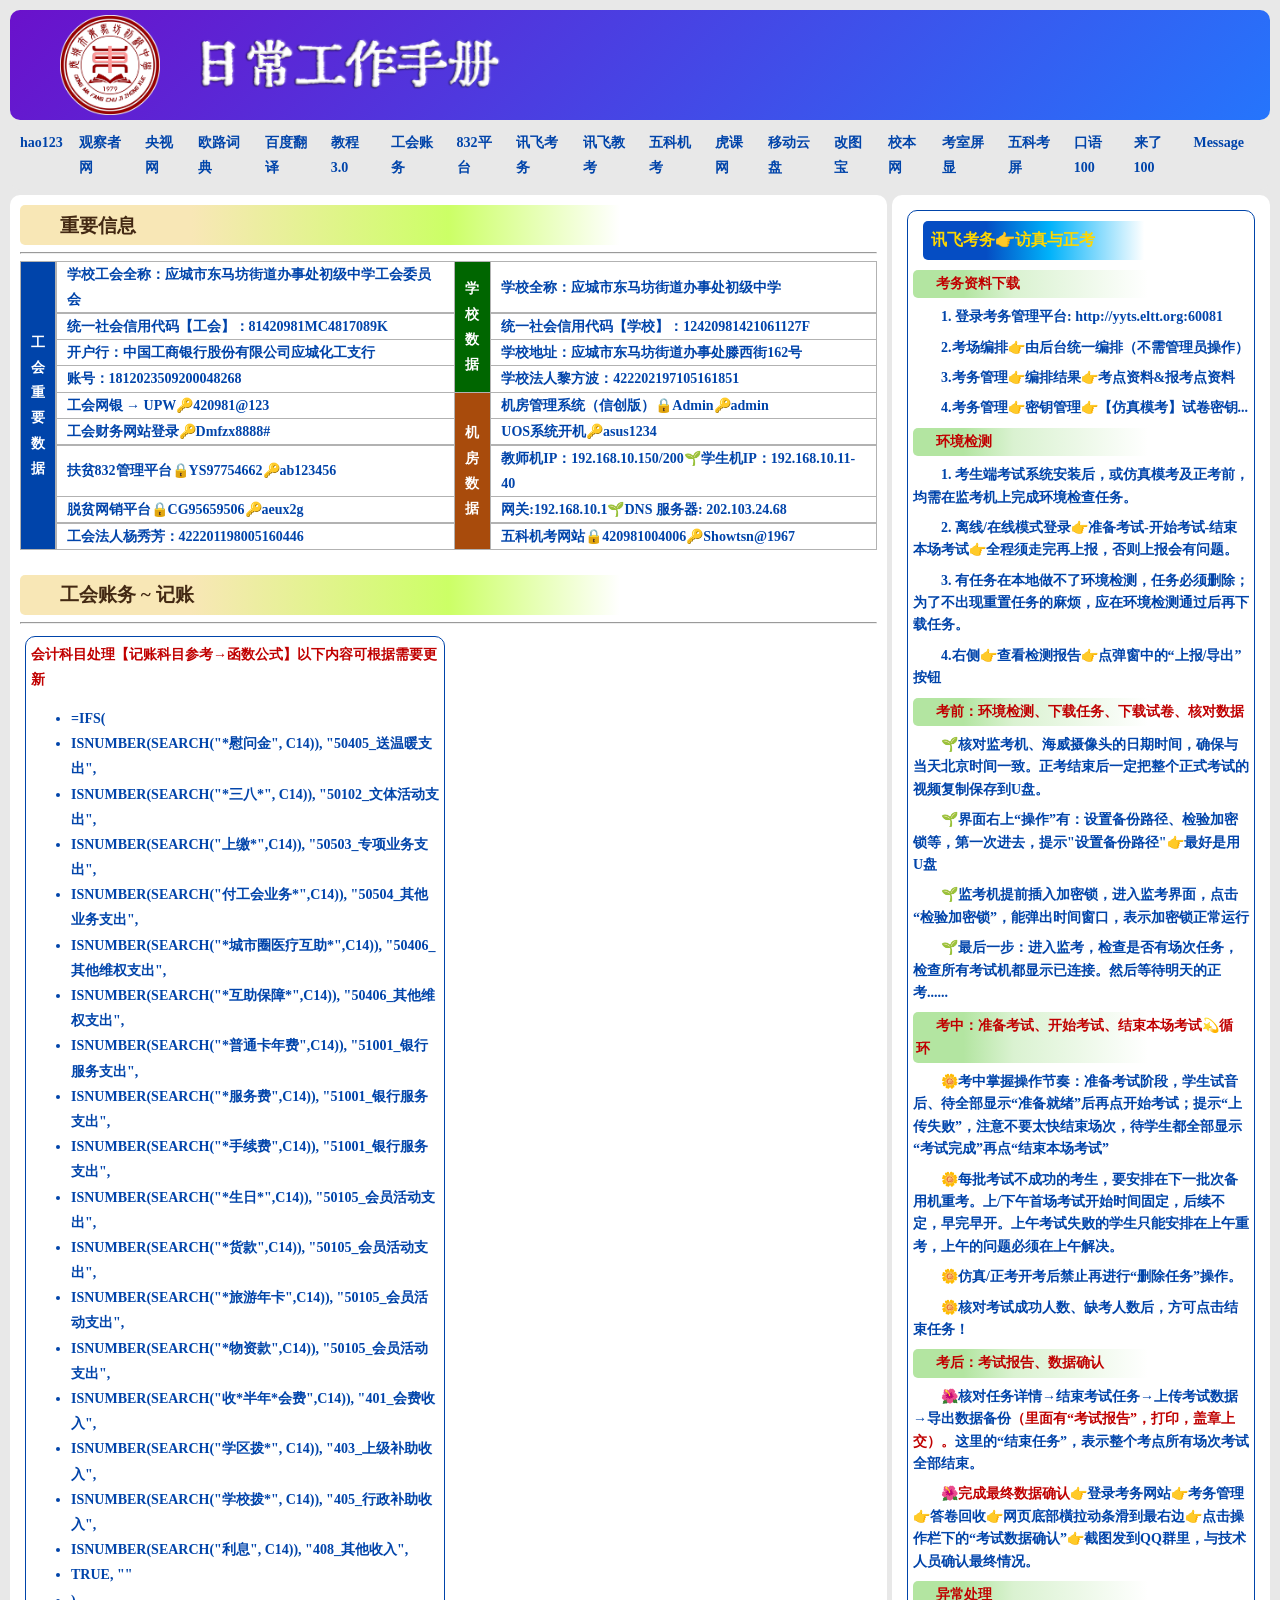
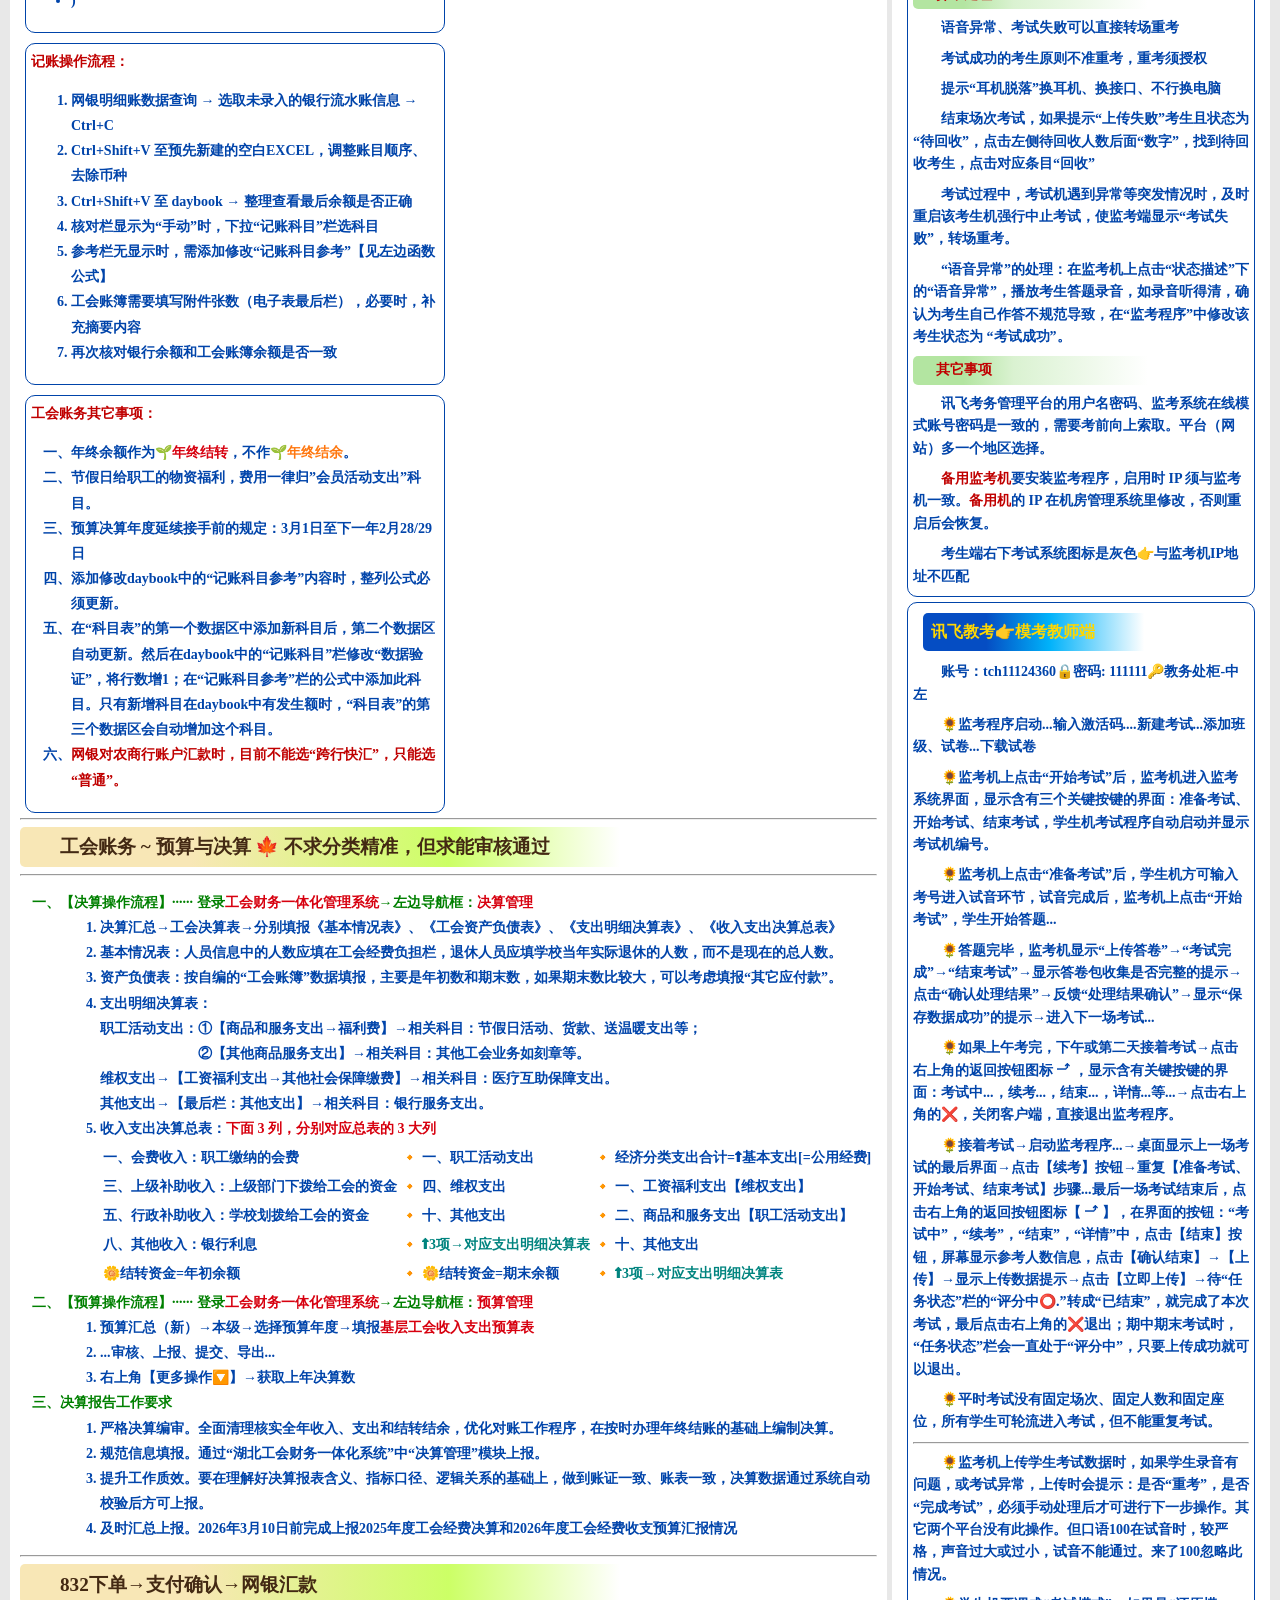
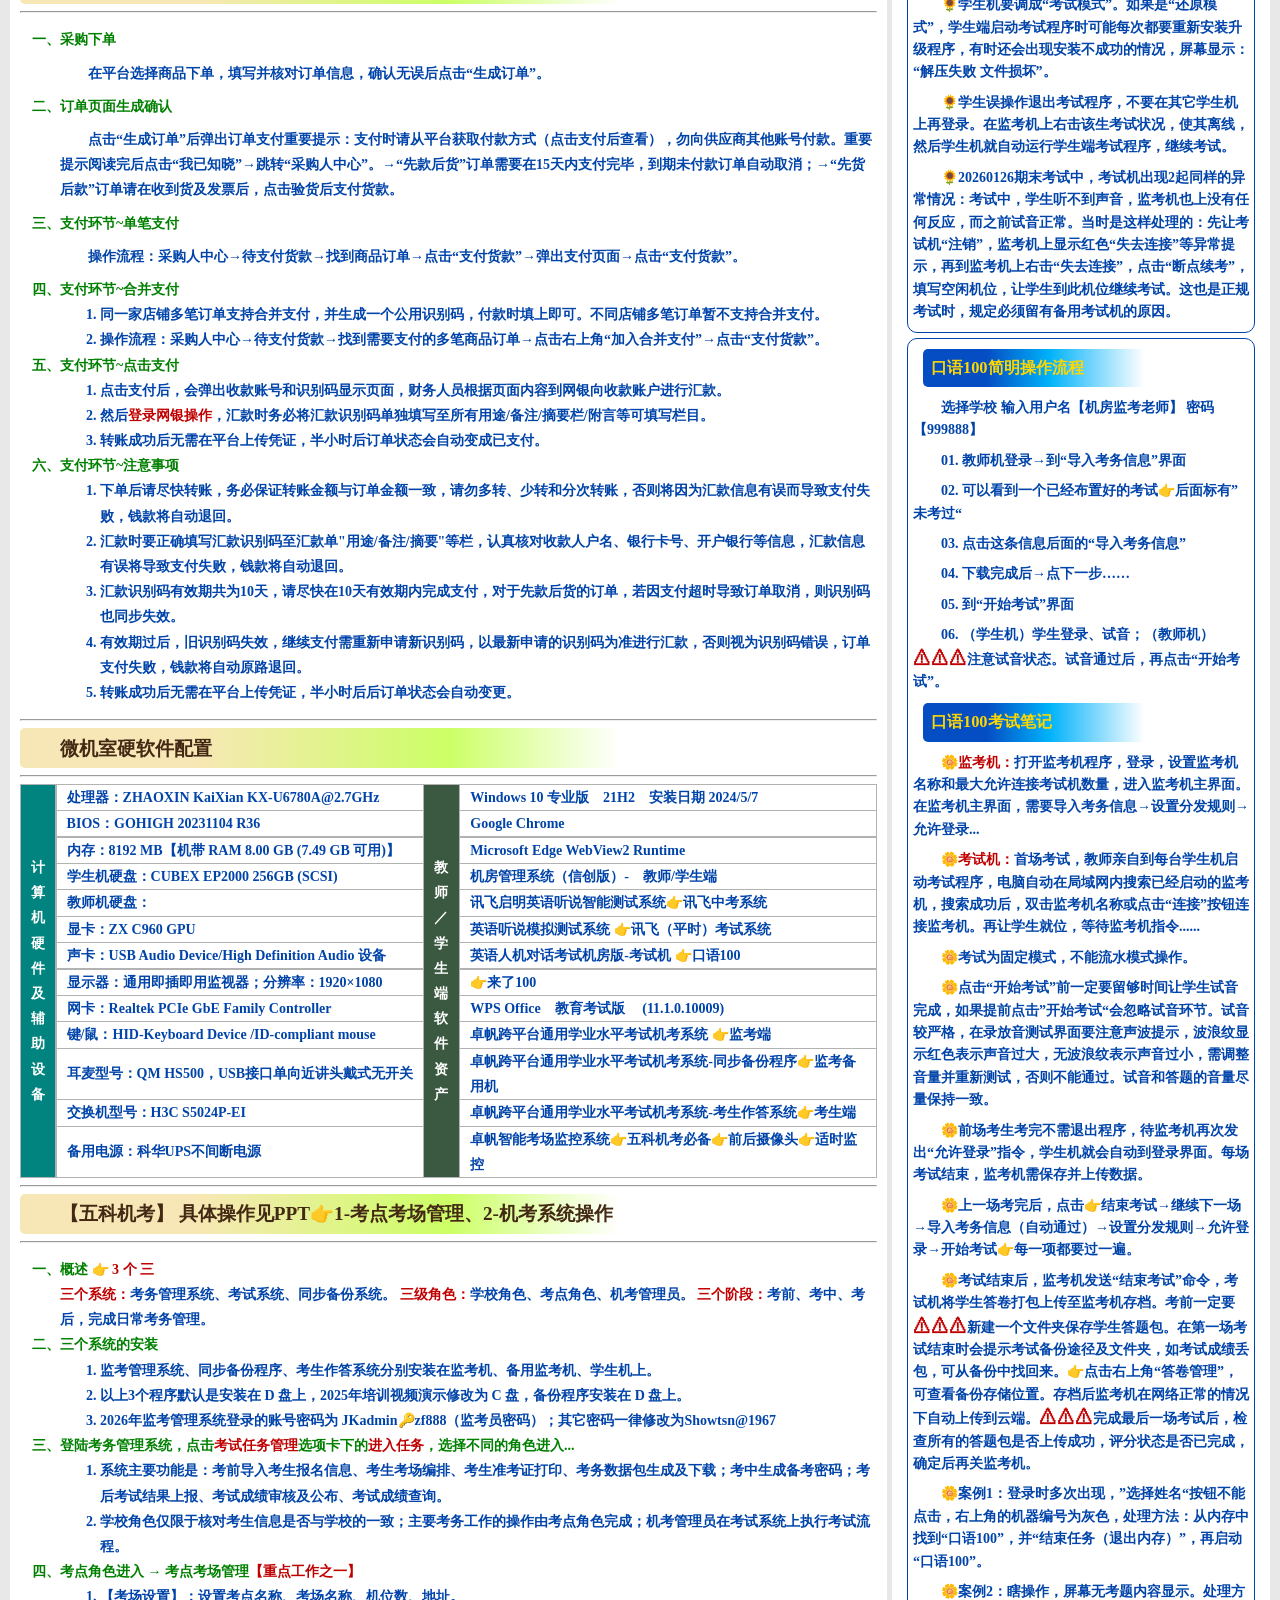
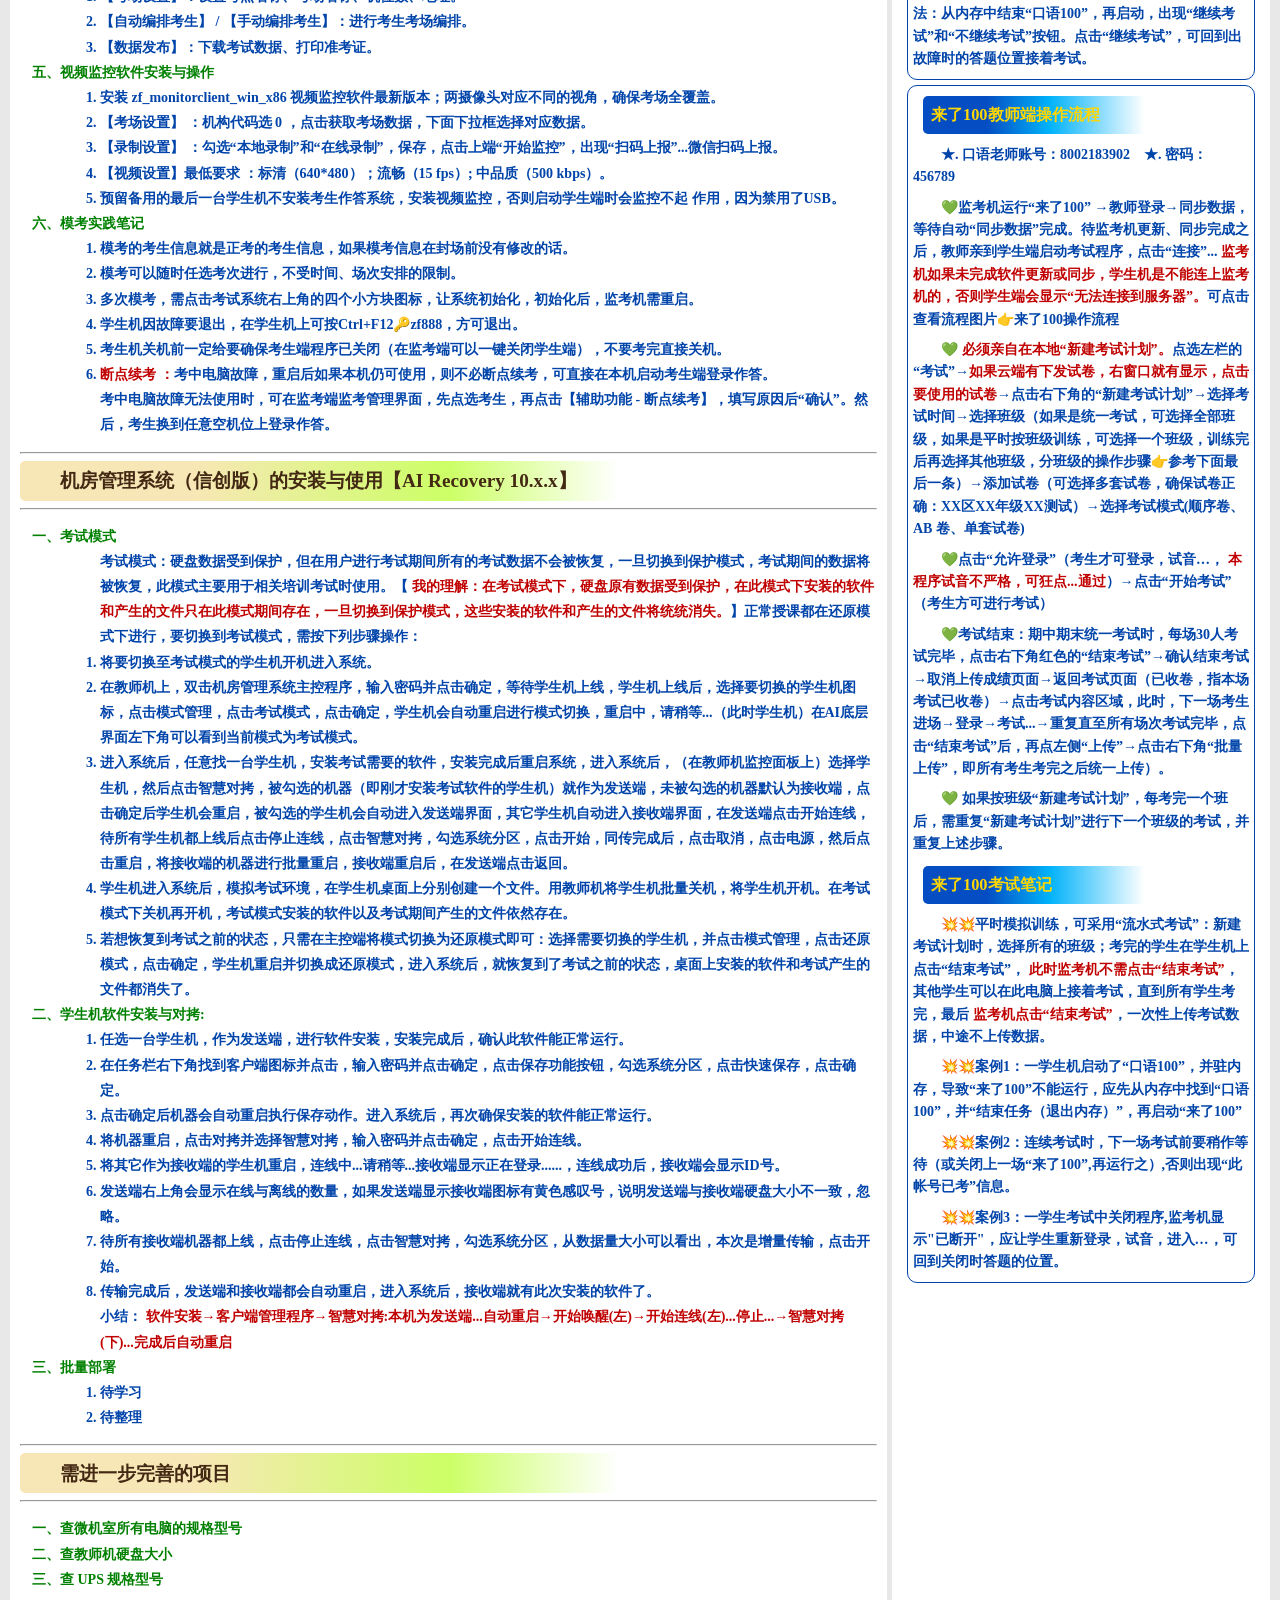
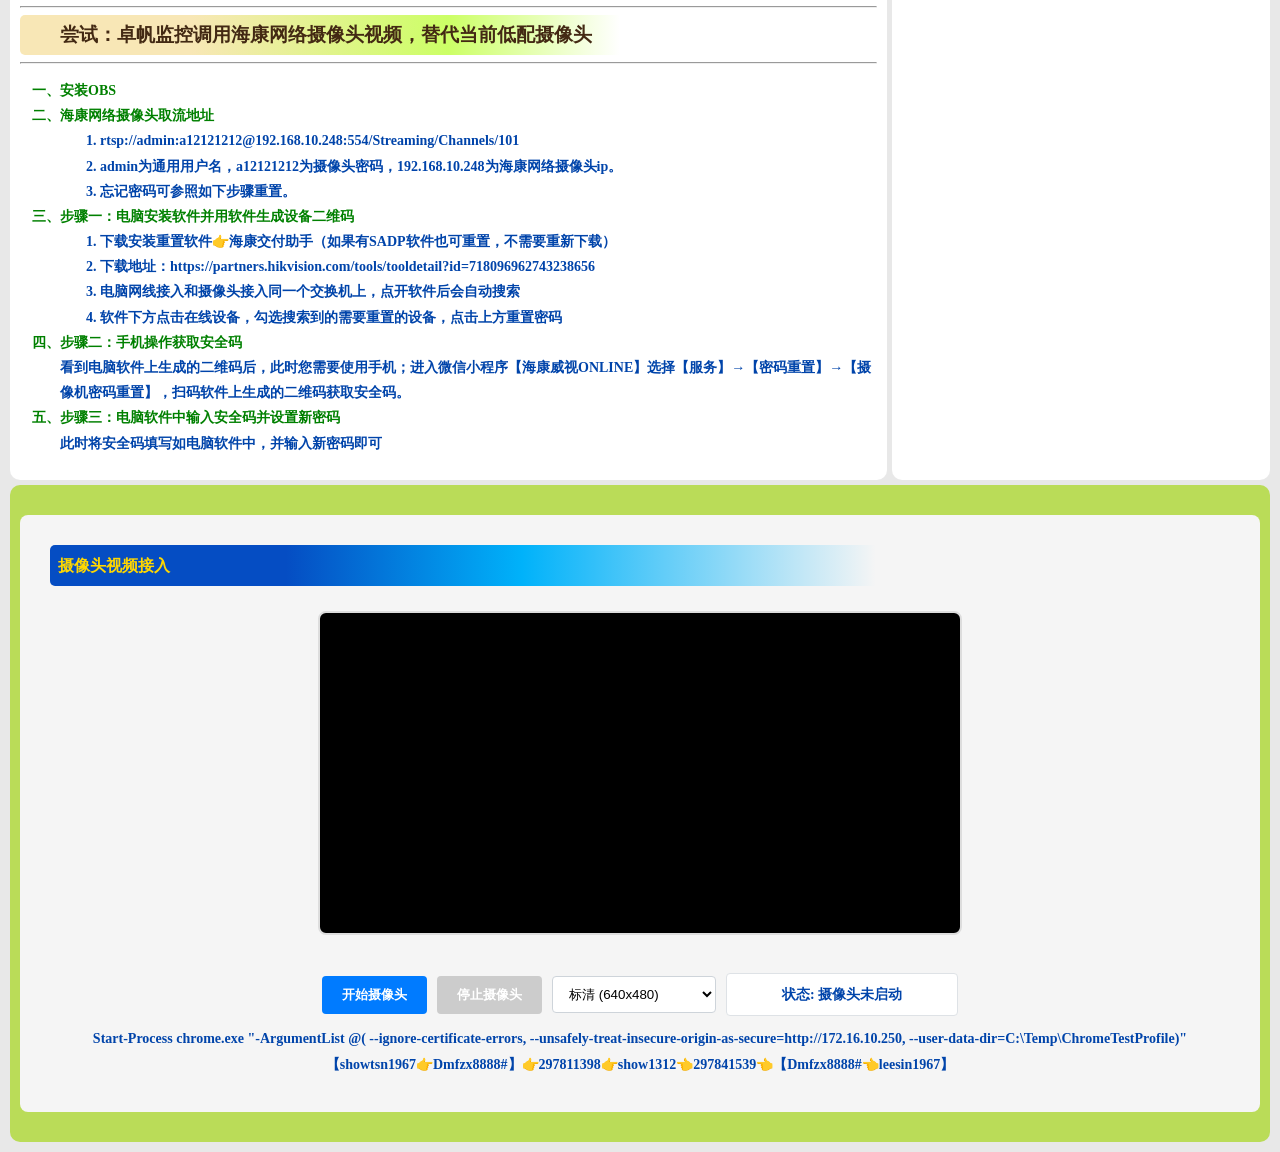
==== index.html @ 97c8fbc4 "Add files via upload" ====
<!DOCTYPE html>
<html lang="zh-CN">
<head>
    <meta charset="UTF-8">
    <meta name="viewport" content="width=device-width, initial-scale=1.0">
	<script src="./JS/camera.js" type="module"></script>
	<link rel="stylesheet" href="./CSS/index.css">
    <title>日常工作</title>
</head>
<body>
    <div class="container">
        <header class="header"><img class="xiaohuiimg" src="../img/xuexiao.png"><img class="titleimg" src="../img/titlejob.png"></header>
        <navbar class="navbar">
        <div class="website"><a href="https://www.hao123.com/" target="_blank" >hao123</a></div>
        <div class="website"><a href="https://www.guancha.cn/" target="_blank">观察者网</a></div>
        <div class="website"><a href="http://tv.cctv.com/" title="" target="_blank">央视网</a></div>
        <div class="website"><a href="http://dict.eudic.net/" target="_blank">欧路词典</a></div>
		<div class="website"><a href="https://fanyi.baidu.com/" title="" target="_blank">百度翻译</a></div>		
         <div class="website"><a href="https://www.runoob.com/python3/python3-tutorial.html" title="" target="_blank">教程 3.0</a></div>
        <div class="website"><a href="https://hubei.newgh.com/" target="_blank">工会账务</a></div>
        <div class="website"><a href="https://cg.fupin832.com" title="" target="_blank">832平台</a></div>
        <div class="website"><a href="http://yyts.eltt.org:60081/#/loginBase" target="_blank">讯飞考务</a></div>
		<div class="website"><a href="https://jkpt.koukao.cn/" target="_blank">讯飞教考</a></div>
        <div class="website"><a href="http://xgxk.zfoline.net:8501/index.html#/ExamHome" title="" target="_blank">五科机考</a></div>
		<div class="website"><a href="https://huke88.com/route/ae2020.html" title="" target="_blank">虎课网</a></div>
		<div class="website"><a href="https://yun.139.com/" title="" target="_blank">移动云盘</a></div>
		<div class="website"><a href="https://www.gaitubao.com/" title="" target="_blank">改图宝</a></div>
		<div class="website"><a href="https://ycdmfcjzx.xbzyk.com" title="" target="_blank">校本网</a></div>
		<div class="website"><a href="kouyu.html" title="" target="_blank">考室屏显</a></div>
		<div class="website"><a href="wkjk.html" title="" target="_blank">五科考屏</a></div>
		<div class="website"><a href="kouyu100.html" title="" target="_blank">口语100</a></div>
		<div class="website"><a href="laile100.html" title="" target="_blank">来了100</a></div>		
		<div class="website"><a href="mesbd.html" title="" target="_blank">Message</a></div>
        </navbar>
        <main class="main">
		<div class="title-1">重要信息</div><hr>
            <div class="vit"><!--由 vit 定义了一个  9行5列的表 -->
			
                <div class="abox " style="grid-row: span 9;background-color:#0044AA; color:white">工<br>会<br>重<br>要<br>数<br>据</div>
                <div class="abox"> 学校工会全称：应城市东马坊街道办事处初级中学工会委员会</div>
                <div class="abox" style="grid-row: span 4;background-color:#006600; color:white">学<br>校<br>数<br>据</div>
                <div class="abox">学校全称：应城市东马坊街道办事处初级中学</div>

                <div class="abox">统一社会信用代码【工会】：81420981MC4817089K</div>
                <div class="abox">统一社会信用代码【学校】：12420981421061127F</div>

                <div class="abox">开户行：中国工商银行股份有限公司应城化工支行</div>
                <div class="abox">学校地址：应城市东马坊街道办事处滕西街162号</div>

                <div class="abox">账号：1812023509200048268</div>
                <div class="abox">学校法人黎方波：422202197105161851</div>

                <div class="abox">工会网银 → UPW🔑420981@123</div>
                <div class="abox" style="grid-row: span 5;background-color:#A84B0C; color:white">机<br>房<br>数<br>据</div>
                <div class="abox">机房管理系统（信创版）🔒Admin🔑admin</div>

                <div class="abox">工会财务网站登录🔑Dmfzx8888#</div>
                <div class="abox">UOS系统开机🔑asus1234</div>

                <div class="abox">扶贫832管理平台🔒YS97754662🔑ab123456</div>
                <div class="abox">教师机IP：192.168.10.150/200🌱学生机IP：192.168.10.11-40</div>

                <div class="abox">脱贫网销平台🔒CG95659506🔑aeux2g</div>
                <div class="abox">网关:192.168.10.1🌱DNS 服务器:	202.103.24.68</div>

                <div class="abox">工会法人杨秀芳：422201198005160446</div>
                <div class="abox">五科机考网站🔒420981004006🔑Showtsn@1967</div>

            </div>
			<br>
			<div class="title-1">工会账务 ~ 记账</div>
			<hr>
			<div class="smallcard">
					<b style="color:#C00000">会计科目处理【记账科目参考→函数公式】以下内容可根据需要更新</b>
			<ul>
<li>=IFS(</li>
<li>  ISNUMBER(SEARCH("*慰问金", C14)), "50405_送温暖支出",</li>
<li>  ISNUMBER(SEARCH("*三八*", C14)), "50102_文体活动支出",</li>
<li>  ISNUMBER(SEARCH("上缴*",C14)), "50503_专项业务支出",</li>
<li>  ISNUMBER(SEARCH("付工会业务*",C14)), "50504_其他业务支出",</li>
<li>  ISNUMBER(SEARCH("*城市圈医疗互助*",C14)), "50406_其他维权支出",</li>
<li>  ISNUMBER(SEARCH("*互助保障*",C14)), "50406_其他维权支出",</li>
<li>  ISNUMBER(SEARCH("*普通卡年费",C14)), "51001_银行服务支出",</li>
<li>  ISNUMBER(SEARCH("*服务费",C14)), "51001_银行服务支出",</li>
<li>  ISNUMBER(SEARCH("*手续费",C14)), "51001_银行服务支出",</li>
<li>  ISNUMBER(SEARCH("*生日*",C14)), "50105_会员活动支出",</li>
<li>  ISNUMBER(SEARCH("*货款",C14)), "50105_会员活动支出",</li>
<li>  ISNUMBER(SEARCH("*旅游年卡",C14)), "50105_会员活动支出",</li>
<li>  ISNUMBER(SEARCH("*物资款",C14)), "50105_会员活动支出",</li>
<li>  ISNUMBER(SEARCH("收*半年*会费",C14)), "401_会费收入",</li>
<li>  ISNUMBER(SEARCH("学区拨*", C14)), "403_上级补助收入",</li>
<li>  ISNUMBER(SEARCH("学校拨*", C14)), "405_行政补助收入",</li>
<li>  ISNUMBER(SEARCH("利息", C14)), "408_其他收入",</li>
<li>  TRUE, ""</li>
<li>)</li>
			</ul>
		</div>
		<div class="smallcard">
		<b style="color:#C00000">记账操作流程：</b>
			<ol>
				<li>网银明细账数据查询 → 选取未录入的银行流水账信息 → Ctrl+C</li>
				<li>Ctrl+Shift+V 至预先新建的空白EXCEL，调整账目顺序、去除币种</li>
				<li>Ctrl+Shift+V 至 daybook → 整理查看最后余额是否正确</li>
				<li>核对栏显示为“手动”时，下拉“记账科目”栏选科目</li>
				<li>参考栏无显示时，需添加修改“记账科目参考”【见左边函数公式】</li>
				<li>工会账簿需要填写附件张数（电子表最后栏），必要时，补充摘要内容</li>
				<li>再次核对银行余额和工会账簿余额是否一致</li>
				</ol>
		</div>
		<div class="smallcard">
		<b style="color:#C00000">工会账务其它事项：</b>
			<ol class="ol-cn">
				<li>年终余额作为🌱<span style="color:#D7000F">年终结转</span>，不作🌱<span style="color:#ff770f">年终结余</span>。</li>
				<li>节假日给职工的物资福利，费用一律归”会员活动支出”科目。</li>
				<li>预算决算年度延续接手前的规定：3月1日至下一年2月28/29日</li>
				<li>添加修改daybook中的“记账科目参考”内容时，整列公式必须更新。</li>
				<li>在“科目表”的第一个数据区中添加新科目后，第二个数据区自动更新。然后在daybook中的“记账科目”栏修改“数据验证”，将行数增1；在“记账科目参考”栏的公式中添加此科目。只有新增科目在daybook中有发生额时，“科目表”的第三个数据区会自动增加这个科目。</li>
				<li><span style="color:#C00000">网银对农商行账户汇款时，目前不能选“跨行快汇”，只能选“普通”。</span></li>
				</ol>
		</div>
		<div style="clear: both">
<hr>		
		<div class="title-1">工会账务 ~ 预算与决算 🍁 不求分类精准，但求能审核通过</div><hr>
			<ol class="ol-cn">
				<span style="color:green"><li>【决算操作流程】······ 登录<span style="color:#D7000F">工会财务一体化管理系统</span>→左边导航框：<span style="color:#D7000F">决算管理</span></li></span>
				<ol>
					<li>决算汇总→工会决算表→分别填报《基本情况表》、《工会资产负债表》、《支出明细决算表》、《收入支出决算总表》</li>
					<li>基本情况表：人员信息中的人数应填在工会经费负担栏，退休人员应填学校当年实际退休的人数，而不是现在的总人数。</li>
					<li>资产负债表：按自编的“工会账簿”数据填报，主要是年初数和期末数，如果期末数比较大，可以考虑填报“其它应付款”。</li>
					<li>支出明细决算表：
						<br>职工活动支出：①【商品和服务支出→福利费】→相关科目：节假日活动、货款、送温暖支出等；
						<br>　　　　　　　②【其他商品服务支出】→相关科目：其他工会业务如刻章等。
						<br>维权支出→【工资福利支出→其他社会保障缴费】→相关科目：医疗互助保障支出。
						<br>其他支出→【最后栏：其他支出】→相关科目：银行服务支出。</li>
					<li>收入支出决算总表：<span style="color:#D7000F">下面 3 列，分别对应总表的 3 大列</span>
						<table>
							<tr>
								<td>一、会费收入：职工缴纳的会费</td><td>🔸</td><td>一、职工活动支出</td><td>🔸</td><td>经济分类支出合计=⬆基本支出[=公用经费]</td>
							</tr>
							<tr>
								<td>三、上级补助收入：上级部门下拨给工会的资金</td><td>🔸</td><td>四、维权支出</td><td>🔸</td><td>一、工资福利支出【维权支出】</td>
							</tr>
							<tr>
								<td>五、行政补助收入：学校划拨给工会的资金</td><td>🔸</td><td>十、其他支出</td><td>🔸</td><td>二、商品和服务支出【职工活动支出】</td>
							</tr>
							<tr>
								<td>八、其他收入：银行利息</td><td>🔸</td><td><span style="color:#01847F">⬆3项→对应支出明细决算表</span></td><td>🔸</td><td>十、其他支出</td>
							</tr>
							<tr>
								<td>🌼结转资金=年初余额</td><td>🔸</td><td>🌼结转资金=期末余额</td><td>🔸</td><td><span style="color:#01847F">⬆3项→对应支出明细决算表</span></td>
							</tr>							
						</table>
						</li>
					</ol>
				<span style="color:green"><li>【预算操作流程】······ 登录<span style="color:#D7000F">工会财务一体化管理系统</span>→左边导航框：<span style="color:#D7000F">预算管理</span></li></span>
				<ol>
					<li>预算汇总（新）→本级→选择预算年度→填报<span style="color:#D7000F">基层工会收入支出预算表</span></li>
					<li>...审核、上报、提交、导出...</li>
					<li>右上角【更多操作🔽】→获取上年决算数</li>
				</ol>
				<span style="color:green"><li>决算报告工作要求</li></span>
			<ol>
				<li>严格决算编审。全面清理核实全年收入、支出和结转结余，优化对账工作程序，在按时办理年终结账的基础上编制决算。</li>
				<li>规范信息填报。通过“湖北工会财务一体化系统”中“决算管理”模块上报。</li>
				<li>提升工作质效。要在理解好决算报表含义、指标口径、逻辑关系的基础上，做到账证一致、账表一致，决算数据通过系统自动校验后方可上报。</li>
				<li>及时汇总上报。2026年3月10日前完成上报2025年度工会经费决算和2026年度工会经费收支预算汇报情况</li>
			</ol>
		</ol>
		<hr>
			<div class="title-1">832下单→支付确认→网银汇款</div>
			<hr>
			<ol class="ol-cn">
				<b style="color:green"><li>采购下单</li></b>
					<p>在平台选择商品下单，填写并核对订单信息，确认无误后点击“生成订单”。</p>
				<b style="color:green"><li>订单页面生成确认</li></b>
					<p>点击“生成订单”后弹出订单支付重要提示：支付时请从平台获取付款方式（点击支付后查看），勿向供应商其他账号付款。重要提示阅读完后点击“我已知晓”→跳转“采购人中心”。→“先款后货”订单需要在15天内支付完毕，到期未付款订单自动取消；→“先货后款”订单请在收到货及发票后，点击验货后支付货款。</p>
				<b style="color:green"><li>支付环节~单笔支付</li></b>
					<p>操作流程：采购人中心→待支付货款→找到商品订单→点击“支付货款”→弹出支付页面→点击“支付货款”。</p>
				<b style="color:green"><li>支付环节~合并支付</li></b>
			<ol>
				<li>同一家店铺多笔订单支持合并支付，并生成一个公用识别码，付款时填上即可。不同店铺多笔订单暂不支持合并支付。</li>
				<li>操作流程：采购人中心→待支付货款→找到需要支付的多笔商品订单→点击右上角“加入合并支付”→点击“支付货款”。</li>
			</ol>
				<b style="color:green"><li>支付环节~点击支付</li></b>
			<ol>
				<li>点击支付后，会弹出收款账号和识别码显示页面，财务人员根据页面内容到网银向收款账户进行汇款。</li>
				<li>然后<b style="color:#C00000">登录网银操作</b>，汇款时务必将汇款识别码单独填写至所有用途/备注/摘要栏/附言等可填写栏目。</li>
				<li>转账成功后无需在平台上传凭证，半小时后订单状态会自动变成已支付。</li>
			</ol>
				<b style="color:green"><li>支付环节~注意事项</li></b>
			<ol>
				<li>下单后请尽快转账，务必保证转账金额与订单金额一致，请勿多转、少转和分次转账，否则将因为汇款信息有误而导致支付失败，钱款将自动退回。</li>
				<li>汇款时要正确填写汇款识别码至汇款单"用途/备注/摘要"等栏，认真核对收款人户名、银行卡号、开户银行等信息，汇款信息有误将导致支付失败，钱款将自动退回。</li>
				<li>汇款识别码有效期共为10天，请尽快在10天有效期内完成支付，对于先款后货的订单，若因支付超时导致订单取消，则识别码也同步失效。</li>
				<li>有效期过后，旧识别码失效，继续支付需重新申请新识别码，以最新申请的识别码为准进行汇款，否则视为识别码错误，订单支付失败，钱款将自动原路退回。</li>
				<li>转账成功后无需在平台上传凭证，半小时后后订单状态会自动变更。</li>
			</ol>
		</ol>
		</div>
		<hr>
		<div class="title-1">微机室硬软件配置</div><hr>
            <div class="vit"><!--由 vit 定义了一个  9行5列的表 -->
			
                <div class="abox " style="grid-row: span 13;background-color:#01847F; color:white">计<br>算<br>机<br>硬<br>件<br>及<br>辅<br>助<br>设<br>备</div>
                <div class="abox">处理器：ZHAOXIN KaiXian KX-U6780A@2.7GHz</div>
                <div class="abox" style="grid-row: span 13;background-color:#3b5941; color:white">教<br>师<br>／<br>学<br>生<br>端<br>软<br>件<br>资<br>产</div>
                <div class="abox">Windows 10 专业版　21H2　安装日期	‎2024/‎5/‎7</div>

                <div class="abox">BIOS：GOHIGH 20231104 R36</div>
                <div class="abox">Google Chrome</div>

                <div class="abox">内存：8192 MB【机带 RAM	8.00 GB (7.49 GB 可用)】</div>
                <div class="abox">Microsoft Edge WebView2 Runtime</div>

                <div class="abox">学生机硬盘：CUBEX EP2000 256GB (SCSI)</div>
                <div class="abox">机房管理系统（信创版）-　教师/学生端</div>
				
                <div class="abox">教师机硬盘：</div>
                <div class="abox">讯飞启明英语听说智能测试系统👉讯飞中考系统</div>				

                <div class="abox">显卡：ZX C960 GPU</div>
                <div class="abox">英语听说模拟测试系统 👉讯飞（平时）考试系统</div>

                <div class="abox">声卡：USB Audio Device/High Definition Audio 设备</div>
                <div class="abox">英语人机对话考试机房版-考试机 👉口语100</div>

                <div class="abox">显示器：通用即插即用监视器；分辨率：1920×1080</div>
                <div class="abox">👉来了100</div>

                <div class="abox">网卡：Realtek PCIe GbE Family Controller</div>
                <div class="abox">WPS Office　教育考试版 　(11.1.0.10009)</div>

                <div class="abox">键/鼠：HID-Keyboard Device /ID-compliant mouse</div>
                <div class="abox">卓帆跨平台通用学业水平考试机考系统 👉监考端</div>
				
                <div class="abox">耳麦型号：QM HS500，USB接口单向近讲头戴式无开关</div>
                <div class="abox">卓帆跨平台通用学业水平考试机考系统-同步备份程序👉监考备用机</div>

                <div class="abox">交换机型号：H3C S5024P-EI</div>
                <div class="abox">卓帆跨平台通用学业水平考试机考系统-考生作答系统👉考生端</div>

                <div class="abox">备用电源：科华UPS不间断电源</div>
                <div class="abox">卓帆智能考场监控系统👉五科机考必备👉前后摄像头👉适时监控</div>				
            </div><hr>
		
		<div class="title-1">【五科机考】 具体操作见PPT👉1-考点考场管理、2-机考系统操作</div><hr>
			<ol class="ol-cn">
				<b style="color:green"><li>概述 👉 <span style="color:#C00000"> 3 个 三</span></li></b>
		<span style="color:#C00000">三个系统：</span>考务管理系统、考试系统、同步备份系统。
		<span style="color:#C00000">三级角色：</span>学校角色、考点角色、机考管理员。
		<span style="color:#C00000">三个阶段：</span>考前、考中、考后，完成日常考务管理。
				<b style="color:green"><li>三个系统的安装</li></b>
			<ol>
				<li>监考管理系统、同步备份程序、考生作答系统分别安装在监考机、备用监考机、学生机上。</li>
				<li>以上3个程序默认是安装在 D 盘上，2025年培训视频演示修改为 C 盘，备份程序安装在 D 盘上。</li>
				<li>2026年监考管理系统登录的账号密码为  JKadmin🔑zf888（监考员密码）；其它密码一律修改为Showtsn@1967</li>
				</ol>
						<b style="color:green"><li>登陆考务管理系统，点击<span style="color:#C00000">考试任务管理</span>选项卡下的<span style="color:#C00000">进入任务</span>，选择不同的角色进入...</li></b>
			<ol>
				<li>系统主要功能是：考前导入考生报名信息、考生考场编排、考生准考证打印、考务数据包生成及下载；考中生成备考密码；考后考试结果上报、考试成绩审核及公布、考试成绩查询。<br></li>
				<li>学校角色仅限于核对考生信息是否与学校的一致；主要考务工作的操作由考点角色完成；机考管理员在考试系统上执行考试流程。</li>
				</ol>
			<ol>
				</ol>
				<b style="color:green"><li>考点角色进入 → 考点考场管理<span style="color:#C00000">【重点工作之一】</span></li></b>
			<ol>
				<li>【考场设置】：设置考点名称、考场名称、机位数、地址。</li>
				<li>【自动编排考生】 / 【手动编排考生】：进行考生考场编排。</li>
				<li>【数据发布】：下载考试数据、打印准考证。</li>
				</ol>				
				<b style="color:green"><li>视频监控软件安装与操作</li></b>
			<ol>
				<li>安装 zf_monitorclient_win_x86 视频监控软件最新版本；两摄像头对应不同的视角，确保考场全覆盖。</li>
				<li>【考场设置】 ：机构代码选 0 ，点击获取考场数据，下面下拉框选择对应数据。</li>
				<li>【录制设置】 ：勾选“本地录制”和“在线录制”，保存，点击上端“开始监控”，出现“扫码上报”...微信扫码上报。</li>
				<li>【视频设置】最低要求 ：标清（640*480）；流畅（15 fps）; 中品质（500 kbps）。</li>
				<li>预留备用的最后一台学生机不安装考生作答系统，安装视频监控，否则启动学生端时会监控不起 作用，因为禁用了USB。</li>
				</ol>
				<b style="color:green"><li>模考实践笔记</li></b>
			<ol>
				<li>模考的考生信息就是正考的考生信息，如果模考信息在封场前没有修改的话。</li>
				<li>模考可以随时任选考次进行，不受时间、场次安排的限制。</li>
				<li>多次模考，需点击考试系统右上角的四个小方块图标，让系统初始化，初始化后，监考机需重启。</li>
				<li>学生机因故障要退出，在学生机上可按Ctrl+F12🔑zf888，方可退出。</li>
				<li>考生机关机前一定给要确保考生端程序已关闭（在监考端可以一键关闭学生端），不要考完直接关机。</li>
				<li><span style="color:#C00000">断点续考 ：</span>考中电脑故障，重启后如果本机仍可使用，则不必断点续考，可直接在本机启动考生端登录作答。<br>考中电脑故障无法使用时，可在监考端监考管理界面，先点选考生，再点击【辅助功能 - 断点续考】，填写原因后“确认”。然后，考生换到任意空机位上登录作答。</li>
				</ol>				
			</ol>

		<hr>				
		<div class="title-1">机房管理系统（信创版）的安装与使用【AI Recovery 10.x.x】</div>
			<hr>
			<ol class="ol-cn">
				<b style="color:green"><li>考试模式</li></b>
			<ol>
				考试模式：硬盘数据受到保护，但在用户进行考试期间所有的考试数据不会被恢复，一旦切换到保护模式，考试期间的数据将被恢复，此模式主要用于相关培训考试时使用。【<span style="color:#C00000"> 我的理解：在考试模式下，硬盘原有数据受到保护，在此模式下安装的软件和产生的文件只在此模式期间存在，一旦切换到保护模式，这些安装的软件和产生的文件将统统消失。</span>】正常授课都在还原模式下进行，要切换到考试模式，需按下列步骤操作：
				<li>将要切换至考试模式的学生机开机进入系统。</li>
				<li>在教师机上，双击机房管理系统主控程序，输入密码并点击确定，等待学生机上线，学生机上线后，选择要切换的学生机图标，点击模式管理，点击考试模式，点击确定，学生机会自动重启进行模式切换，重启中，请稍等...（此时学生机）在AI底层界面左下角可以看到当前模式为考试模式。</li>
				<li>进入系统后，任意找一台学生机，安装考试需要的软件，安装完成后重启系统，进入系统后，（在教师机监控面板上）选择学生机，然后点击智慧对拷，被勾选的机器（即刚才安装考试软件的学生机）就作为发送端，未被勾选的机器默认为接收端，点击确定后学生机会重启，被勾选的学生机会自动进入发送端界面，其它学生机自动进入接收端界面，在发送端点击开始连线，待所有学生机都上线后点击停止连线，点击智慧对拷，勾选系统分区，点击开始，同传完成后，点击取消，点击电源，然后点击重启，将接收端的机器进行批量重启，接收端重启后，在发送端点击返回。</li>
				<li>学生机进入系统后，模拟考试环境，在学生机桌面上分别创建一个文件。用教师机将学生机批量关机，将学生机开机。在考试模式下关机再开机，考试模式安装的软件以及考试期间产生的文件依然存在。</li>
				<li>若想恢复到考试之前的状态，只需在主控端将模式切换为还原模式即可：选择需要切换的学生机，并点击模式管理，点击还原模式，点击确定，学生机重启并切换成还原模式，进入系统后，就恢复到了考试之前的状态，桌面上安装的软件和考试产生的文件都消失了。</li>
			</ol>
				<b style="color:green"><li>学生机软件安装与对拷:</li></b>
			<ol>
				<li>任选一台学生机，作为发送端，进行软件安装，安装完成后，确认此软件能正常运行。</li>
				<li>在任务栏右下角找到客户端图标并点击，输入密码并点击确定，点击保存功能按钮，勾选系统分区，点击快速保存，点击确定。</li>
				<li>点击确定后机器会自动重启执行保存动作。进入系统后，再次确保安装的软件能正常运行。</li>
				<li>将机器重启，点击对拷并选择智慧对拷，输入密码并点击确定，点击开始连线。</li>
				<li>将其它作为接收端的学生机重启，连线中...请稍等...接收端显示正在登录......，连线成功后，接收端会显示ID号。</li>
				<li>发送端右上角会显示在线与离线的数量，如果发送端显示接收端图标有黄色感叹号，说明发送端与接收端硬盘大小不一致，忽略。</li>
				<li>待所有接收端机器都上线，点击停止连线，点击智慧对拷，勾选系统分区，从数据量大小可以看出，本次是增量传输，点击开始。</li>
				<li>传输完成后，发送端和接收端都会自动重启，进入系统后，接收端就有此次安装的软件了。</li>
				小结：<span style="color:#C00000"> 软件安装→客户端管理程序→智慧对拷:本机为发送端...自动重启→开始唤醒(左)→开始连线(左)...停止...→智慧对拷(下)...完成后自动重启</span>
			</ol>
				<b style="color:green"><li>批量部署</li></b>
			<ol>
				<li>待学习</li>
				<li>待整理</li>
			</ol>			
		</ol>
		<hr><div class="title-1">需进一步完善的项目</div><hr>
			<ol class="ol-cn">
				<b style="color:green"><li>查微机室所有电脑的规格型号</li></b>
				<b style="color:green"><li>查教师机硬盘大小</li></b>
				<b style="color:green"><li>查 UPS 规格型号</li></b>
			</ol>
		<hr><div class="title-1">尝试：卓帆监控调用海康网络摄像头视频，替代当前低配摄像头</div><hr>
			<ol class="ol-cn">
				<b style="color:green"><li>安装OBS</li></b>
				<b style="color:green"><li>海康网络摄像头取流地址</li></b>
				<ol>
					<li>rtsp://admin:a12121212@192.168.10.248:554/Streaming/Channels/101</li>
					<li>admin为通用用户名，a12121212为摄像头密码，192.168.10.248为海康网络摄像头ip。</li>
					<li>忘记密码可参照如下步骤重置。</li>
				</ol>
				<b style="color:green"><li>步骤一：电脑安装软件并用软件生成设备二维码</li></b>
					<ol>
						<li>下载安装重置软件👉海康交付助手（如果有SADP软件也可重置，不需要重新下载）</li>
						<li>下载地址：https://partners.hikvision.com/tools/tooldetail?id=718096962743238656</li>
						<li>电脑网线接入和摄像头接入同一个交换机上，点开软件后会自动搜索</li>
						<li>软件下方点击在线设备，勾选搜索到的需要重置的设备，点击上方重置密码</li>
					</ol>
				<b style="color:green"><li>步骤二：手机操作获取安全码</li></b>
				看到电脑软件上生成的二维码后，此时您需要使用手机；进入微信小程序【海康威视ONLINE】选择【服务】→【密码重置】→【摄像机密码重置】，扫码软件上生成的二维码获取安全码。
				<b style="color:green"><li>步骤三：电脑软件中输入安全码并设置新密码</li></b>
				此时将安全码填写如电脑软件中，并输入新密码即可
			</ol>
        </main>
        <aside class="sidebar">
			<div class="tincard">				
				<h3>讯飞考务👉访真与正考</h3>
				<h4>考务资料下载</h4>
				<p>1. 登录考务管理平台: http://yyts.eltt.org:60081</p>
				<p>2.考场编排👉由后台统一编排（不需管理员操作）</p>
				<p>3.考务管理👉编排结果👉考点资料&报考点资料</p>
				<p>4.考务管理👉密钥管理👉【仿真模考】试卷密钥...</p>
				<h4>环境检测</h4>
				<p>1. 考生端考试系统安装后，或仿真模考及正考前，均需在监考机上完成环境检查任务。</p>
				<p>2. 离线/在线模式登录👉准备考试-开始考试-结束本场考试👉全程须走完再上报，否则上报会有问题。</p>
				<p>3. 有任务在本地做不了环境检测，任务必须删除；为了不出现重置任务的麻烦，应在环境检测通过后再下载任务。</p>
				<p>4.右侧👉查看检测报告👉点弹窗中的“上报/导出”按钮</p>
				<h4>考前：环境检测、下载任务、下载试卷、核对数据</h4>
				<p>🌱核对监考机、海威摄像头的日期时间，确保与当天北京时间一致。正考结束后一定把整个正式考试的视频复制保存到U盘。</p>
				<p>🌱界面右上“操作”有：设置备份路径、检验加密锁等，第一次进去，提示"设置备份路径"👉最好是用U盘</p>
				<p>🌱监考机提前插入加密锁，进入监考界面，点击“检验加密锁”，能弹出时间窗口，表示加密锁正常运行</p>
				<p>🌱最后一步：进入监考，检查是否有场次任务，检查所有考试机都显示已连接。然后等待明天的正考......</p>
				<h4>考中：准备考试、开始考试、结束本场考试💫循环</h4>
				<p>🌼考中掌握操作节奏：准备考试阶段，学生试音后、待全部显示“准备就绪”后再点开始考试；提示“上传失败”，注意不要太快结束场次，待学生都全部显示“考试完成”再点“结束本场考试”</p>
				<p>🌼每批考试不成功的考生，要安排在下一批次备用机重考。上/下午首场考试开始时间固定，后续不定，早完早开。上午考试失败的学生只能安排在上午重考，上午的问题必须在上午解决。</p>
				<p>🌼仿真/正考开考后禁止再进行“删除任务”操作。</p>
				<p>🌼核对考试成功人数、缺考人数后，方可点击结束任务！</p>
				<h4>考后：考试报告、数据确认</h4>
				<p>🌺核对任务详情→结束考试任务→上传考试数据→导出数据备份<span style="color:#C00000">（里面有“考试报告”，打印，盖章上交）。</span>这里的“结束任务”，表示整个考点所有场次考试全部结束。</p>
				<p>🌺<span style="color:#C00000">完成最终数据确认</span>👉登录考务网站👉考务管理👉答卷回收👉网页底部橫拉动条滑到最右边👉点击操作栏下的“考试数据确认”👉截图发到QQ群里，与技术人员确认最终情况。</p>
				<h4>异常处理</h4>
				<p>语音异常、考试失败可以直接转场重考</p>
				<p>考试成功的考生原则不准重考，重考须授权</p>
				<p>提示“耳机脱落”换耳机、换接口、不行换电脑</p>
				<p>结束场次考试，如果提示“上传失败”考生且状态为“待回收”，点击左侧待回收人数后面“数字”，找到待回收考生，点击对应条目“回收”</p>
				<p>考试过程中，考试机遇到异常等突发情况时，及时重启该考生机强行中止考试，使监考端显示“考试失败”，转场重考。</p>	
				<p>“语音异常”的处理：在监考机上点击“状态描述”下的“语音异常”，播放考生答题录音，如录音听得清，确认为考生自己作答不规范导致，在“监考程序”中修改该考生状态为 “考试成功”。</p>
				<h4>其它事项</h4>
				<p>讯飞考务管理平台的用户名密码、监考系统在线模式账号密码是一致的，需要考前向上索取。平台（网站）多一个地区选择。</p>
				<p><span style="color:#C00000">备用监考机</span>要安装监考程序，启用时 IP 须与监考机一致。<span style="color:#C00000">备用机</span>的 IP 在机房管理系统里修改，否则重启后会恢复。</p>
					<p>考生端右下考试系统图标是灰色👉与监考机IP地址不匹配</p>				
			</div>		
			<div class="tincard">
				<h3>讯飞教考👉模考教师端</h3>
				<p>账号：tch11124360🔒密码: 111111🔑教务处柜-中左</p>
				<p>🌻监考程序启动...输入激活码....新建考试...添加班级、试卷...下载试卷</p>
				<p>🌻监考机上点击“开始考试”后，监考机进入监考系统界面，显示含有三个关键按键的界面：准备考试、开始考试、结束考试，学生机考试程序自动启动并显示考试机编号。</p>
				<p>🌻监考机上点击“准备考试”后，学生机方可输入考号进入试音环节，试音完成后，监考机上点击“开始考试”，学生开始答题...</p>
				<p>🌻答题完毕，监考机显示“上传答卷”→“考试完成”→“结束考试”→显示答卷包收集是否完整的提示→点击“确认处理结果”→反馈“处理结果确认”→显示“保存数据成功”的提示→进入下一场考试...</p>
				<p>🌻如果上午考完，下午或第二天接着考试→点击右上角的返回按钮图标 ⤴ ，显示含有关键按键的界面：考试中...，续考...，结束...，详情...等...→点击右上角的❌，关闭客户端，直接退出监考程序。</p>
				<p>🌻接着考试→启动监考程序...→桌面显示上一场考试的最后界面→点击【续考】按钮→重复【准备考试、开始考试、结束考试】步骤...最后一场考试结束后，点击右上角的返回按钮图标【 ⤴ 】，在界面的按钮：“考试中”，“续考”，“结束”，“详情”中，点击【结束】按钮，屏幕显示参考人数信息，点击【确认结束】→【上传】→显示上传数据提示→点击【立即上传】→待“任务状态”栏的“评分中⭕.”转成“已结束”，就完成了本次考试，最后点击右上角的❌退出；期中期末考试时，“任务状态”栏会一直处于“评分中”，只要上传成功就可以退出。</p>
				<p>🌻平时考试没有固定场次、固定人数和固定座位，所有学生可轮流进入考试，但不能重复考试。</p><hr>
				<p>🌻监考机上传学生考试数据时，如果学生录音有问题，或考试异常，上传时会提示：是否“重考”，是否“完成考试”，必须手动处理后才可进行下一步操作。其它两个平台没有此操作。但口语100在试音时，较严格，声音过大或过小，试音不能通过。来了100忽略此情况。</p>
				<p>🌻学生机要调成“考试模式”。如果是“还原模式”，学生端启动考试程序时可能每次都要重新安装升级程序，有时还会出现安装不成功的情况，屏幕显示：“解压失败 文件损坏”。</p>
				<p>🌻学生误操作退出考试程序，不要在其它学生机上再登录。在监考机上右击该生考试状况，使其离线，然后学生机就自动运行学生端考试程序，继续考试。</p>
				<p>🌻20260126期末考试中，考试机出现2起同样的异常情况：考试中，学生听不到声音，监考机也上没有任何反应，而之前试音正常。当时是这样处理的：先让考试机“注销”，监考机上显示红色“失去连接”等异常提示，再到监考机上右击“失去连接”，点击“断点续考”，填写空闲机位，让学生到此机位继续考试。这也是正规考试时，规定必须留有备用考试机的原因。</p>
			</div>
			<div class="tincard">
				<h3>口语100简明操作流程</h3>
				<p>选择学校 输入用户名【机房监考老师】 密码【999888】</p>
				<p>01. 教师机登录→到“导入考务信息”界面</p>
				<p>02. 可以看到一个已经布置好的考试👉后面标有”未考过“</p>
				<p>03. 点击这条信息后面的“导入考务信息”</p>
				<p>04. 下载完成后→点下一步……</p>
				<p>05. 到“开始考试”界面</p>
				<p>06. （学生机）学生登录、试音；（教师机）<span style="color:#C00000;font-size:18px">⚠⚠⚠</span>注意试音状态。试音通过后，再点击“开始考试”。</p>
				<h3>口语100考试笔记</h3>
				<p>🌼<span style="color:#C00000">监考机：</span>打开监考机程序，登录，设置监考机名称和最大允许连接考试机数量，进入监考机主界面。在监考机主界面，需要导入考务信息→设置分发规则→允许登录...</p>	
				<p>🌼<span style="color:#C00000">考试机：</span>首场考试，教师亲自到每台学生机启动考试程序，电脑自动在局域网内搜索已经启动的监考机，搜索成功后，双击监考机名称或点击“连接”按钮连接监考机。再让学生就位，等待监考机指令......</p>				
				<p>🌼考试为固定模式，不能流水模式操作。</p>
				<p>🌼点击“开始考试”前一定要留够时间让学生试音完成，如果提前点击”开始考试“会忽略试音环节。试音较严格，在录放音测试界面要注意声波提示，波浪纹显示红色表示声音过大，无波浪纹表示声音过小，需调整音量并重新测试，否则不能通过。试音和答题的音量尽量保持一致。</p>
				<p>🌼前场考生考完不需退出程序，待监考机再次发出“允许登录”指令，学生机就会自动到登录界面。每场考试结束，监考机需保存并上传数据。</p>
				<p>🌼上一场考完后，点击👉结束考试→继续下一场→导入考务信息（自动通过）→设置分发规则→允许登录→开始考试👉每一项都要过一遍。</p>
				<p>🌼考试结束后，监考机发送“结束考试”命令，考试机将学生答卷打包上传至监考机存档。考前一定要<span style="color:#C00000;font-size:18px">⚠⚠⚠</span>新建一个文件夹保存学生答题包。在第一场考试结束时会提示考试备份途径及文件夹，如考试成绩丢包，可从备份中找回来。👉点击右上角“答卷管理”，可查看备份存储位置。存档后监考机在网络正常的情况下自动上传到云端。<span style="color:#C00000;font-size:18px">⚠⚠⚠</span>完成最后一场考试后，检查所有的答题包是否上传成功，评分状态是否已完成，确定后再关监考机。</p>
				<p>🌼案例1：登录时多次出现，”选择姓名“按钮不能点击，右上角的机器编号为灰色，处理方法：从内存中找到“口语100”，并“结束任务（退出内存）”，再启动“口语100”。</p>
				<p>🌼案例2：瞎操作，屏幕无考题内容显示。处理方法：从内存中结束“口语100”，再启动，出现“继续考试”和“不继续考试”按钮。点击“继续考试”，可回到出故障时的答题位置接着考试。</p>
			</div>
			<div class="tincard">				
				<h3>来了100教师端操作流程</h3>
				<p>★. 口语老师账号：8002183902　★. 密码： 456789</p>
				<p>💚监考机运行“来了100” →教师登录→同步数据，等待自动“同步数据”完成。待监考机更新、同步完成之后，教师亲到学生端启动考试程序，点击“连接”...<span style="color:#C00000"> 监考机如果未完成软件更新或同步，学生机是不能连上监考机的，否则学生端会显示“无法连接到服务器”。</span>可点击查看流程图片👉<span class="website"><a href="laile100.html" title="" target="_blank">来了100操作流程</a></span></p>
				<p>💚<span style="color:#C00000"> 必须亲自在本地“新建考试计划”。</span>点选左栏的“考试”→<span style="color:#C00000">如果云端有下发试卷，右窗口就有显示，点击要使用的试卷</span>→点击右下角的“新建考试计划”→选择考试时间→选择班级（如果是统一考试，可选择全部班级，如果是平时按班级训练，可选择一个班级，训练完后再选择其他班级，分班级的操作步骤👉参考下面最后一条）→添加试卷（可选择多套试卷，确保试卷正确：XX区XX年级XX测试）→选择考试模式(顺序卷、AB 卷、单套试卷)</p>
				<p>💚点击“允许登录”（考生才可登录，试音…，<span style="color:#C00000"> 本程序试音不严格，可狂点...通过</span>）→点击“开始考试” （考生方可进行考试）</p>
				<p>💚考试结束：期中期末统一考试时，每场30人考试完毕，点击右下角红色的“结束考试”→确认结束考试→取消上传成绩页面→返回考试页面（已收卷，指本场考试已收卷）→点击考试内容区域，此时，下一场考生进场→登录→考试...→重复直至所有场次考试完毕，点击“结束考试”后，再点左侧“上传”→点击右下角“批量上传”，即所有考生考完之后统一上传）。</p>
				<p>💚 如果按班级“新建考试计划”，每考完一个班后，需重复“新建考试计划”进行下一个班级的考试，并重复上述步骤。</p>
				<h3>来了100考试笔记</h3>
				<p>💥💥平时模拟训练，可采用“流水式考试”：新建考试计划时，选择所有的班级；考完的学生在学生机上点击“结束考试”，<span style="color:#C00000"> 此时监考机不需点击“结束考试”</span>，其他学生可以在此电脑上接着考试，直到所有学生考完，最后<span style="color:#C00000"> 监考机点击“结束考试”</span>，一次性上传考试数据，中途不上传数据。</p>
				<p>💥💥案例1：一学生机启动了“口语100”，并驻内存，导致“来了100”不能运行，应先从内存中找到“口语100”，并“结束任务（退出内存）”，再启动“来了100”</p>
				<p>💥💥案例2：连续考试时，下一场考试前要稍作等待（或关闭上一场“来了100”,再运行之）,否则出现“此帐号已考”信息。</p>
				<p>💥💥案例3：一学生考试中关闭程序,监考机显示"已断开"，应让学生重新登录，试音，进入…，可回到关闭时答题的位置。</p>
			</div>		
		</aside>
        <footer class="footer">
 <div class="video-container">
  <h3>摄像头视频接入</h3>
  <video id="webcam-video" autoplay playsinline></video>
  <div class="controls">
    <button id="start-btn" class="btn btn-primary">开始摄像头</button>
    <button id="stop-btn" class="btn btn-secondary" disabled>停止摄像头</button>
    <select id="resolution-select" class="form-select">
      <option value="hd">高清 (1280x720)</option>
      <option value="full-hd" >全高清 (1920x1080)</option>
      <option value="vga" selected>标清 (640x480)</option>
    </select>
    <div class="status" id="status">状态: 摄像头未启动</div>
	<div>Start-Process chrome.exe "-ArgumentList @( --ignore-certificate-errors, --unsafely-treat-insecure-origin-as-secure=http://172.16.10.250, --user-data-dir=C:\Temp\ChromeTestProfile)"<br>
	【showtsn1967👉Dmfzx8888#】👉297811398👉show1312👈297841539👈【Dmfzx8888#👈leesin1967】

  </div></div>
  <div class="error" id="error-msg"></div>
</div>
		</footer>
    </div>
</body>
</html>
---- CSS/index.css ----
body {
	margin: 0;
	padding: 0;
	background:#E8E8E8;
	}
.container {
	display: grid;
	grid-template-areas:
		"header header"
		"navbar navbar"
		"main sidebar"
		"footer footer";
	grid-template-columns: 1fr 30%;
	grid-template-rows: 110px auto 1fr auto;
	gap: 5px;
	padding: 10px;
	box-sizing: border-box;
	}
.header {
	grid-area: header;
	background: linear-gradient(135deg, #6a11cb 0%, #2575fc 100%);
	color: white;
	}
.navbar {
	grid-area: navbar;
	display:flex;
	justify-content:center;
	background-color: #E8E8E8;
	}
.sidebar {
	grid-area: sidebar;
	background-color: white;
	}


.video-container {
  padding: 20px;
  background: #f5f5f5;
  border-radius: 8px;
  margin: 20px 0;
  text-align: center;
}

#webcam-video {
  width: 100%;
  max-width: 640px;
  height: auto;
  border-radius: 8px;
  background: #000;
  margin: 15px 0;
  border: 2px solid #ddd;
}

.controls {
  display: flex;
  flex-wrap: wrap;
  gap: 10px;
  justify-content: center;
  align-items: center;
  margin: 15px 0;
}

.btn {
  padding: 10px 20px;
  border: none;
  border-radius: 4px;
  cursor: pointer;
  font-weight: bold;
  transition: all 0.3s;
}

.btn-primary {
  background: #007bff;
  color: white;
}

.btn-primary:hover {
  background: #0056b3;
}

.btn-secondary {
  background: #6c757d;
  color: white;
}

.btn-secondary:hover {
  background: #545b62;
}

.btn:disabled {
  background: #ccc;
  cursor: not-allowed;
}

.form-select {
  padding: 9px 12px;
  border-radius: 4px;
  border: 1px solid #ced4da;
  background: white;
}

.status {
  padding: 8px 15px;
  background: white;
  border-radius: 4px;
  border: 1px solid #dee2e6;
  font-size: 14px;
  min-width: 200px;
}

.error {
  color: #dc3545;
  padding: 10px;
  margin-top: 10px;
  background: #f8d7da;
  border-radius: 4px;
  display: none;
}

.main {
	grid-area: main;
	background-color: #fff;
	}
.footer {
	grid-area: footer;
	background-color: #badc58;
	}
.header, .navbar, .main, .sidebar, .footer {
	padding: 10px;
	border-radius: 10px; 
	font-family: "Microsoft YaHei UI Light";
	font-size: 14px;
	font-weight: bold;
	color:#0044AA;
	line-height:180%;
	}
.website {
	margin-right: 1rem;
	margin-top: -5px;
	}
.website a {
	color:#0044AA;
	text-decoration: none;
        }
.website a:hover {
	color: #C00000;
        }
p {
	margin-top: 0.5rem;
	margin-bottom: 0.5rem;
	text-indent: 28px;
}
.vit {
	display: grid;
	grid-template-columns: 36px auto 36px auto;
	grid-template-rows: repeat(9,auto);
	gap: 0;
	box-sizing: border-box;
	}
.abox{
	display: flex;		
	border: 1px solid #B2B2B2;
	align-items: center;
	margin: -0.4px;
	padding:0 10px;
	}
.smallcard {  
	float: left;
	width: 49%;
	border: 1px solid #0044AA;
	border-radius: 10px;	
	margin: 5px;
	padding:5px;
	box-sizing: border-box;  
	}
.tincard {
	line-height:160%;	
	border: 1px solid #0044AA;
	border-radius: 10px;
	margin:5px;	
	padding:0 5px;
	box-sizing: border-box;  
	}
.title-1 {
	display: flex; 
	align-items: center; 
	border-radius: 5px; 
	padding-left:40px;
	font-family: "Microsoft YaHei";
	color:#432913;
	font-size:1.2rem;
	font-weight:bold;
	height:40px;
	background: linear-gradient(to right, #F8E7B6 20%, #CCFF66 50%, hsla(80,60%,80%, 0) 70%);
	}
h3 {
	display: flex; 
	align-items: center;
	margin:10px;
	padding:8px;	
	border-radius: 5px; 
	color:#FFD700;
	background: linear-gradient(to right, 
		#054dc3 20%, 
		#00b2fa 40%, 
		hsla(80,60%,80%, 0) 
		70%);
	}
	
h4 {
	text-indent: 20px;
	margin:0;
	padding:3px;
	border-radius: 5px;
	color:#C00000;
	background: linear-gradient(to right,
		#B3E5A1 15%,
		#DAF2D1 30%,
		hsla(80,60%,80%, 0) 
		70%);
	}

img{
	position:absolute;	
}
.xiaohuiimg{
	max-width: 100px;
	height: auto;
	top:15px;
	left:60px;
}
.titleimg{
	max-width:300px;
	height: auto;
	top:35px;
	left:200px;
}
.ol-cn {list-style-type:cjk-ideographic;}	
	/*  响应式设计：当屏幕宽度小于800px时 */
        @media (max-width: 800px) {
            .container {
                /* 改变网格模板：单列布局 */
                grid-template-areas:
                    "header"
                    "navbar"
                    "main"
                    "sidebar"
                    "footer";
                /* 将列定义改为单列 */
                grid-template-columns: 1fr;
            }
			.smallcard {  
				width: 100%;
			}
        }
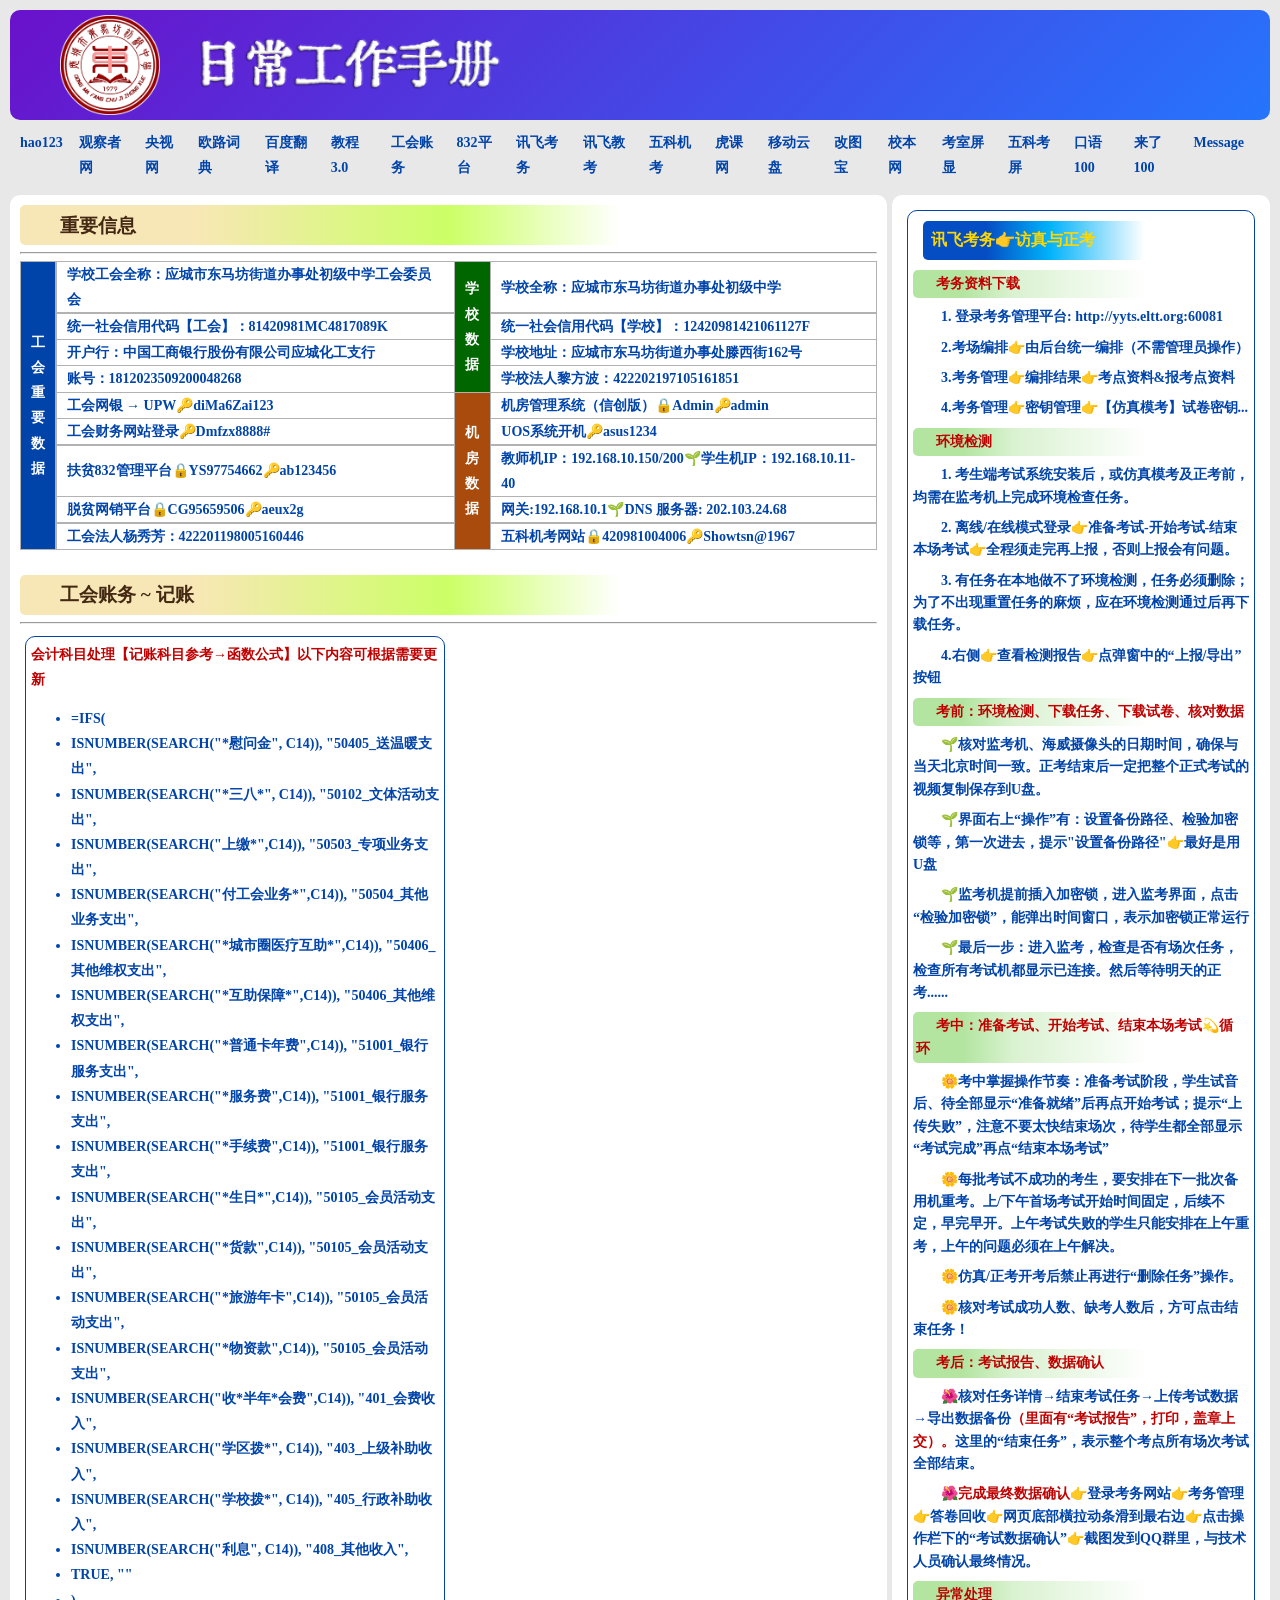
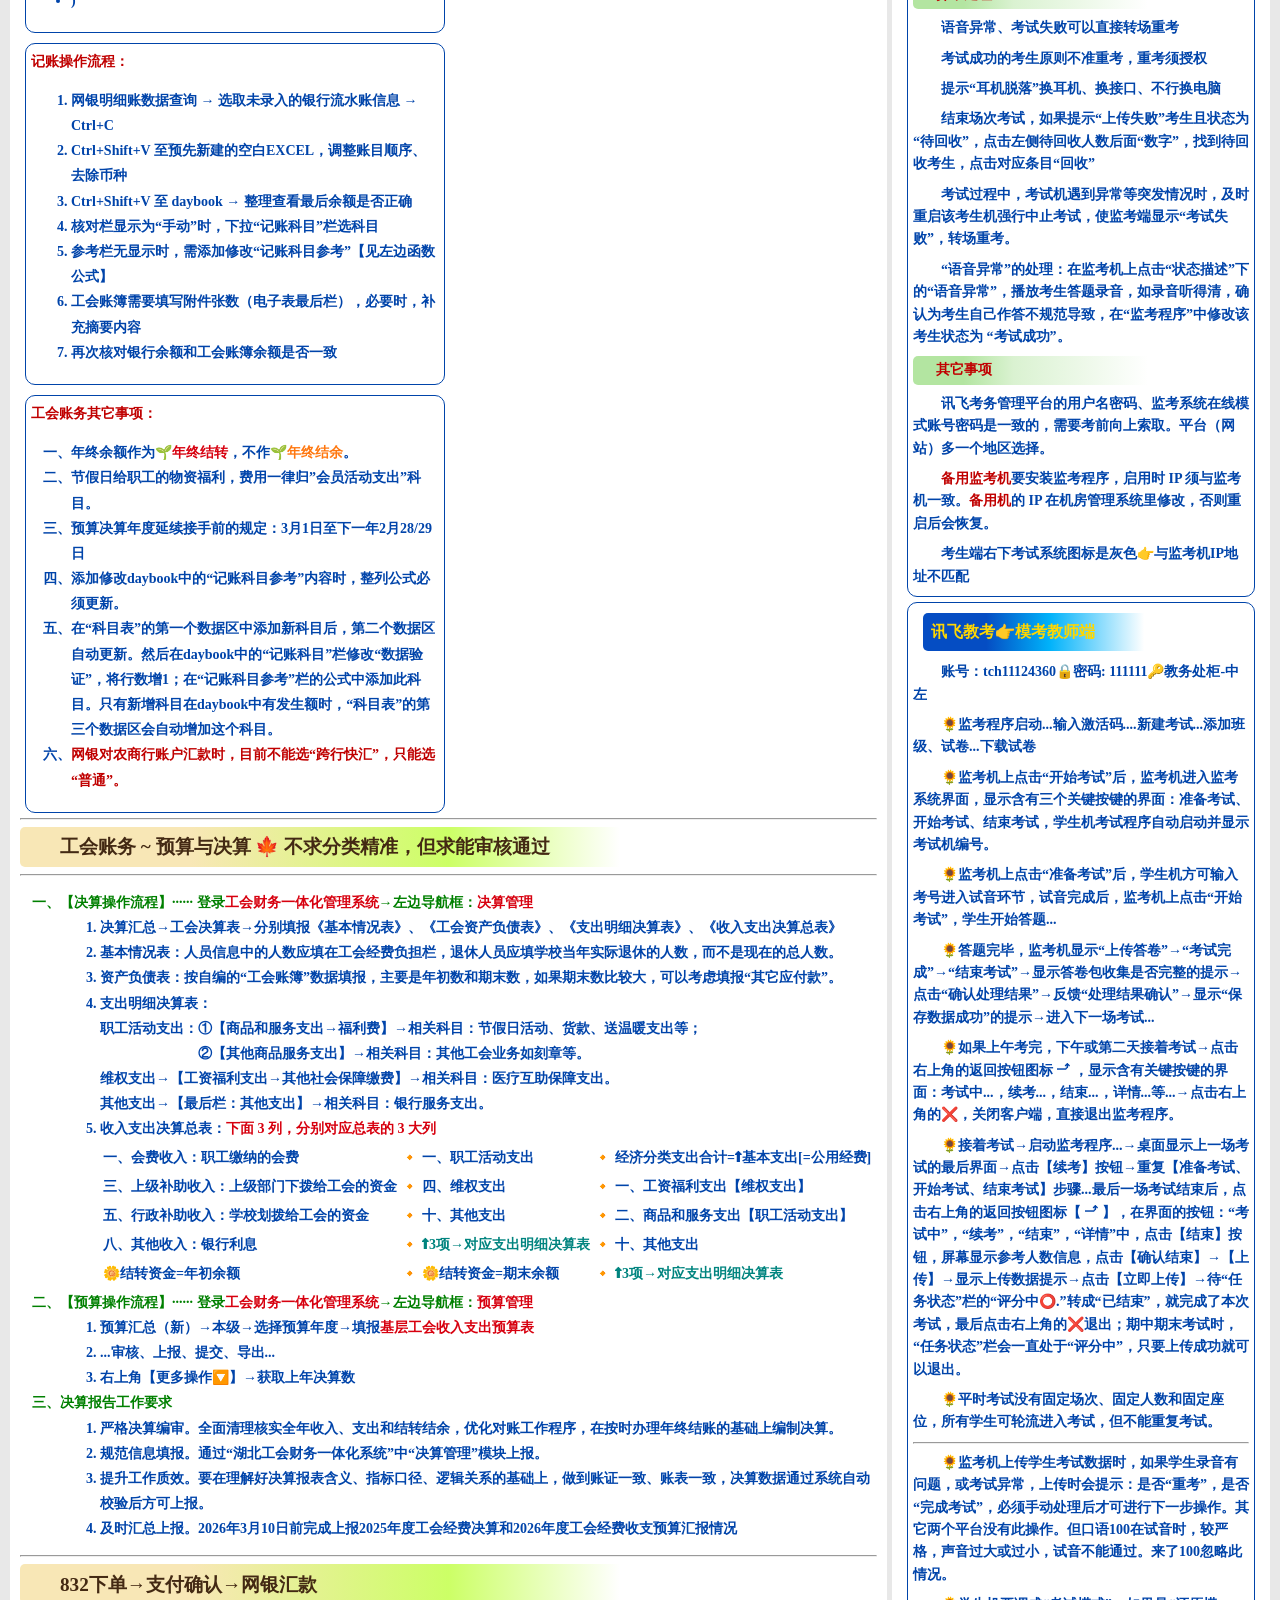
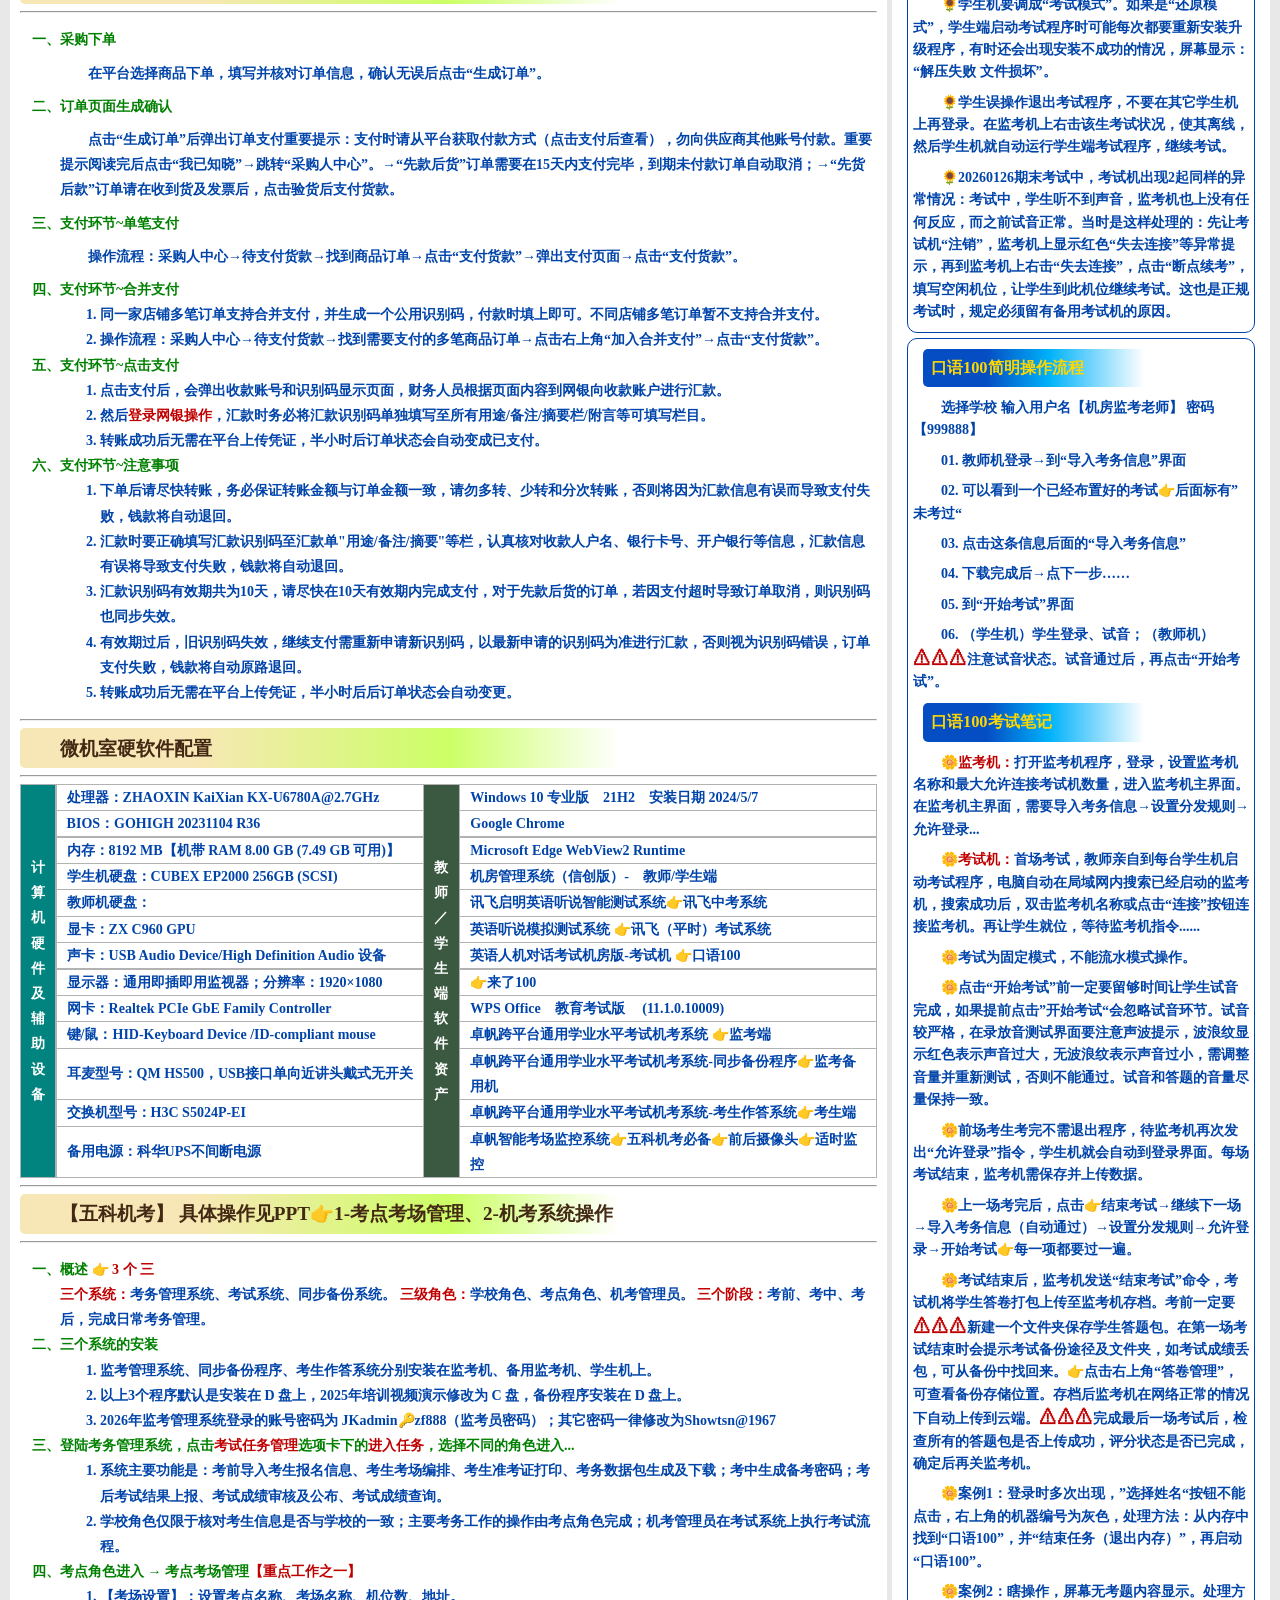
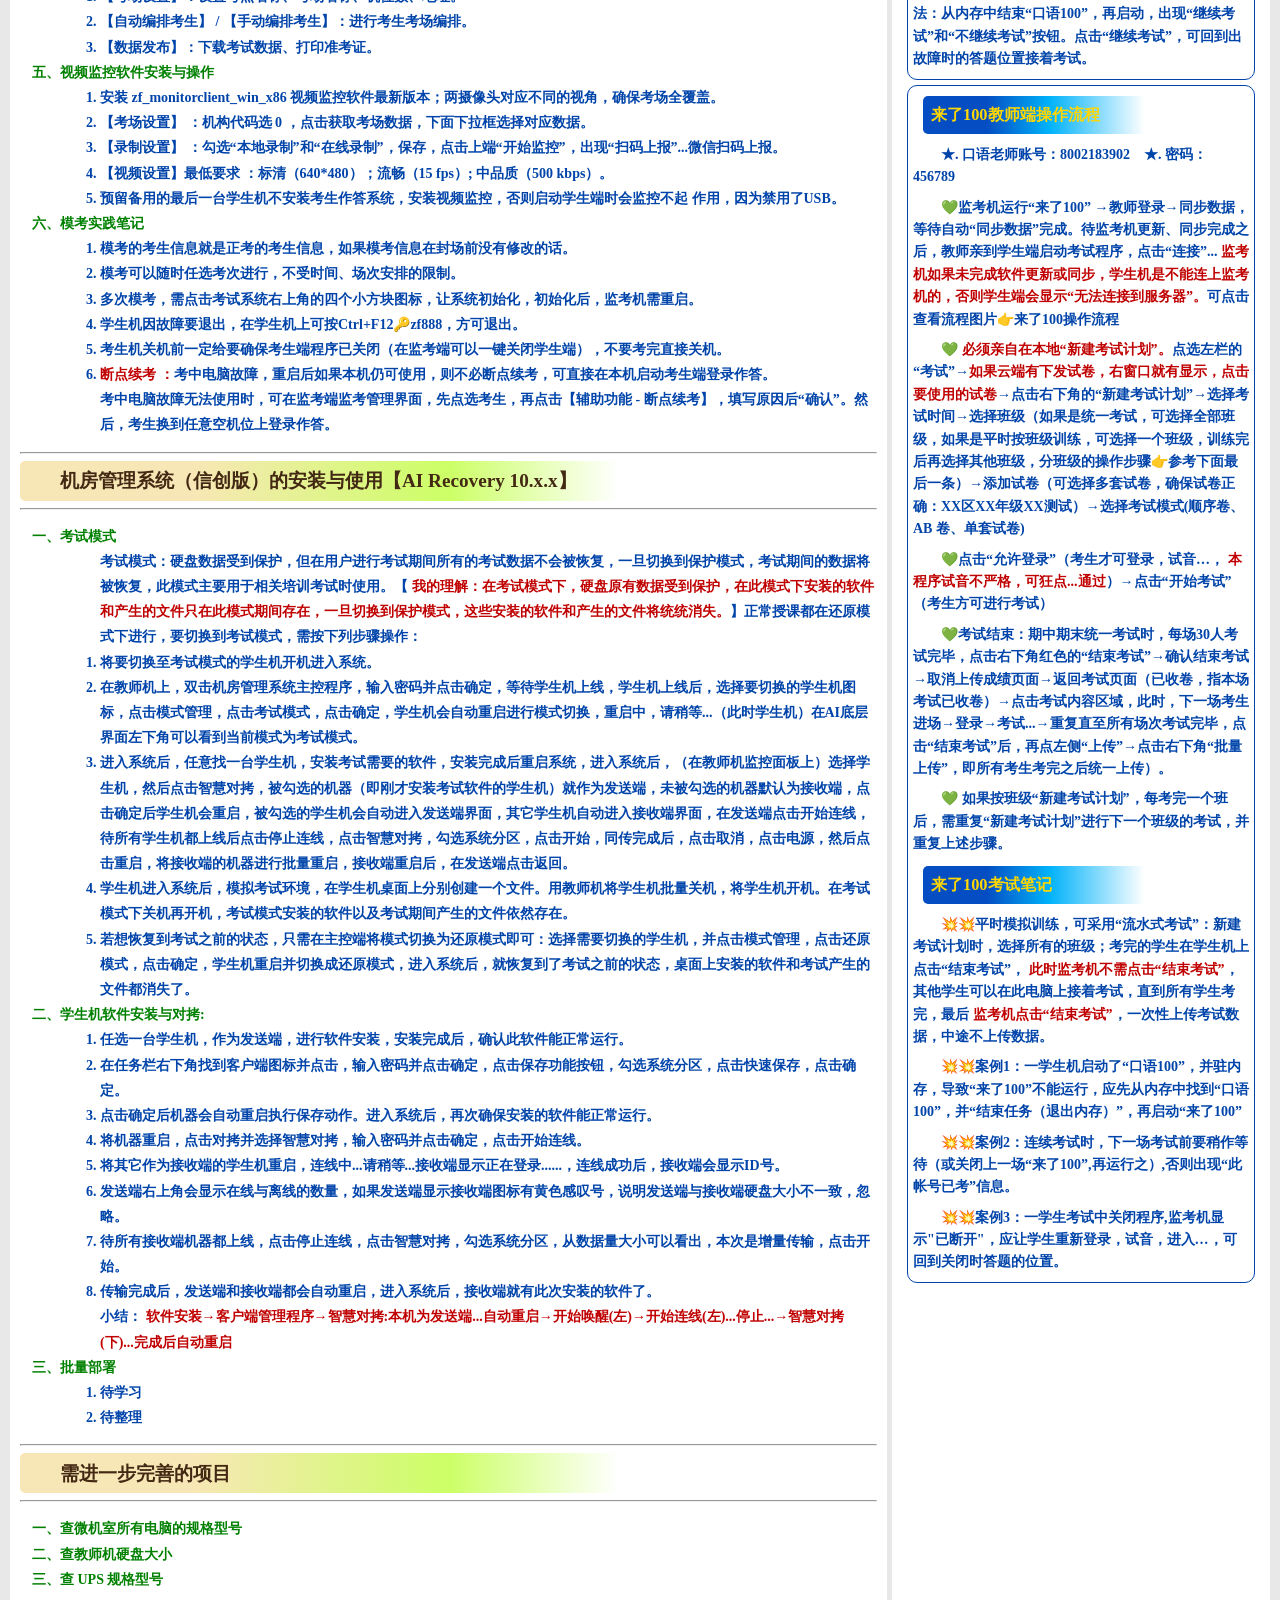
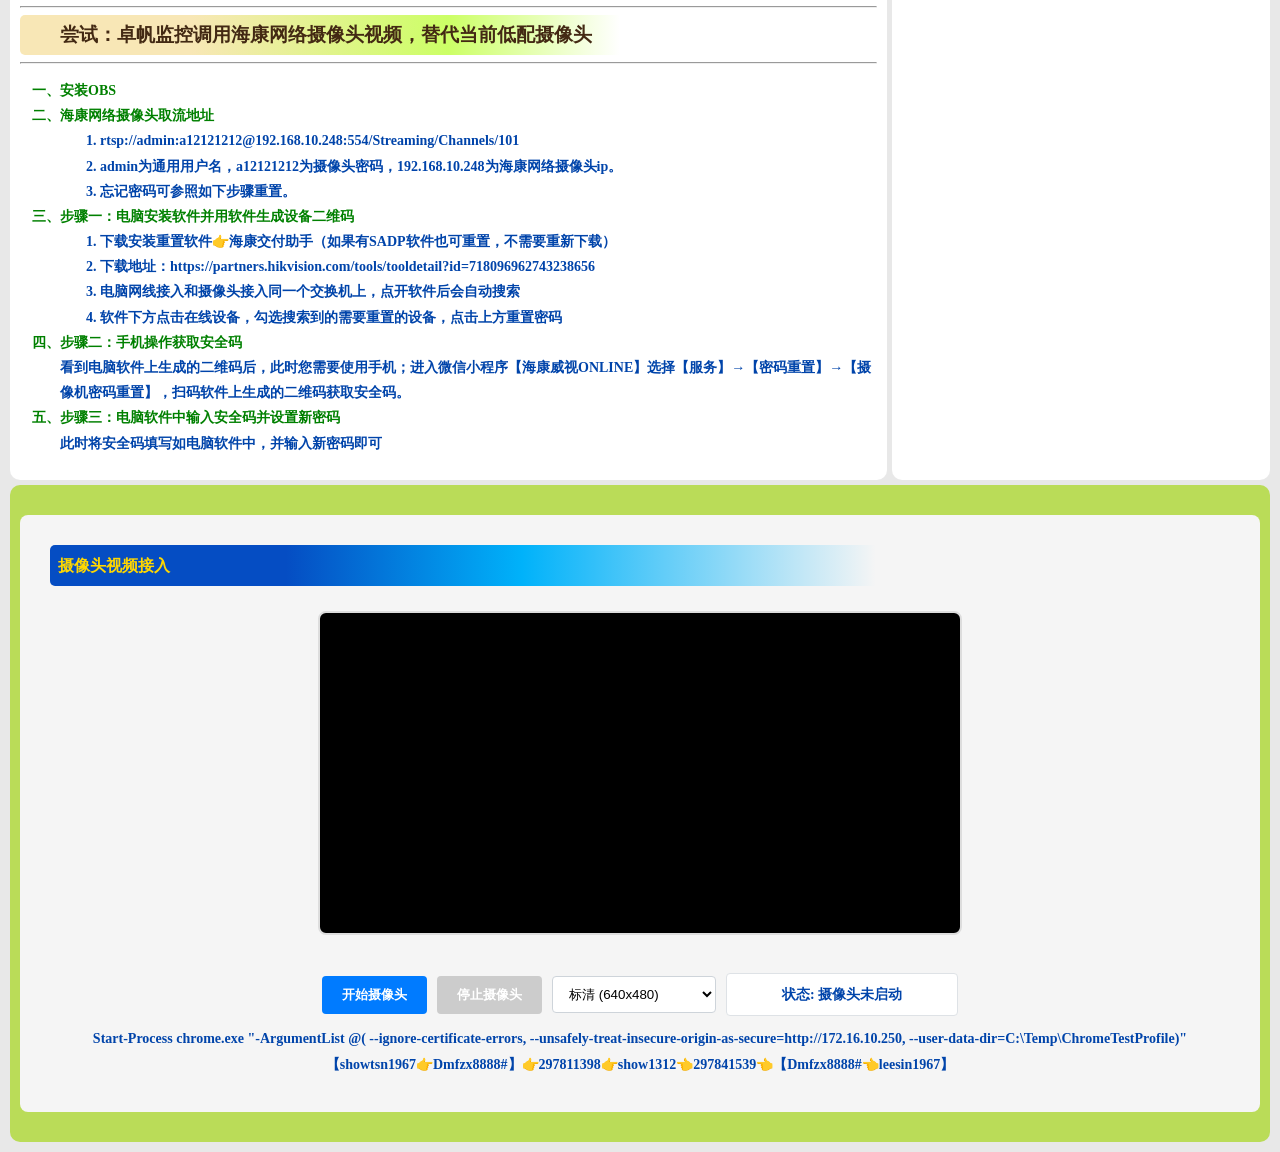
==== commit 19c932fe: "Add files via upload" ====
--- a/index.html
+++ b/index.html
@@ -50,7 +50,7 @@
                 <div class="abox">账号：1812023509200048268</div>
                 <div class="abox">学校法人黎方波：422202197105161851</div>
 
-                <div class="abox">工会网银 → UPW🔑420981@123</div>
+                <div class="abox">工会网银 → UPW🔑diMa6Zai123</div>
                 <div class="abox" style="grid-row: span 5;background-color:#A84B0C; color:white">机<br>房<br>数<br>据</div>
                 <div class="abox">机房管理系统（信创版）🔒Admin🔑admin</div>
 
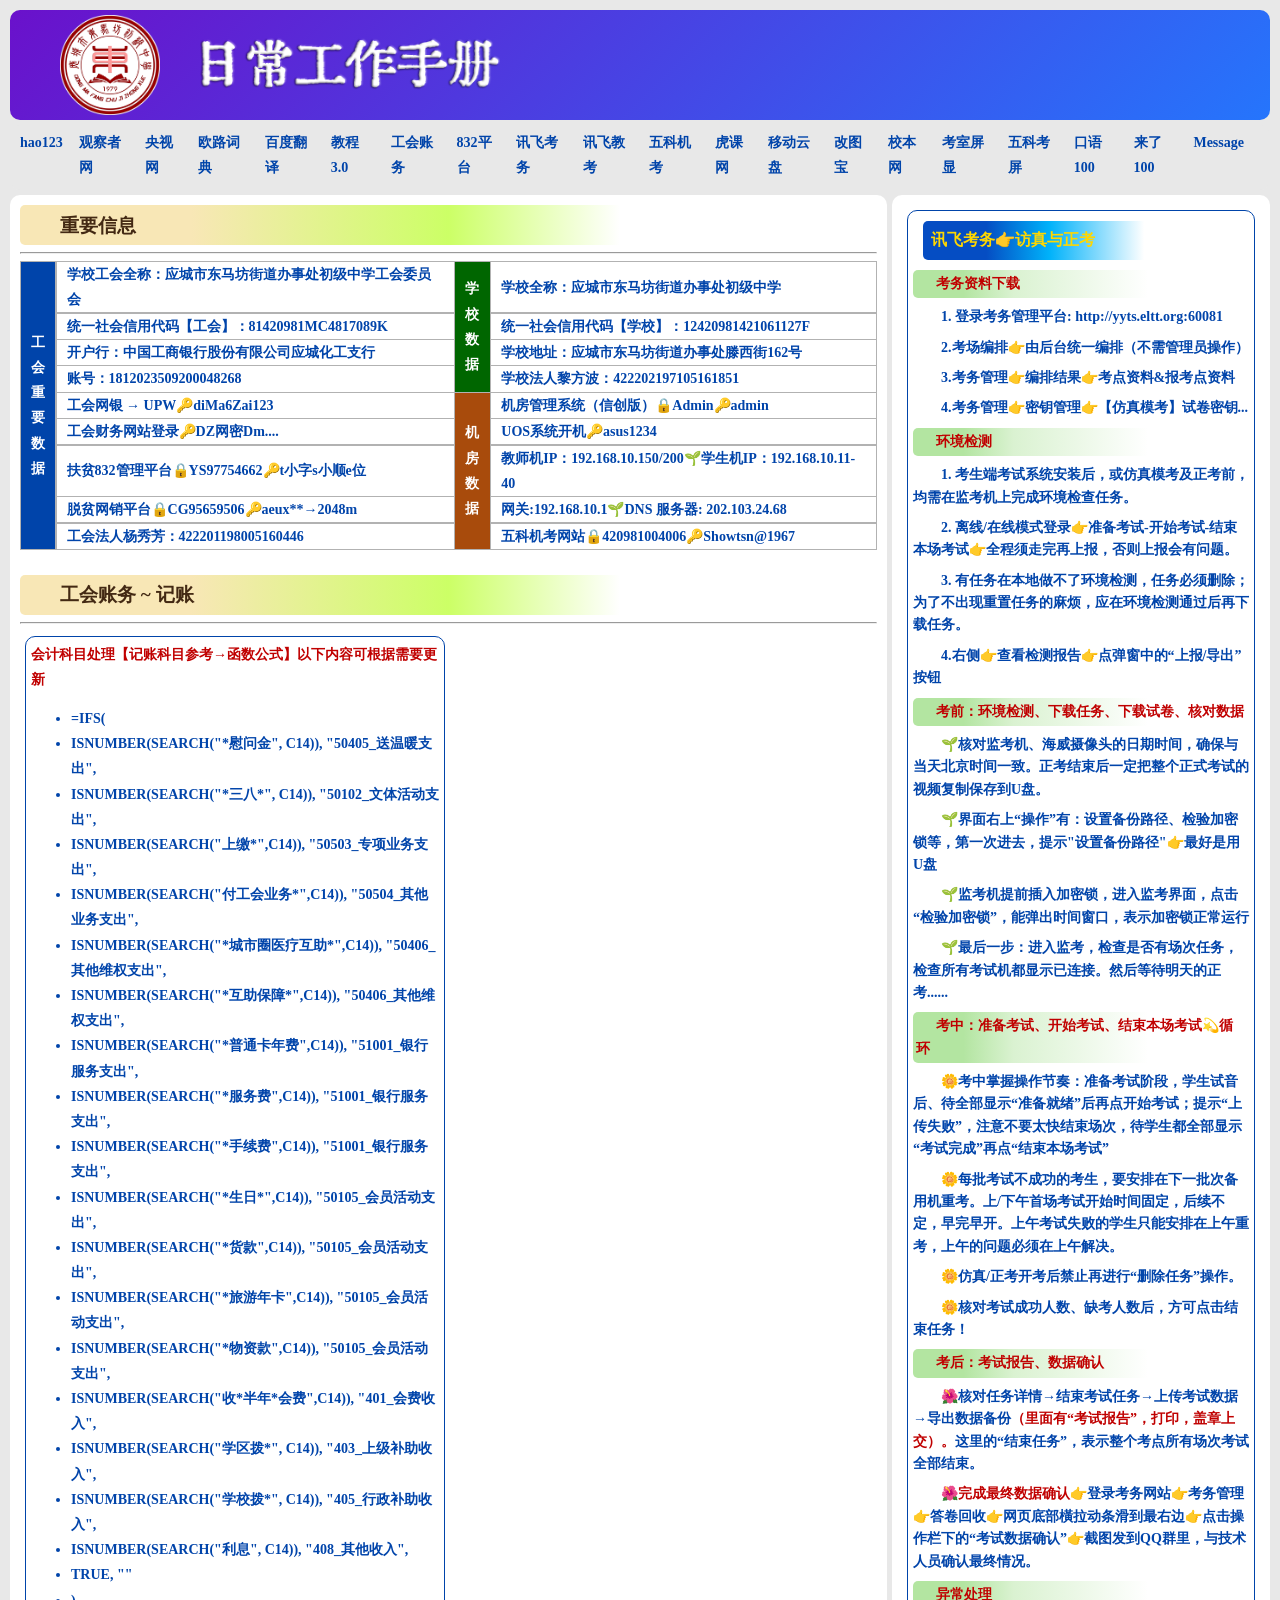
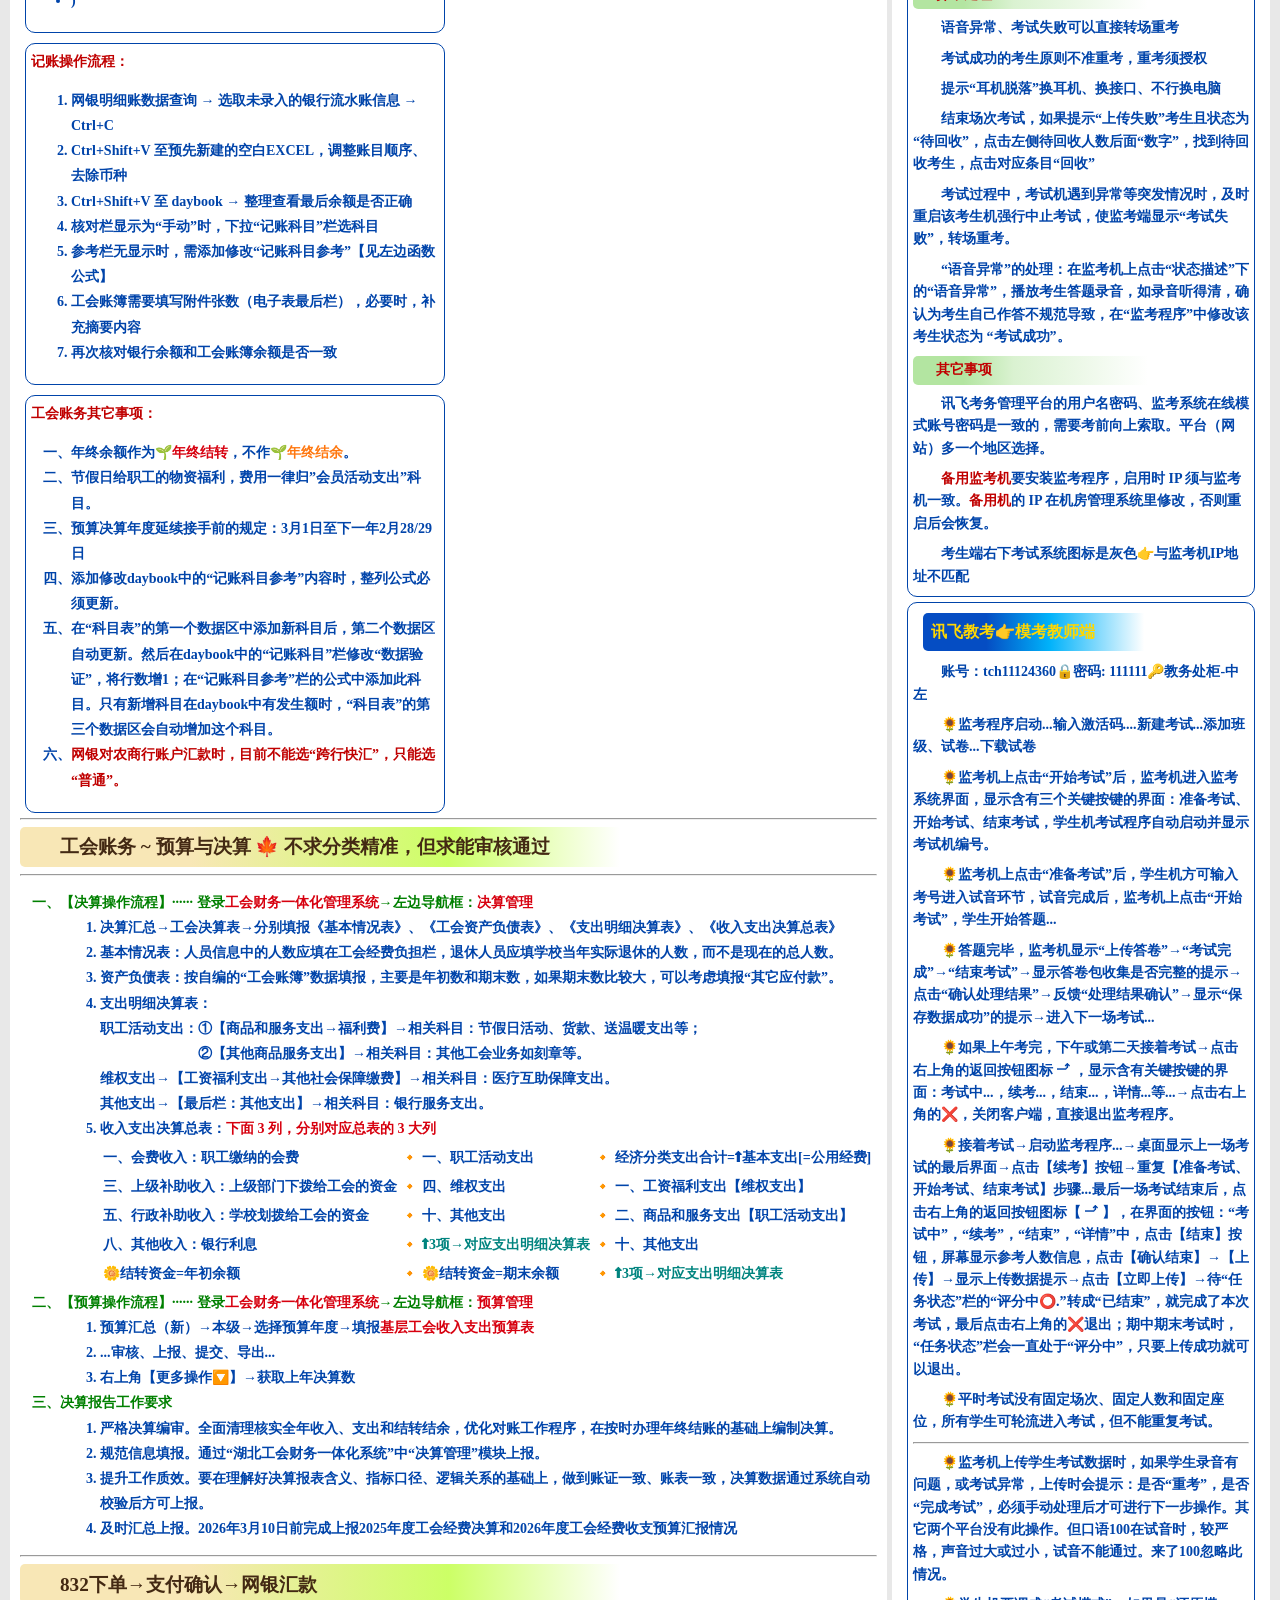
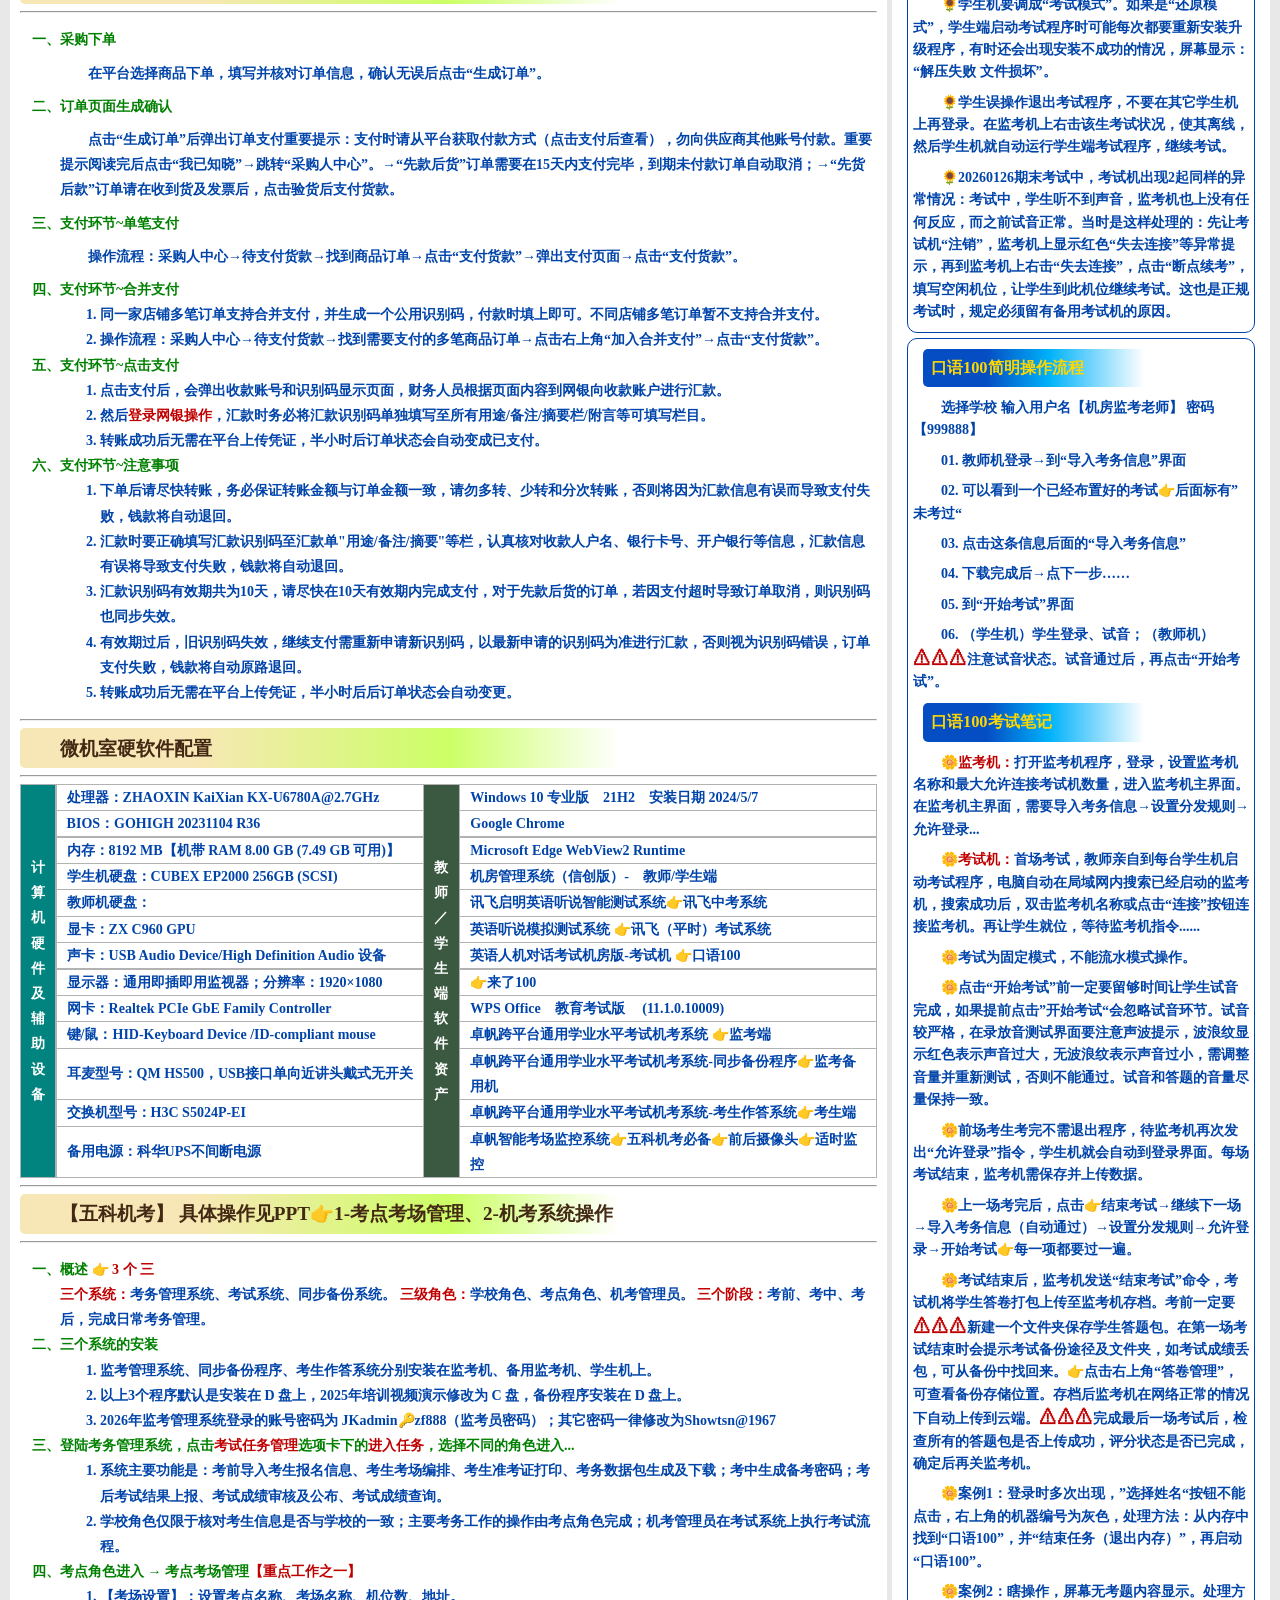
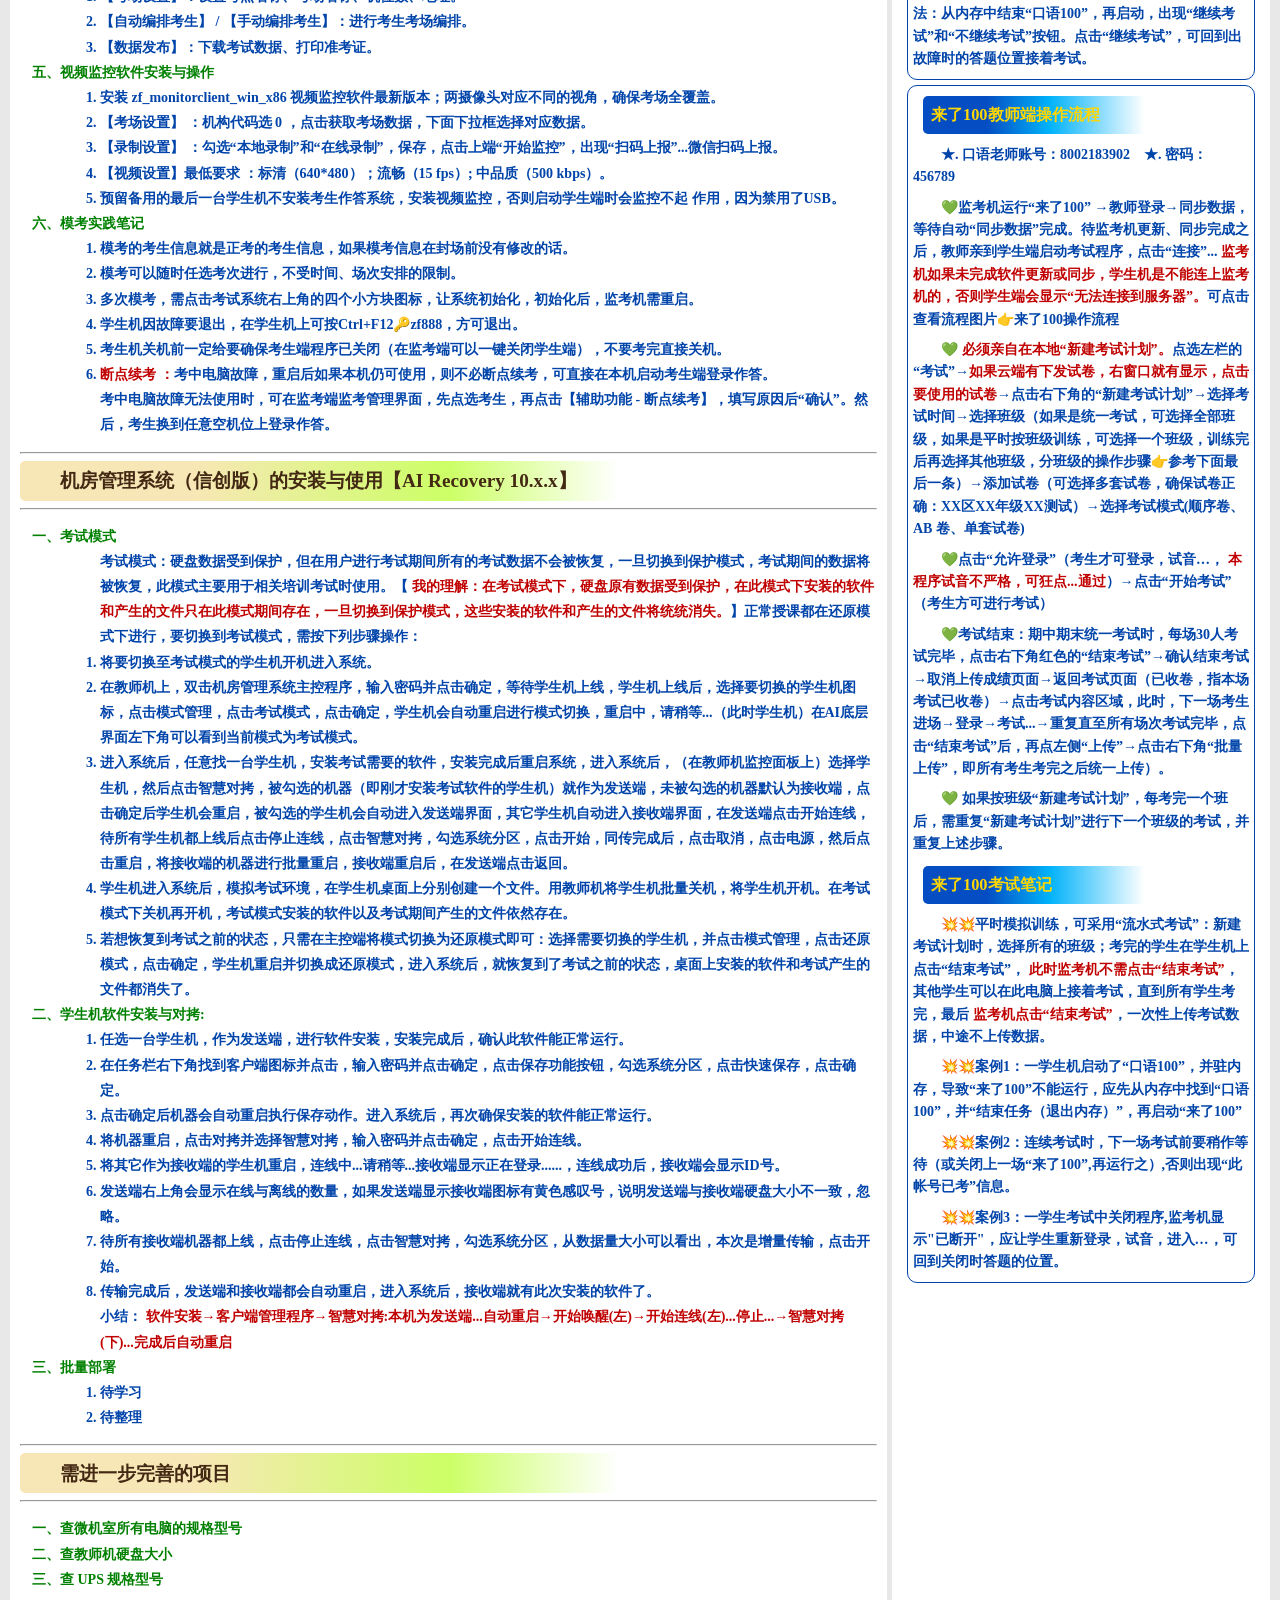
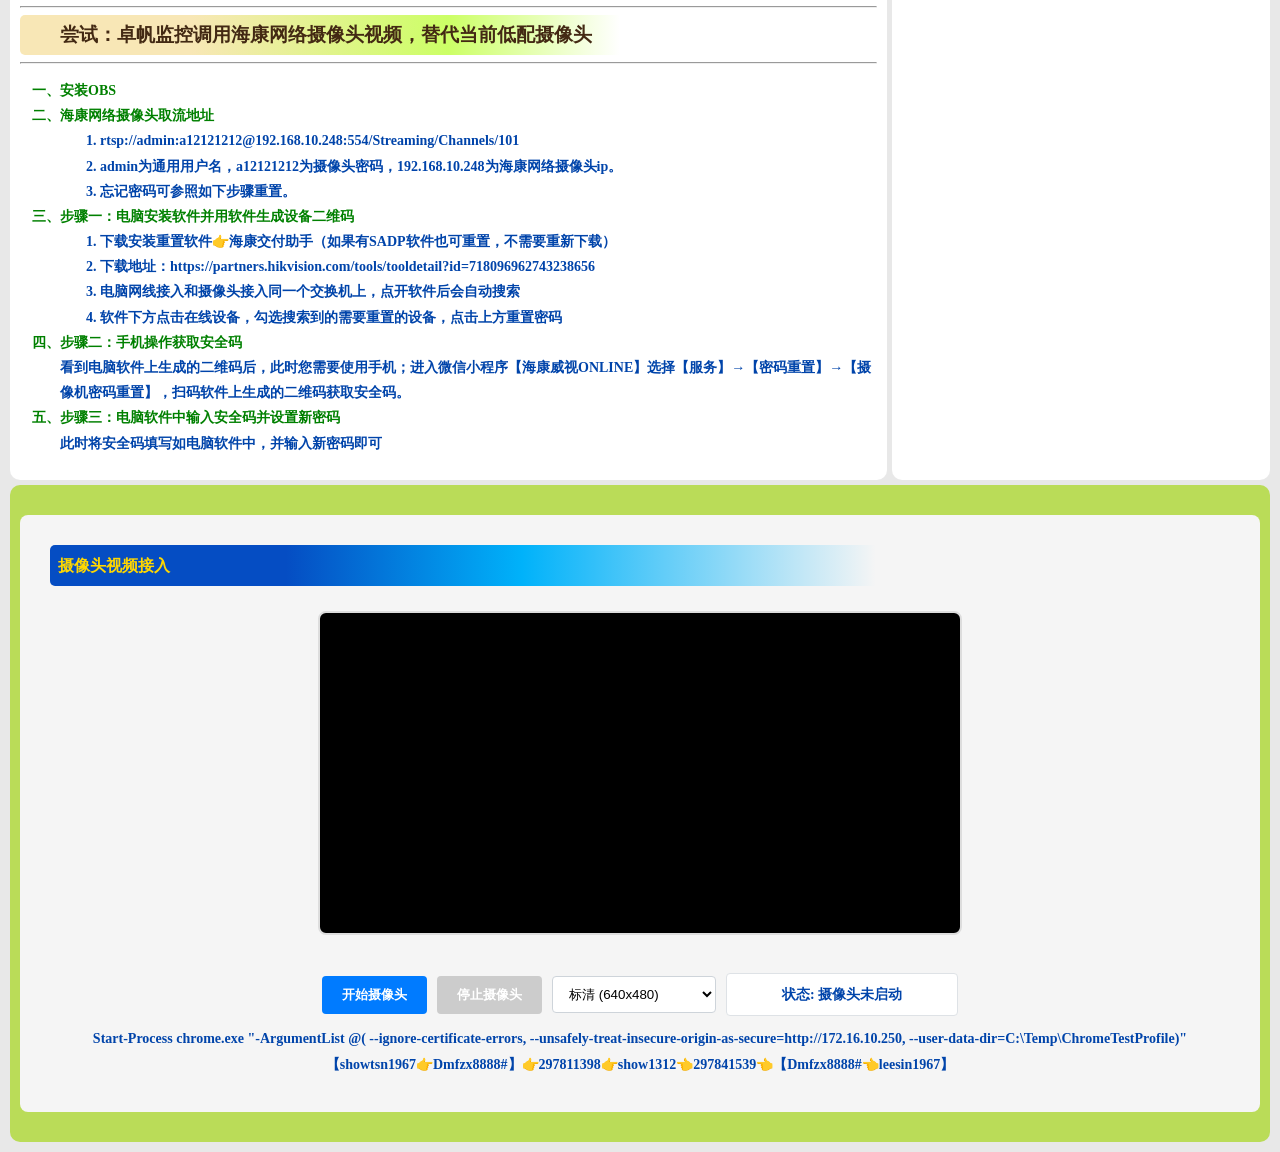
==== commit ca1a2222: "Add files via upload" ====
--- a/index.html
+++ b/index.html
@@ -54,13 +54,13 @@
                 <div class="abox" style="grid-row: span 5;background-color:#A84B0C; color:white">机<br>房<br>数<br>据</div>
                 <div class="abox">机房管理系统（信创版）🔒Admin🔑admin</div>
 
-                <div class="abox">工会财务网站登录🔑Dmfzx8888#</div>
+                <div class="abox">工会财务网站登录🔑DZ网密Dm....</div>
                 <div class="abox">UOS系统开机🔑asus1234</div>
 
-                <div class="abox">扶贫832管理平台🔒YS97754662🔑ab123456</div>
+                <div class="abox">扶贫832管理平台🔒YS97754662🔑t小字s小顺e位</div>
                 <div class="abox">教师机IP：192.168.10.150/200🌱学生机IP：192.168.10.11-40</div>
 
-                <div class="abox">脱贫网销平台🔒CG95659506🔑aeux2g</div>
+                <div class="abox">脱贫网销平台🔒CG95659506🔑aeux**→2048m</div>
                 <div class="abox">网关:192.168.10.1🌱DNS 服务器:	202.103.24.68</div>
 
                 <div class="abox">工会法人杨秀芳：422201198005160446</div>
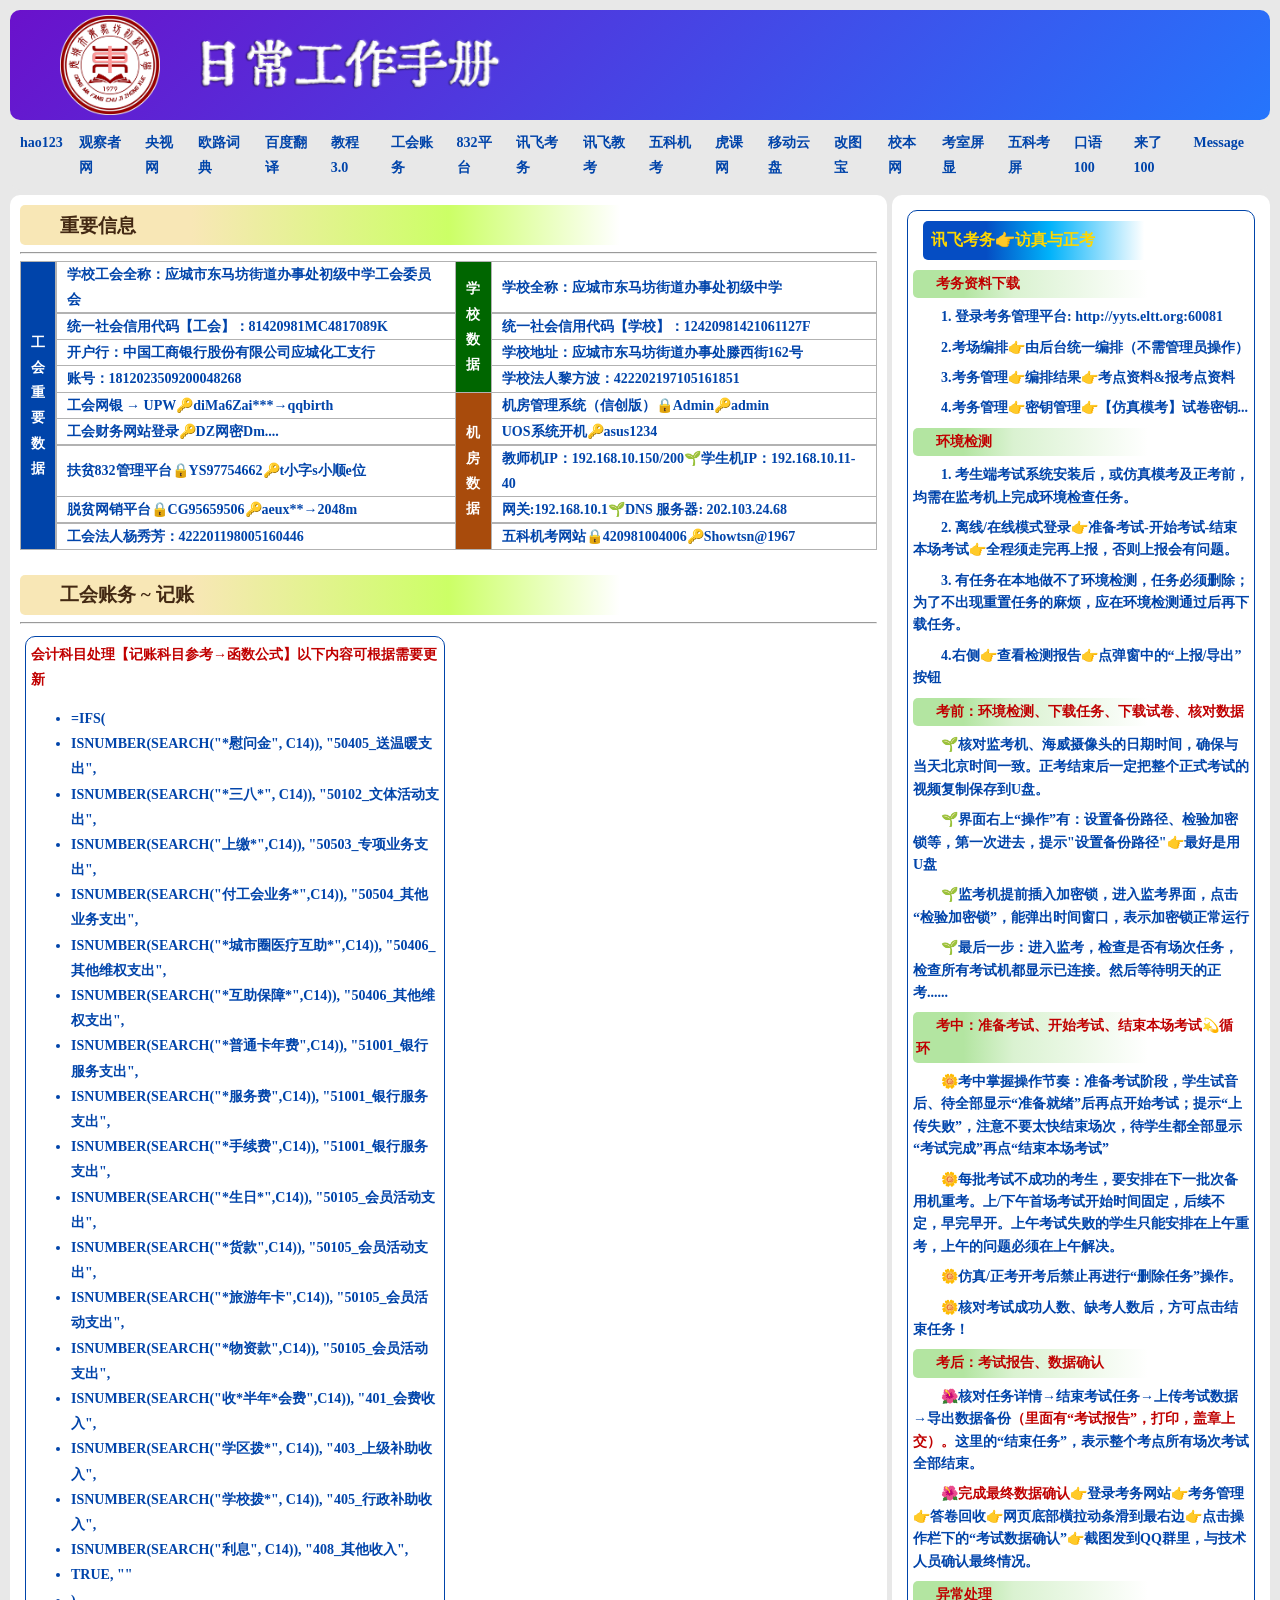
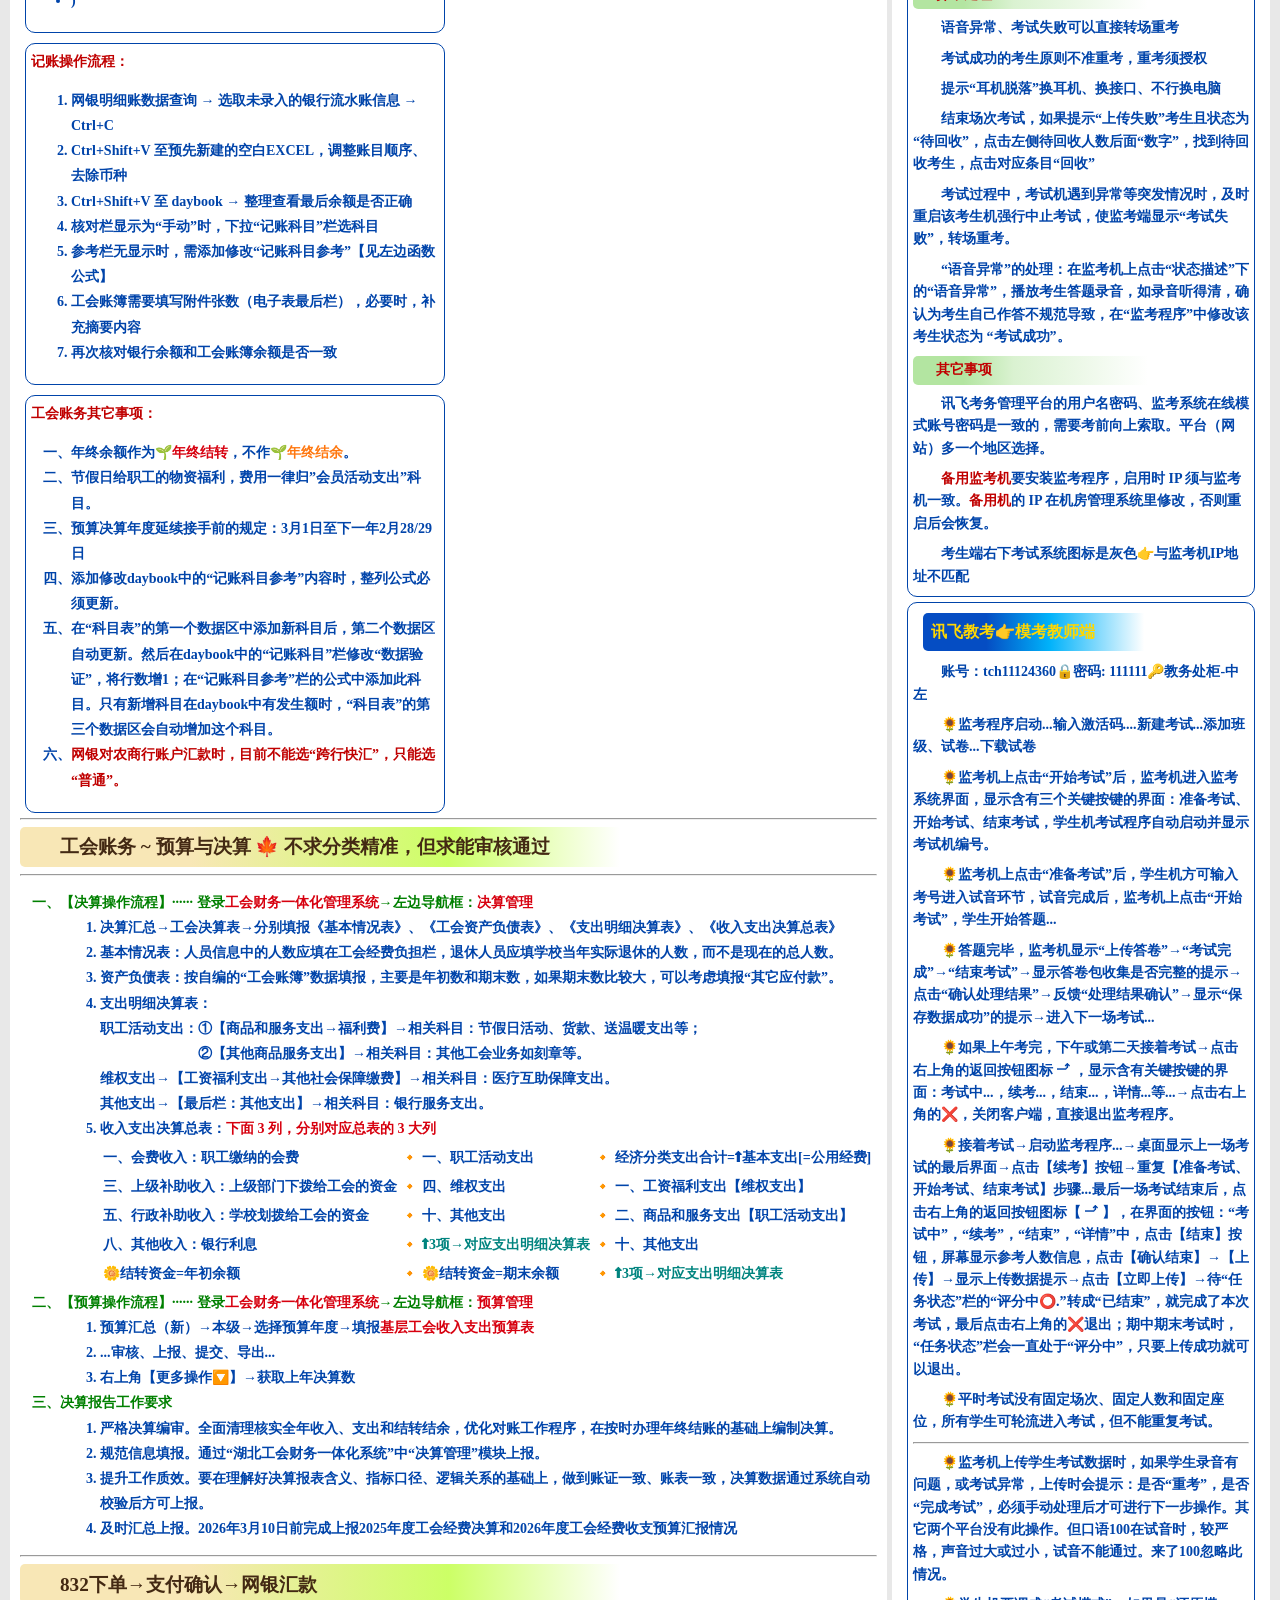
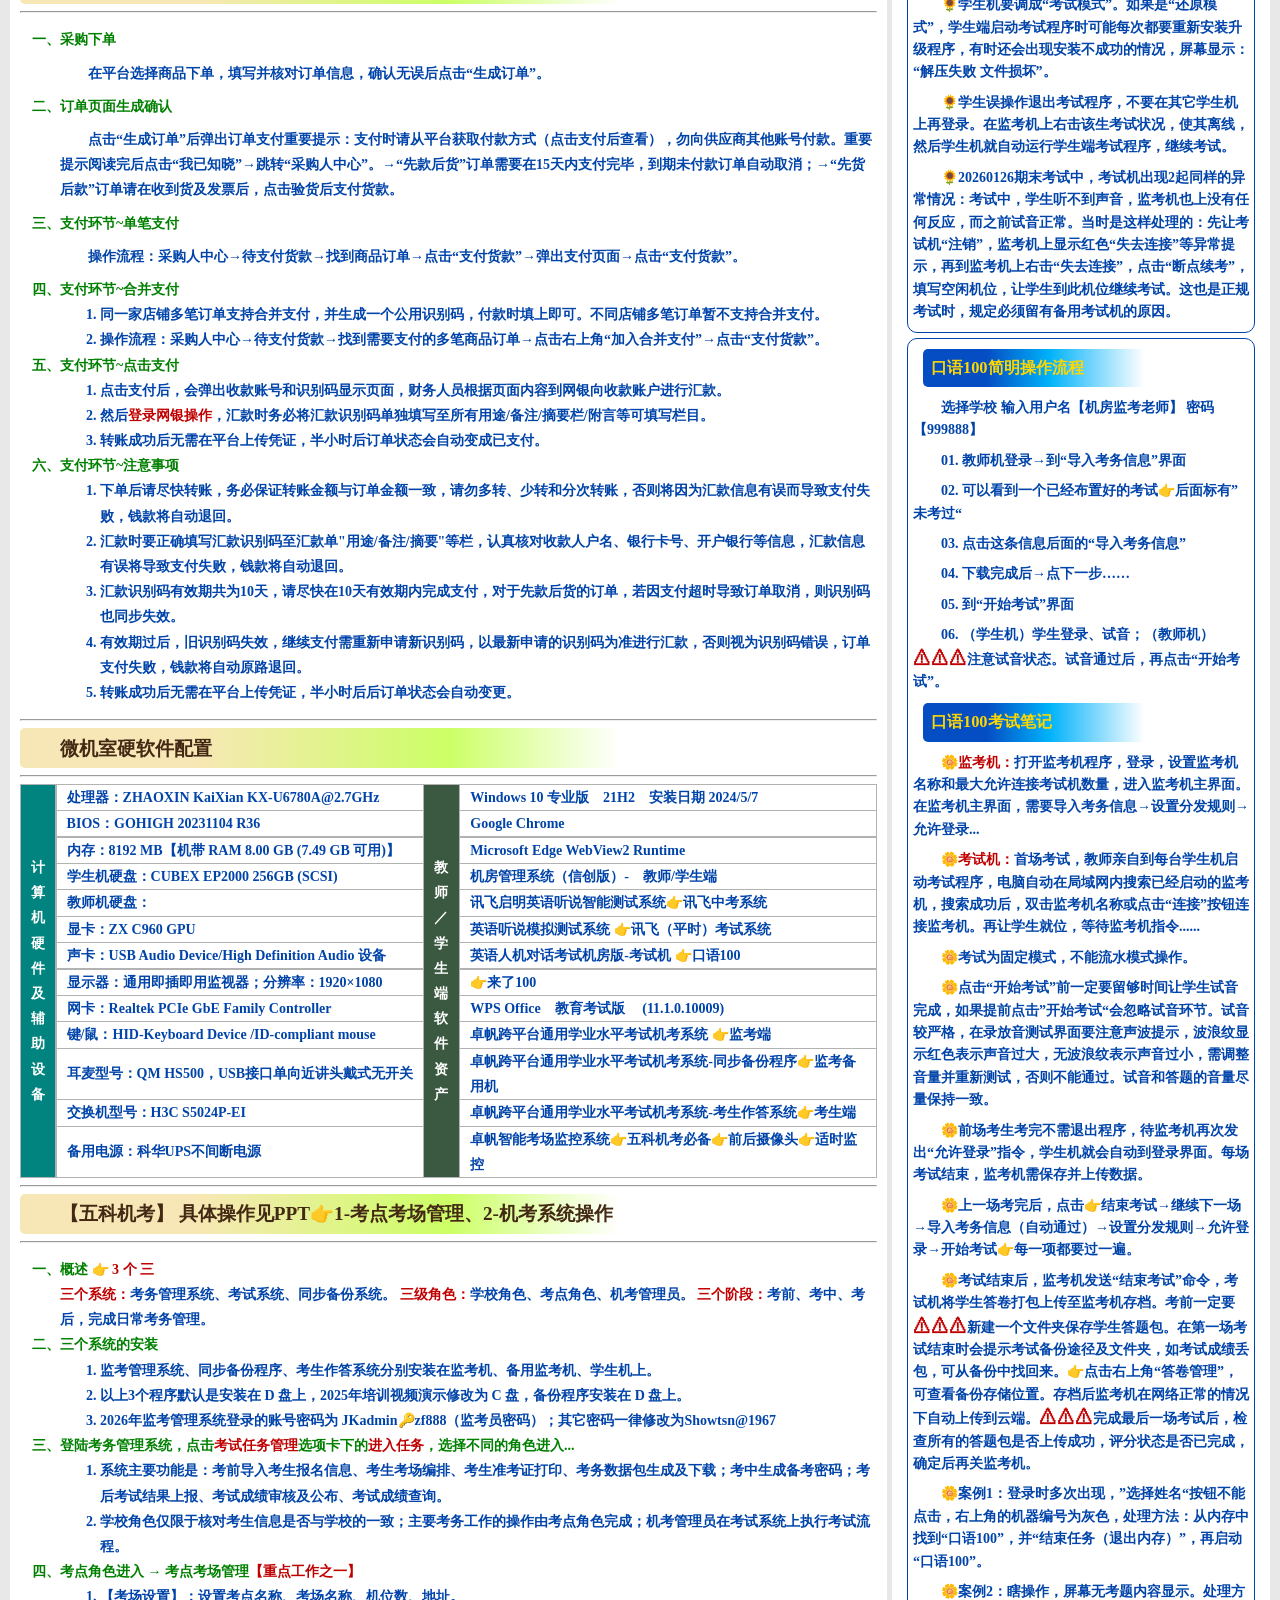
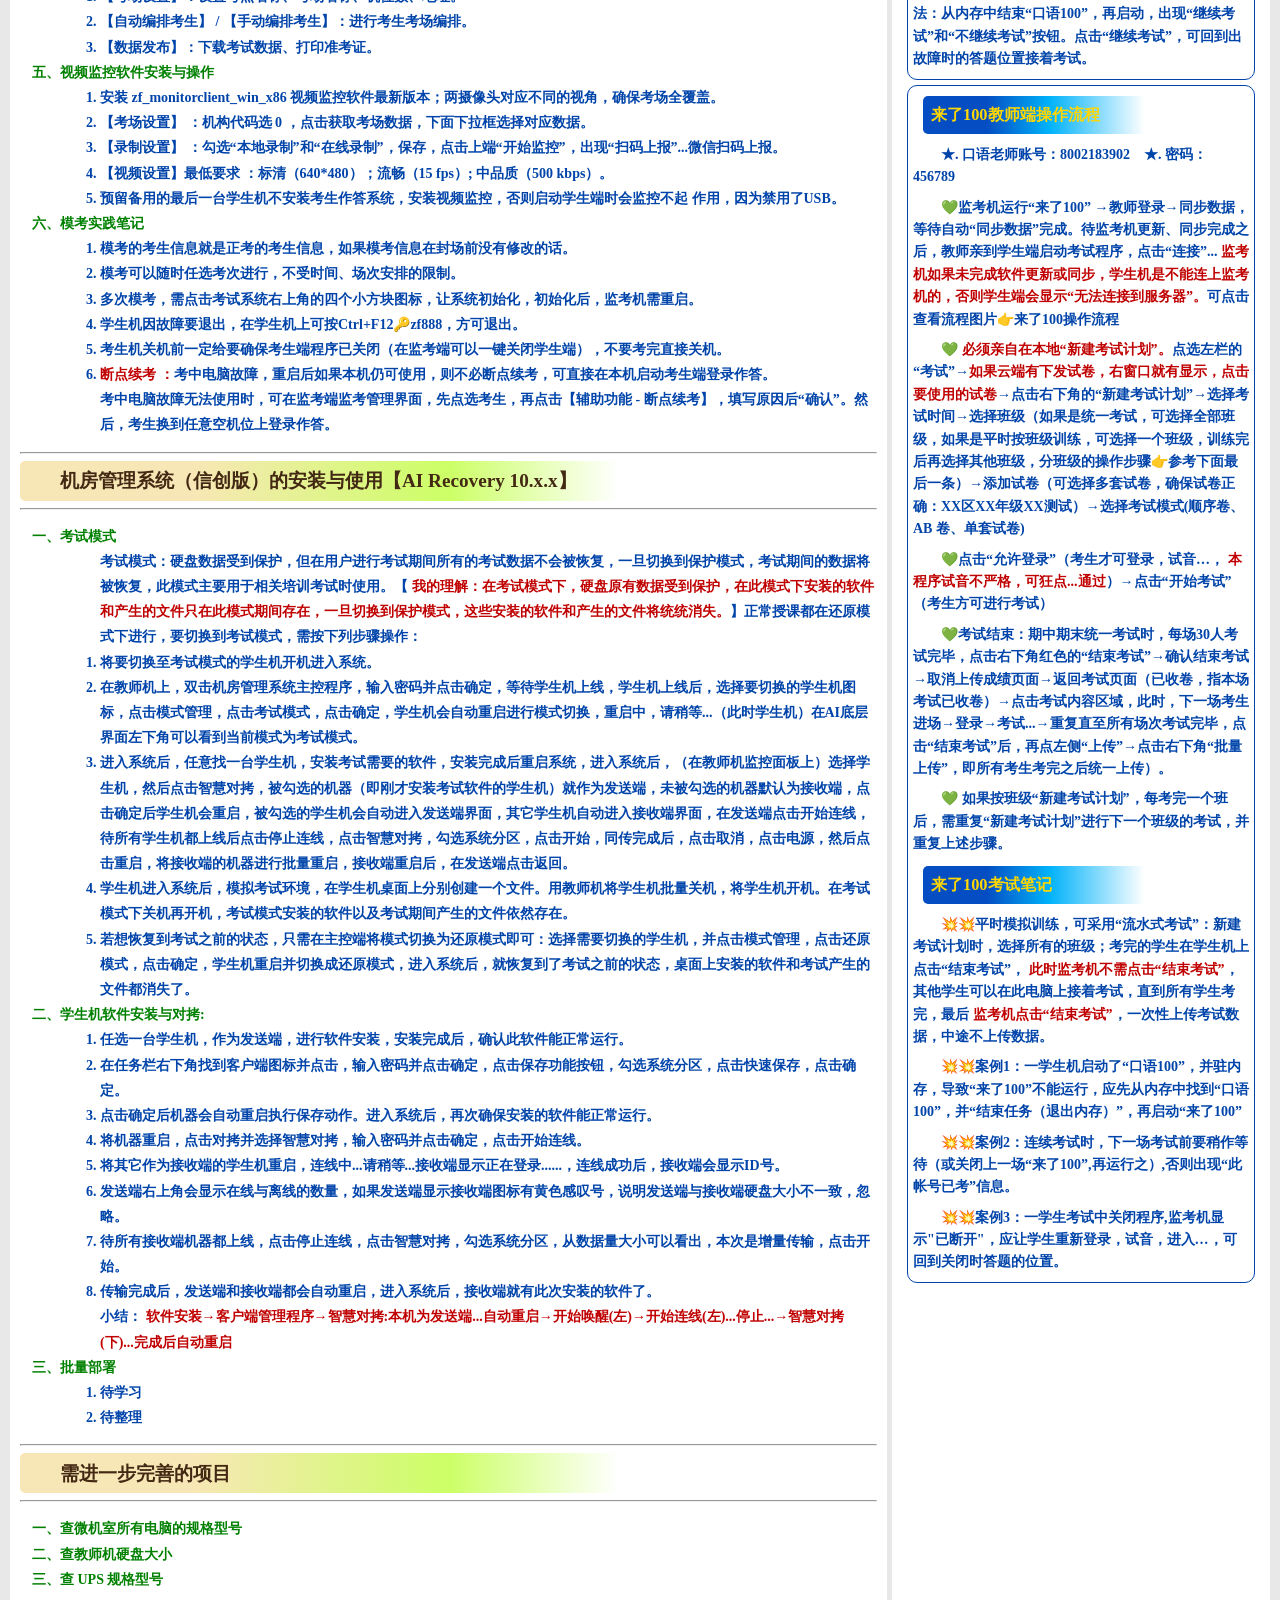
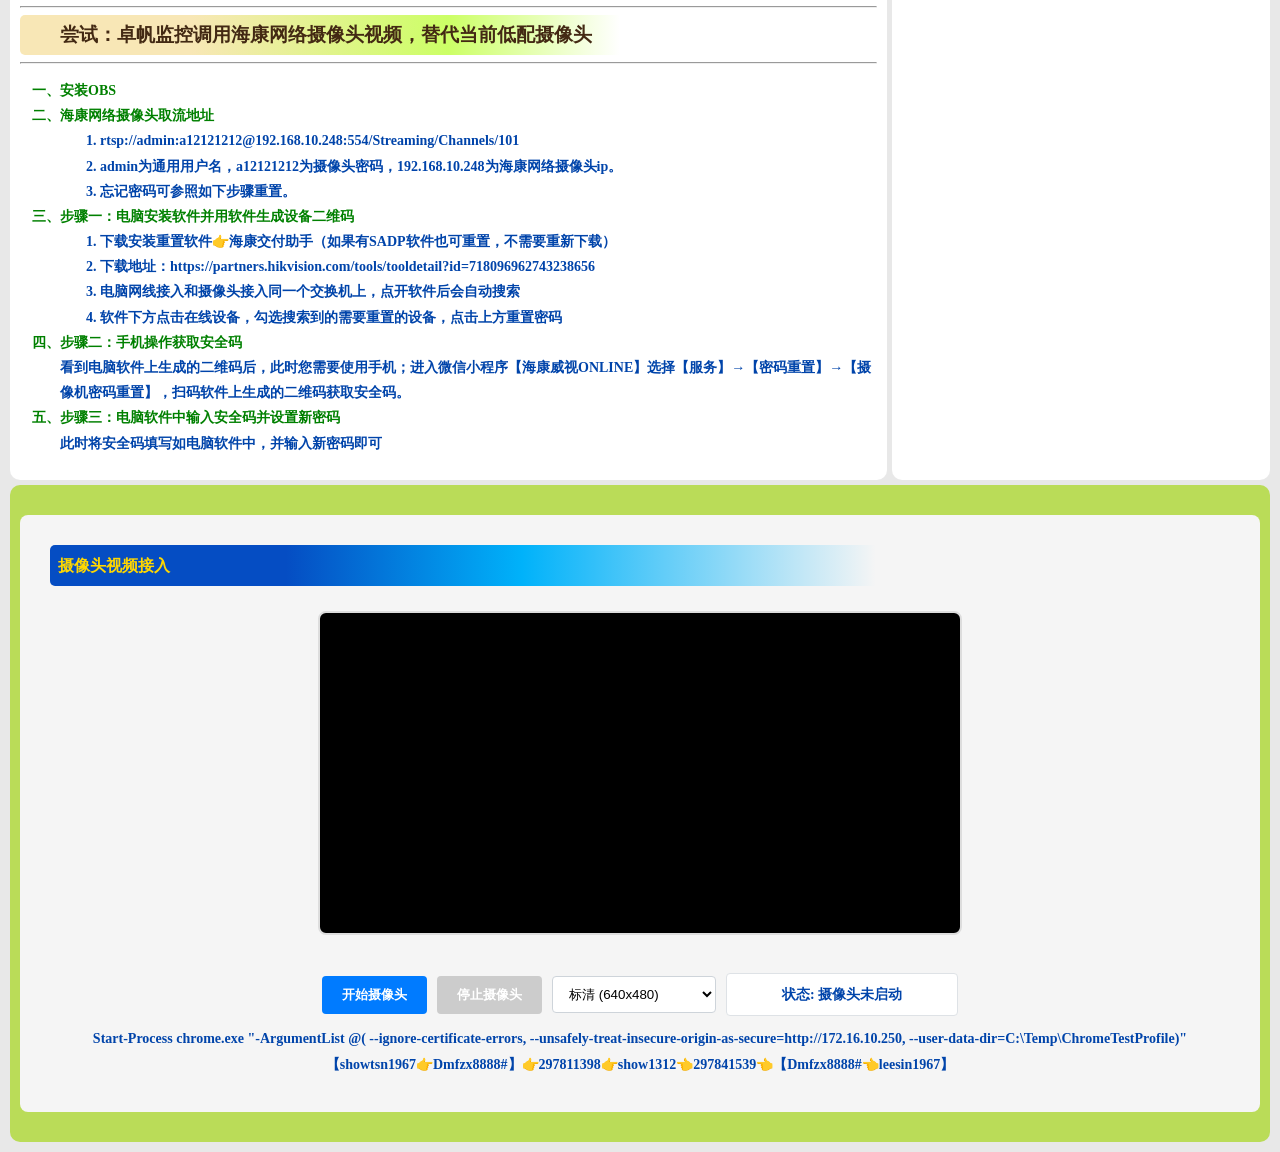
==== commit e8f9956f: "Add files via upload" ====
--- a/index.html
+++ b/index.html
@@ -50,7 +50,7 @@
                 <div class="abox">账号：1812023509200048268</div>
                 <div class="abox">学校法人黎方波：422202197105161851</div>
 
-                <div class="abox">工会网银 → UPW🔑diMa6Zai123</div>
+                <div class="abox">工会网银 → UPW🔑diMa6Zai***→qqbirth</div>
                 <div class="abox" style="grid-row: span 5;background-color:#A84B0C; color:white">机<br>房<br>数<br>据</div>
                 <div class="abox">机房管理系统（信创版）🔒Admin🔑admin</div>
 
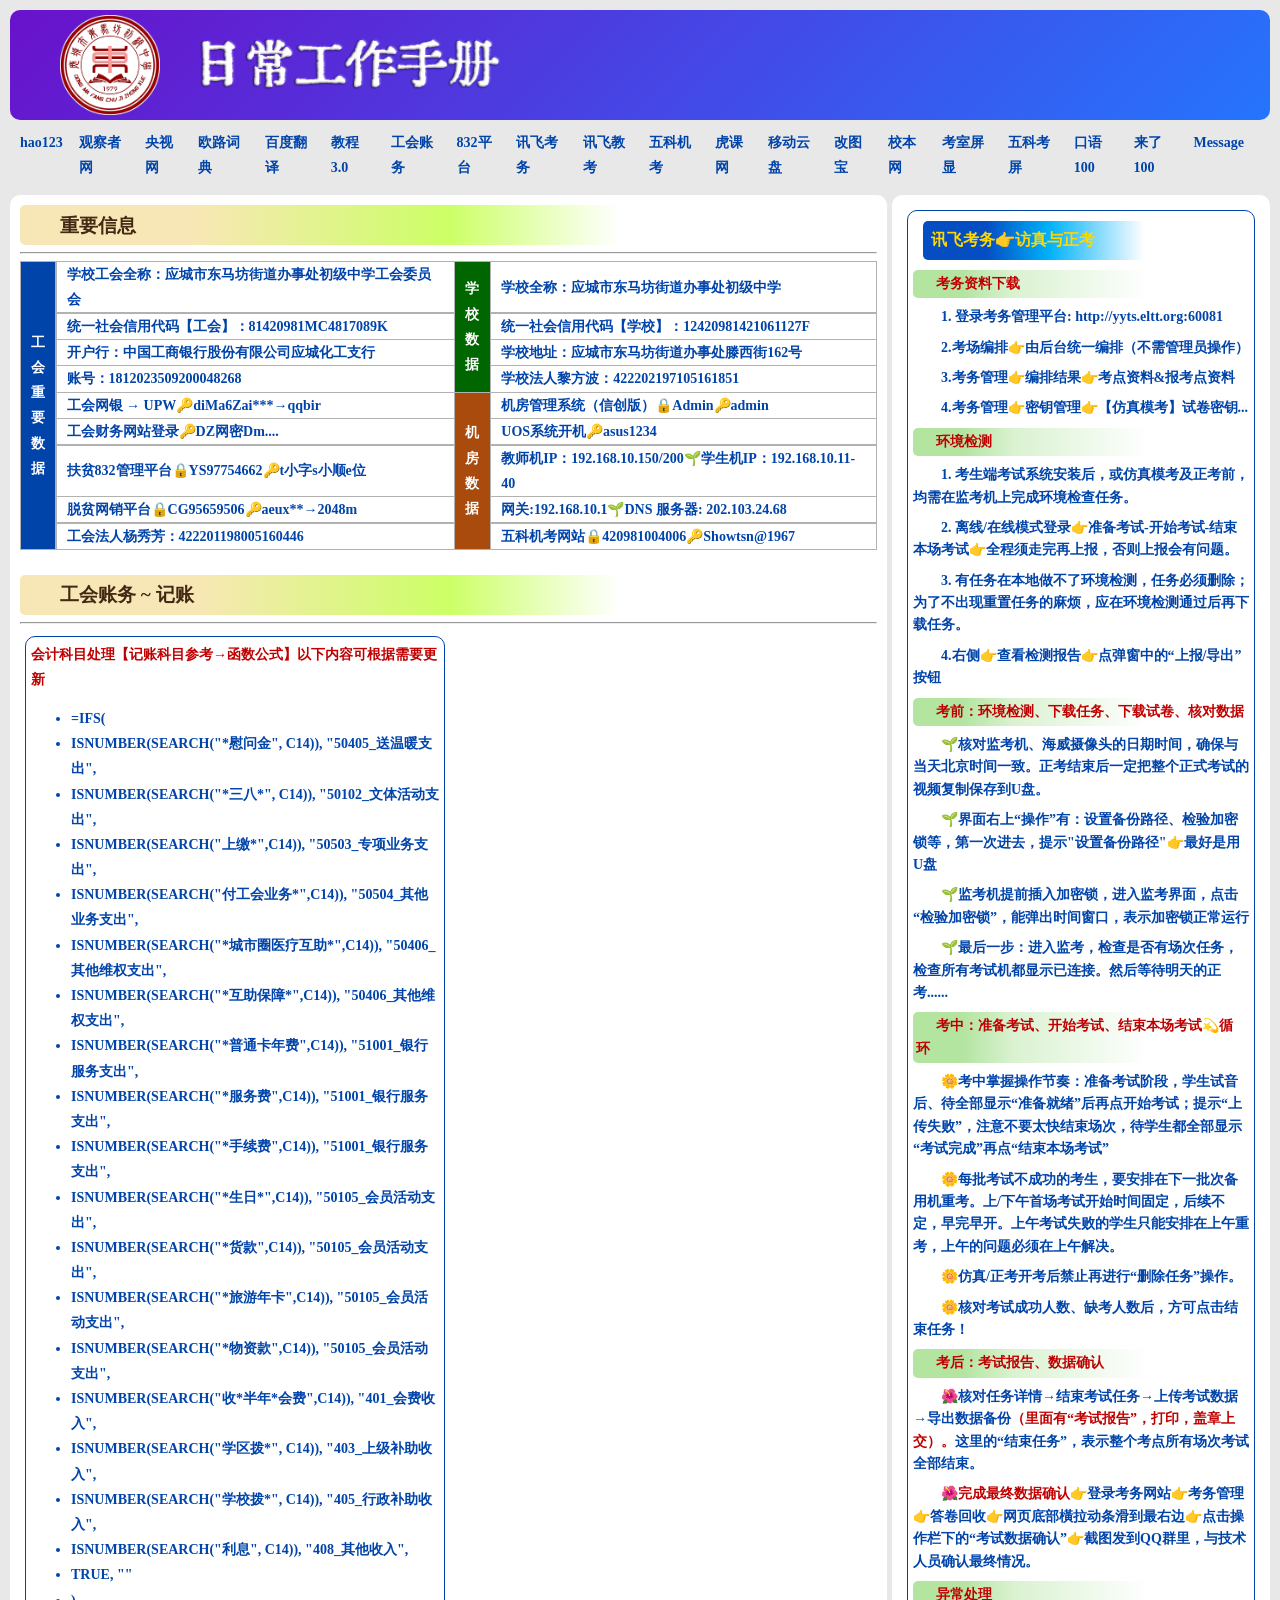
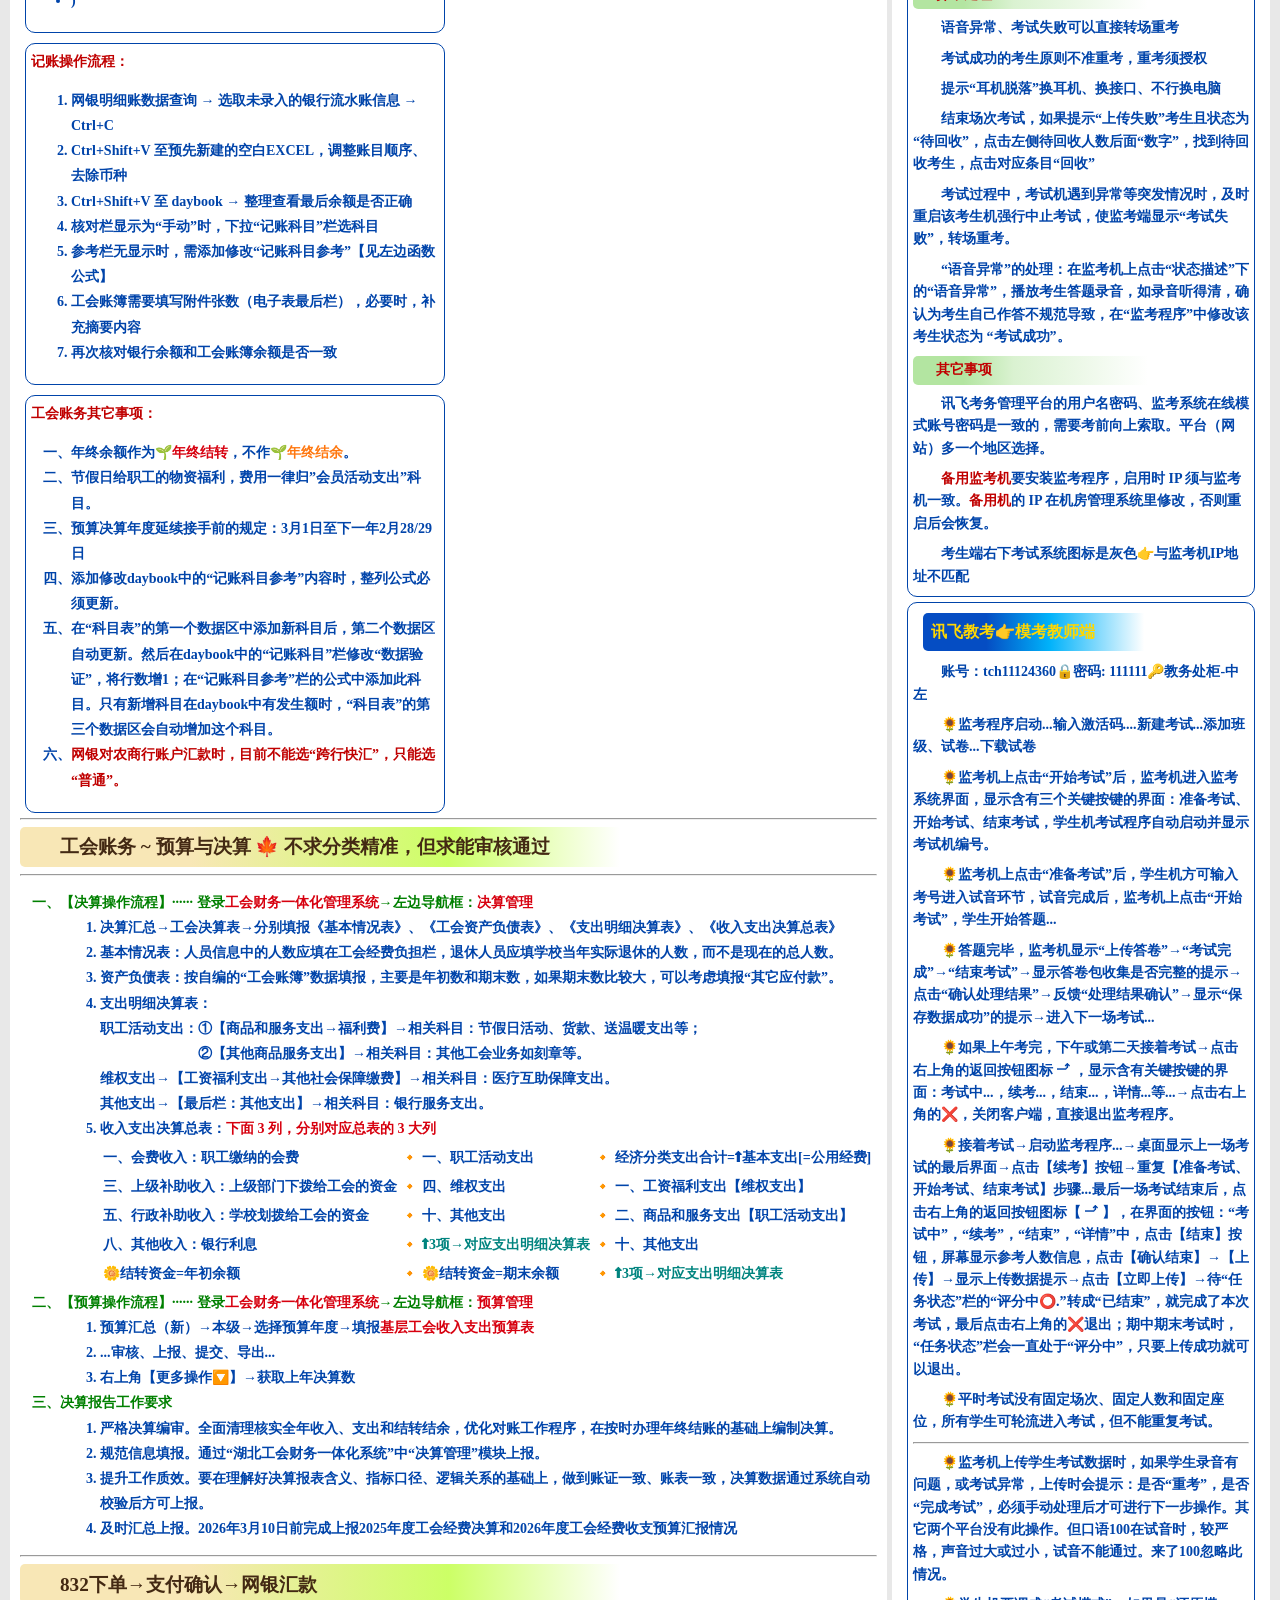
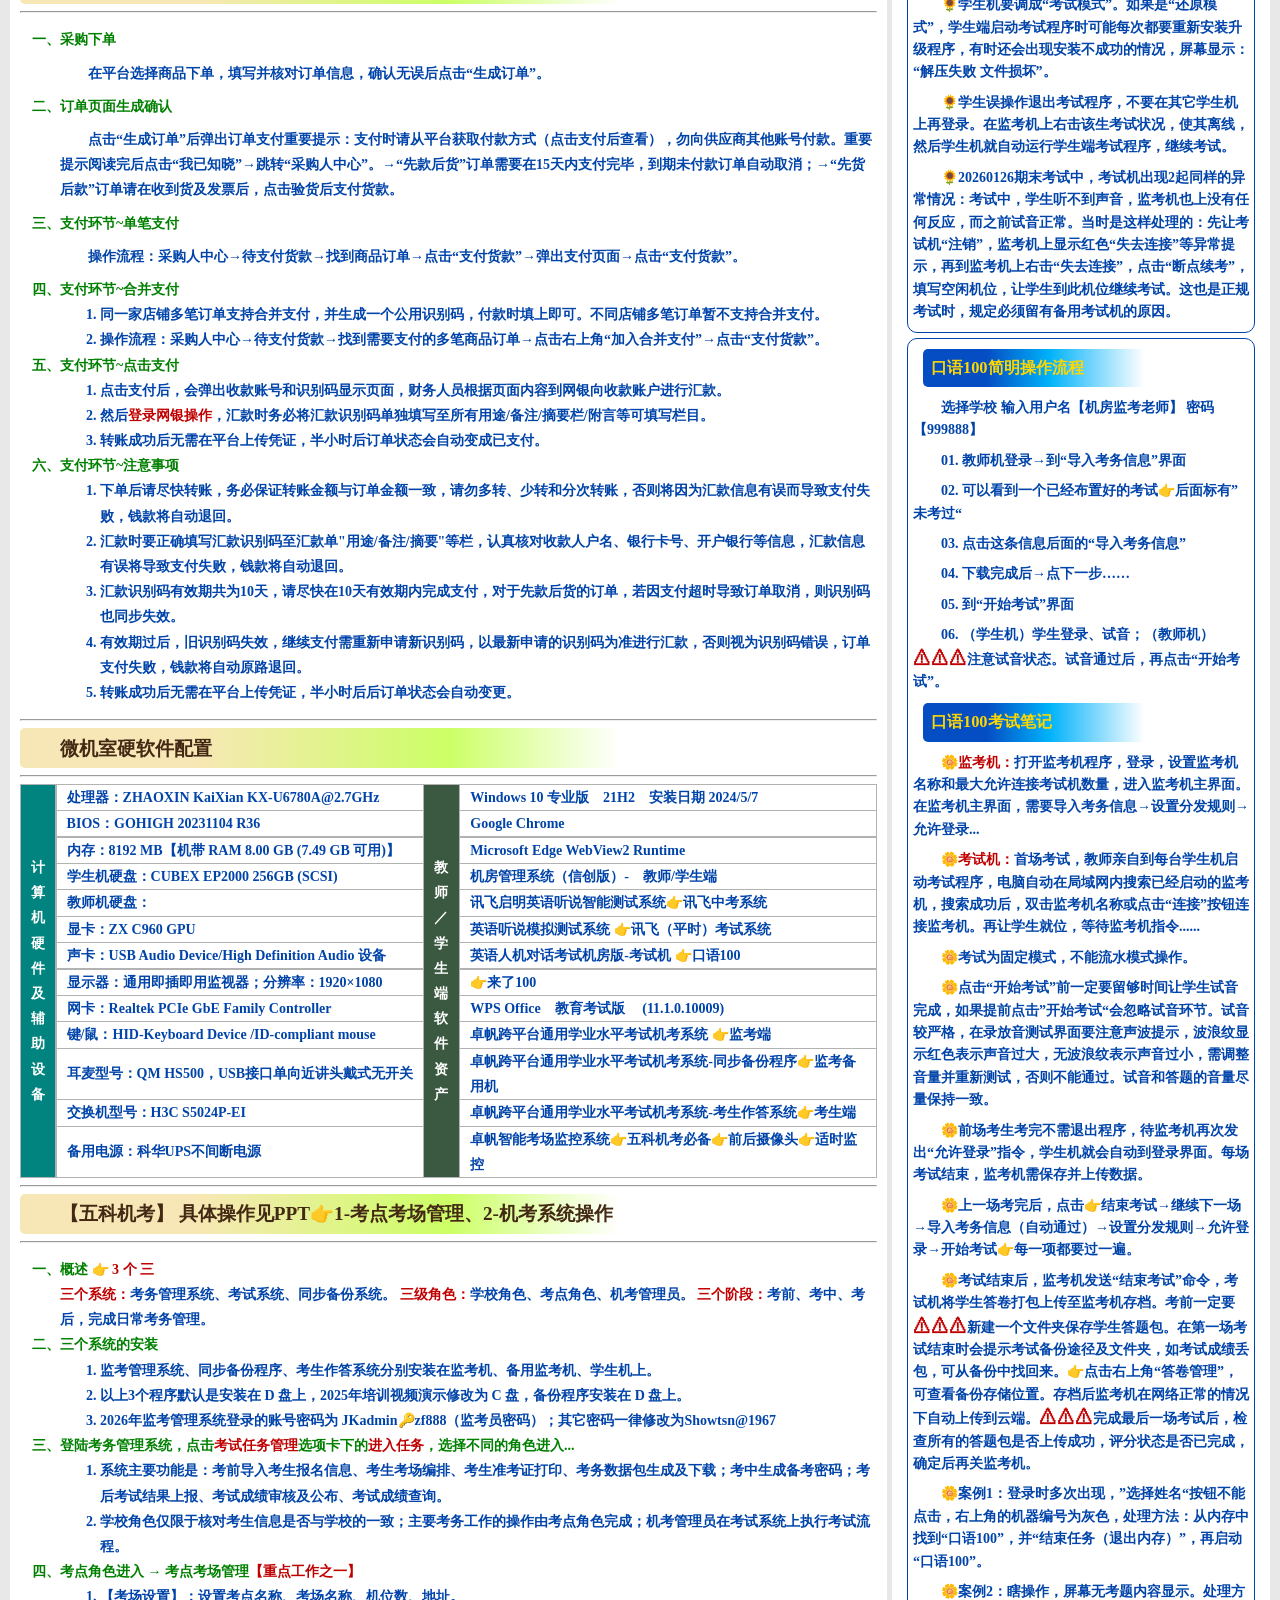
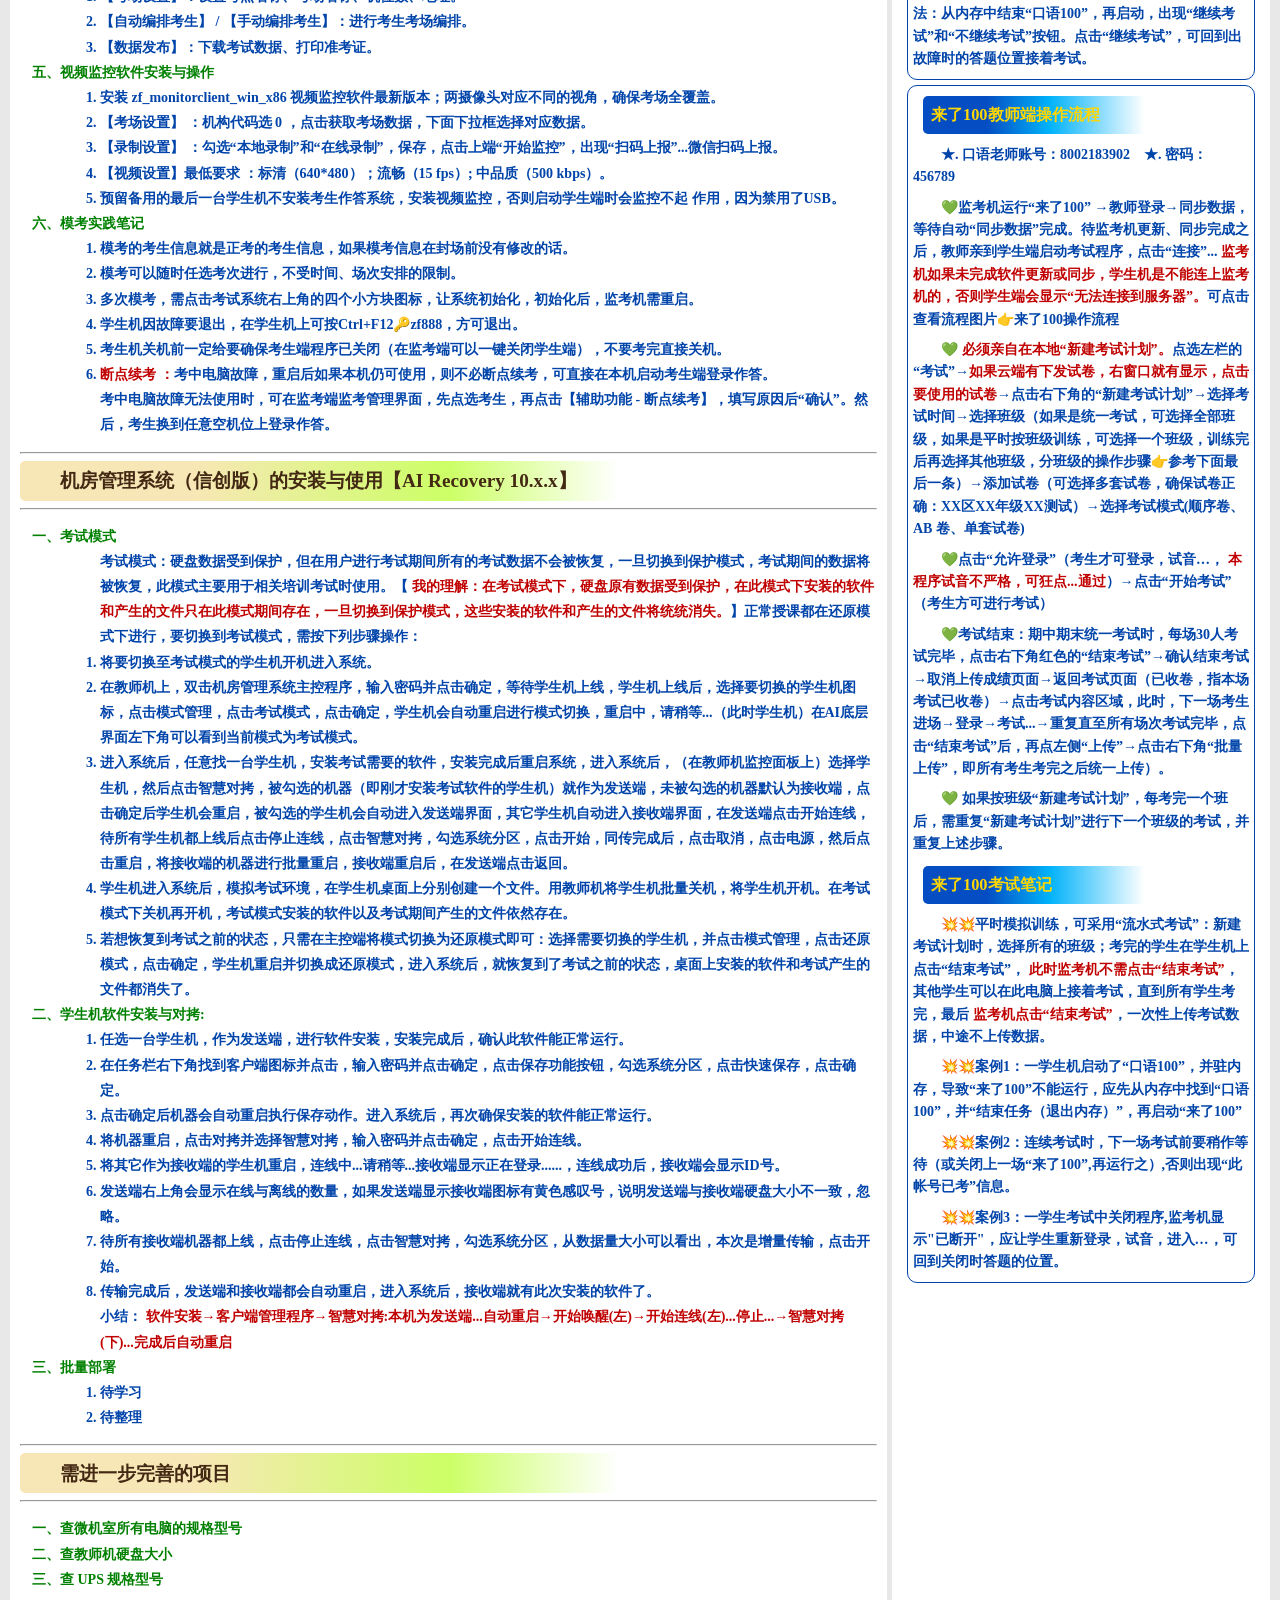
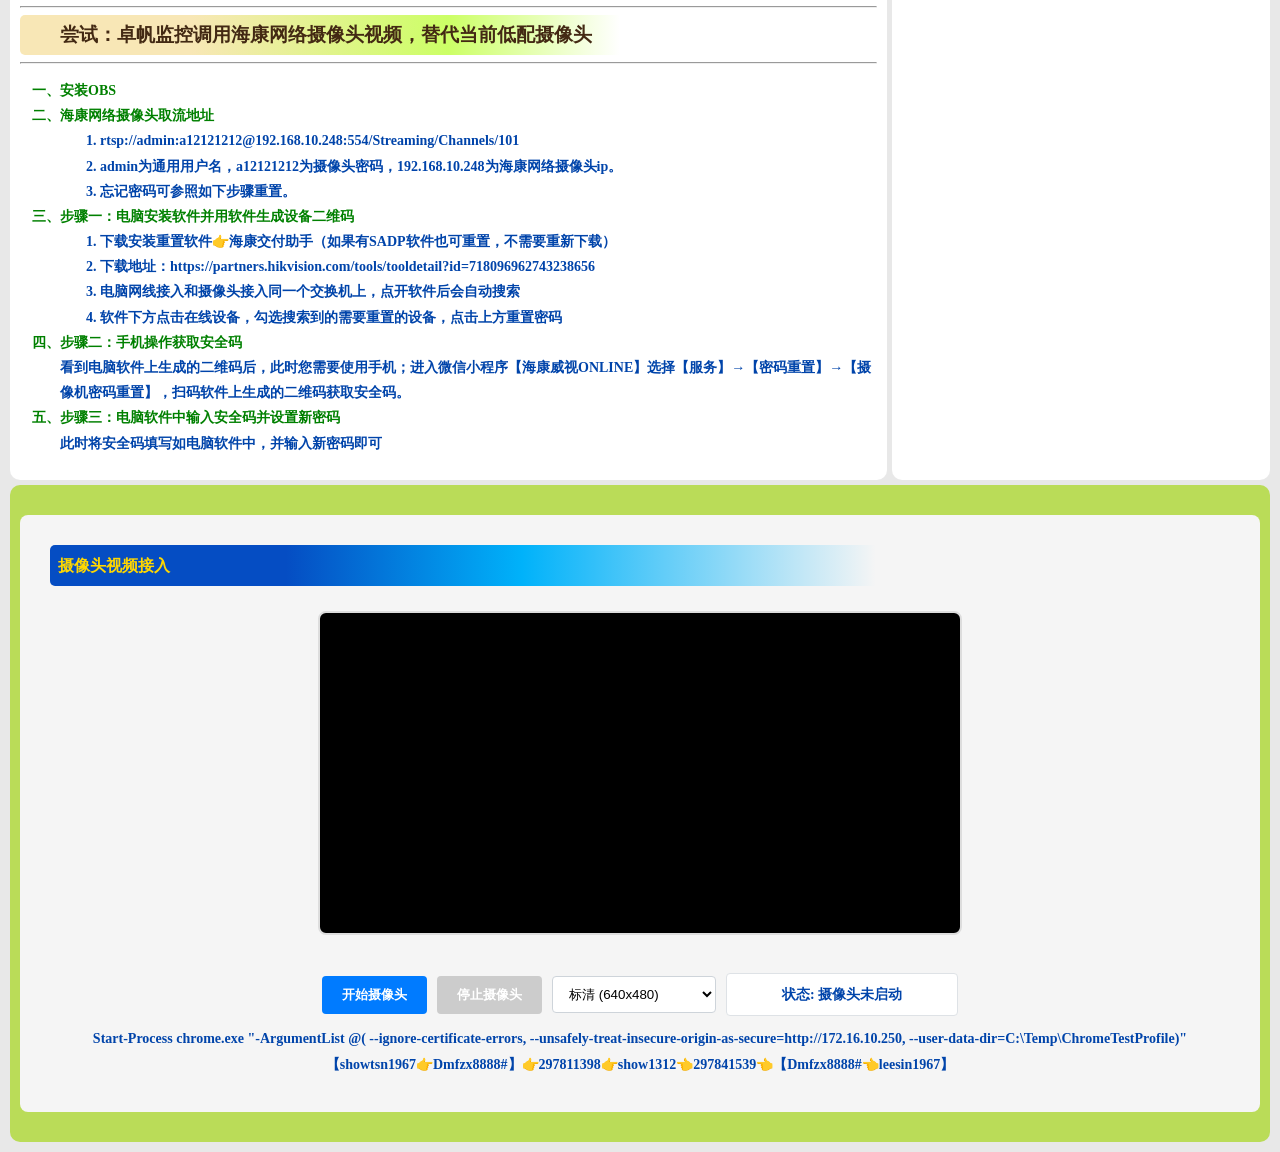
==== commit 8963b5a1: "Update index.html" ====
--- a/index.html
+++ b/index.html
@@ -50,7 +50,7 @@
                 <div class="abox">账号：1812023509200048268</div>
                 <div class="abox">学校法人黎方波：422202197105161851</div>
 
-                <div class="abox">工会网银 → UPW🔑diMa6Zai***→qqbirth</div>
+                <div class="abox">工会网银 → UPW🔑diMa6Zai***→qqbir</div>
                 <div class="abox" style="grid-row: span 5;background-color:#A84B0C; color:white">机<br>房<br>数<br>据</div>
                 <div class="abox">机房管理系统（信创版）🔒Admin🔑admin</div>
 
@@ -456,4 +456,4 @@
 		</footer>
     </div>
 </body>
-</html>+</html>
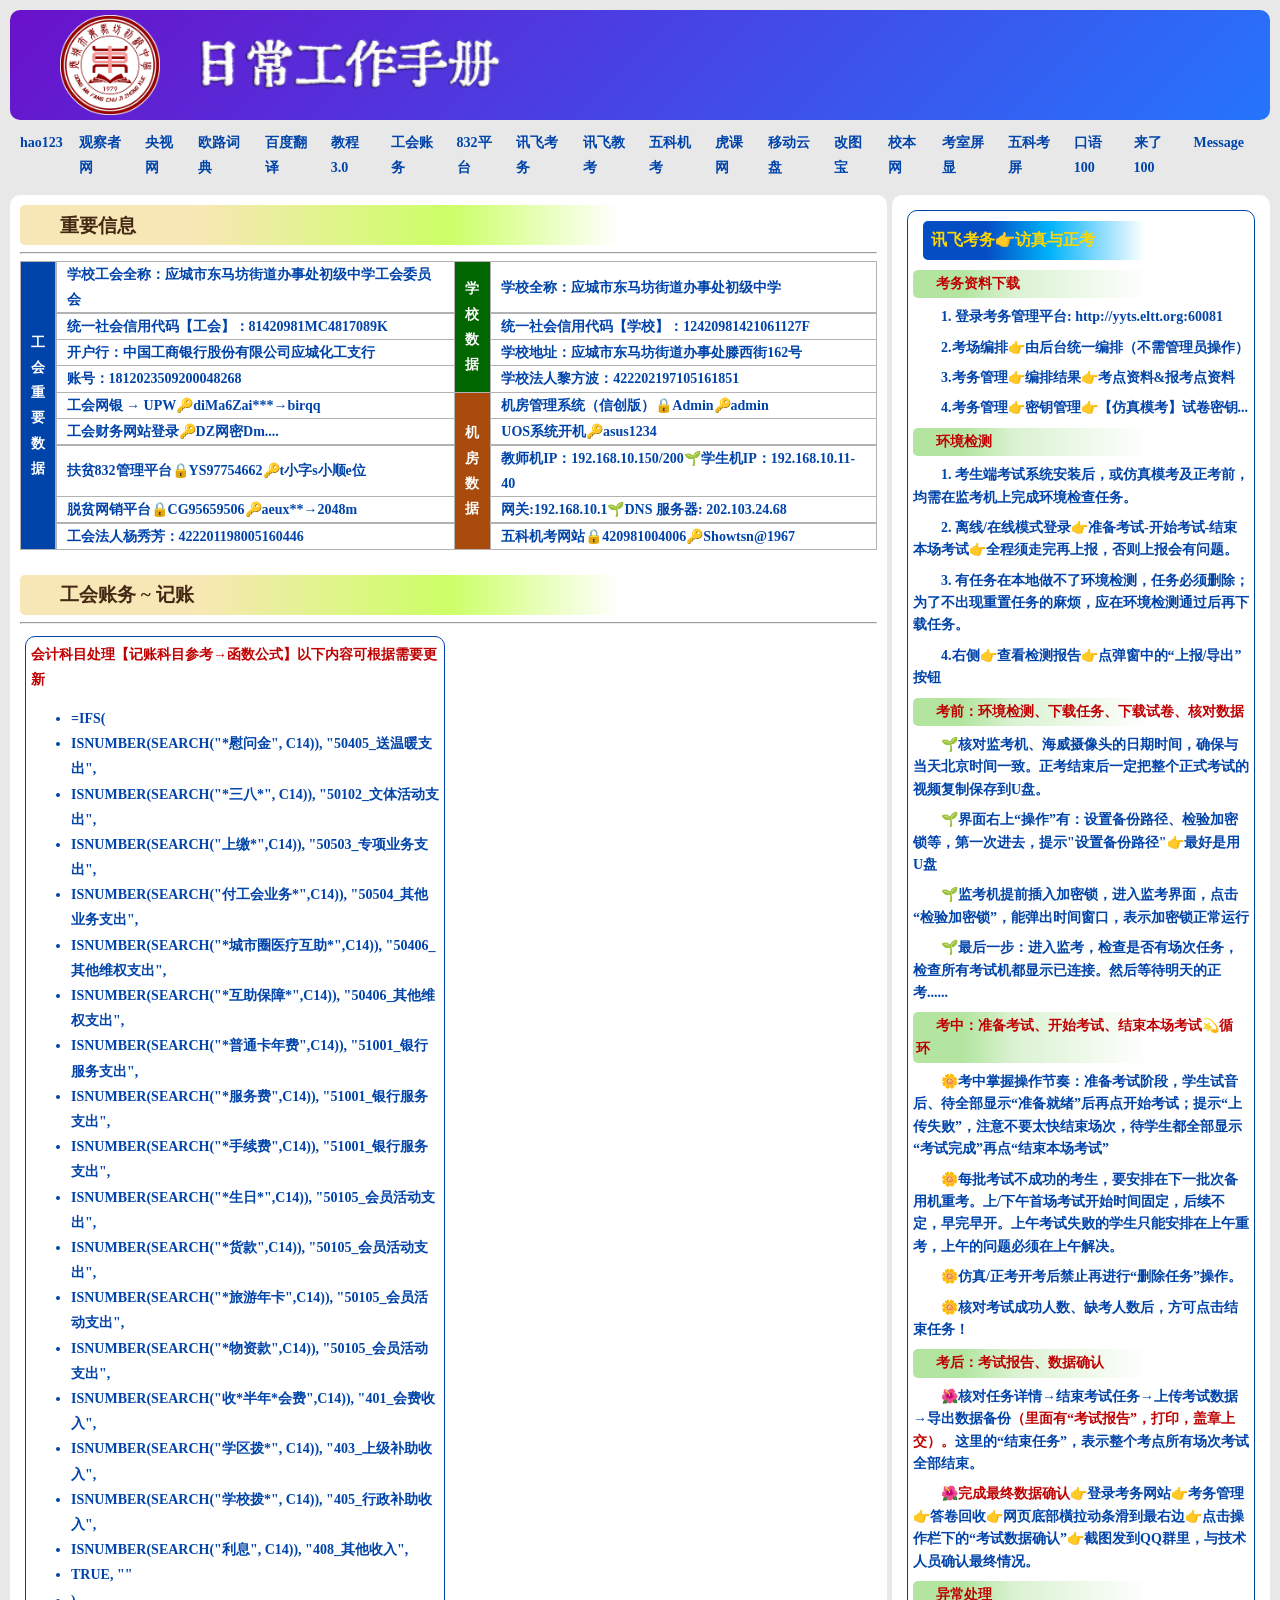
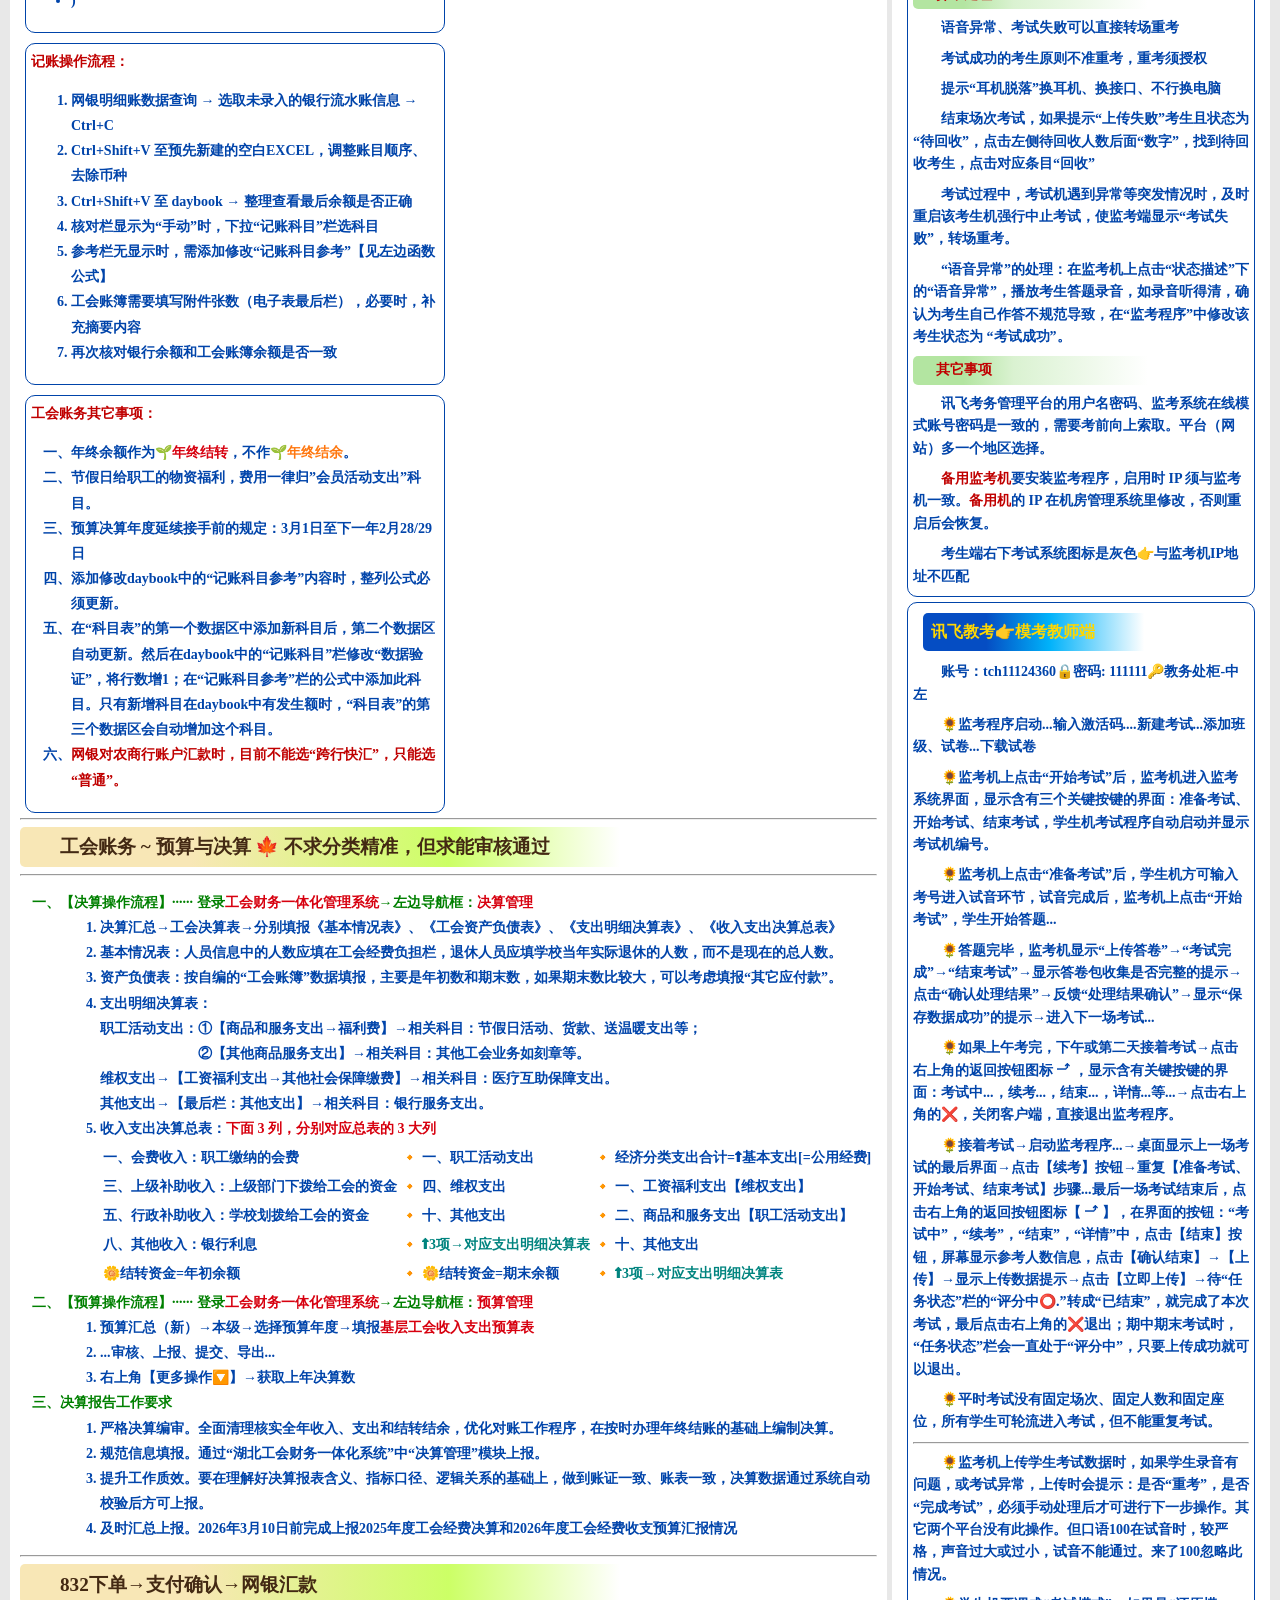
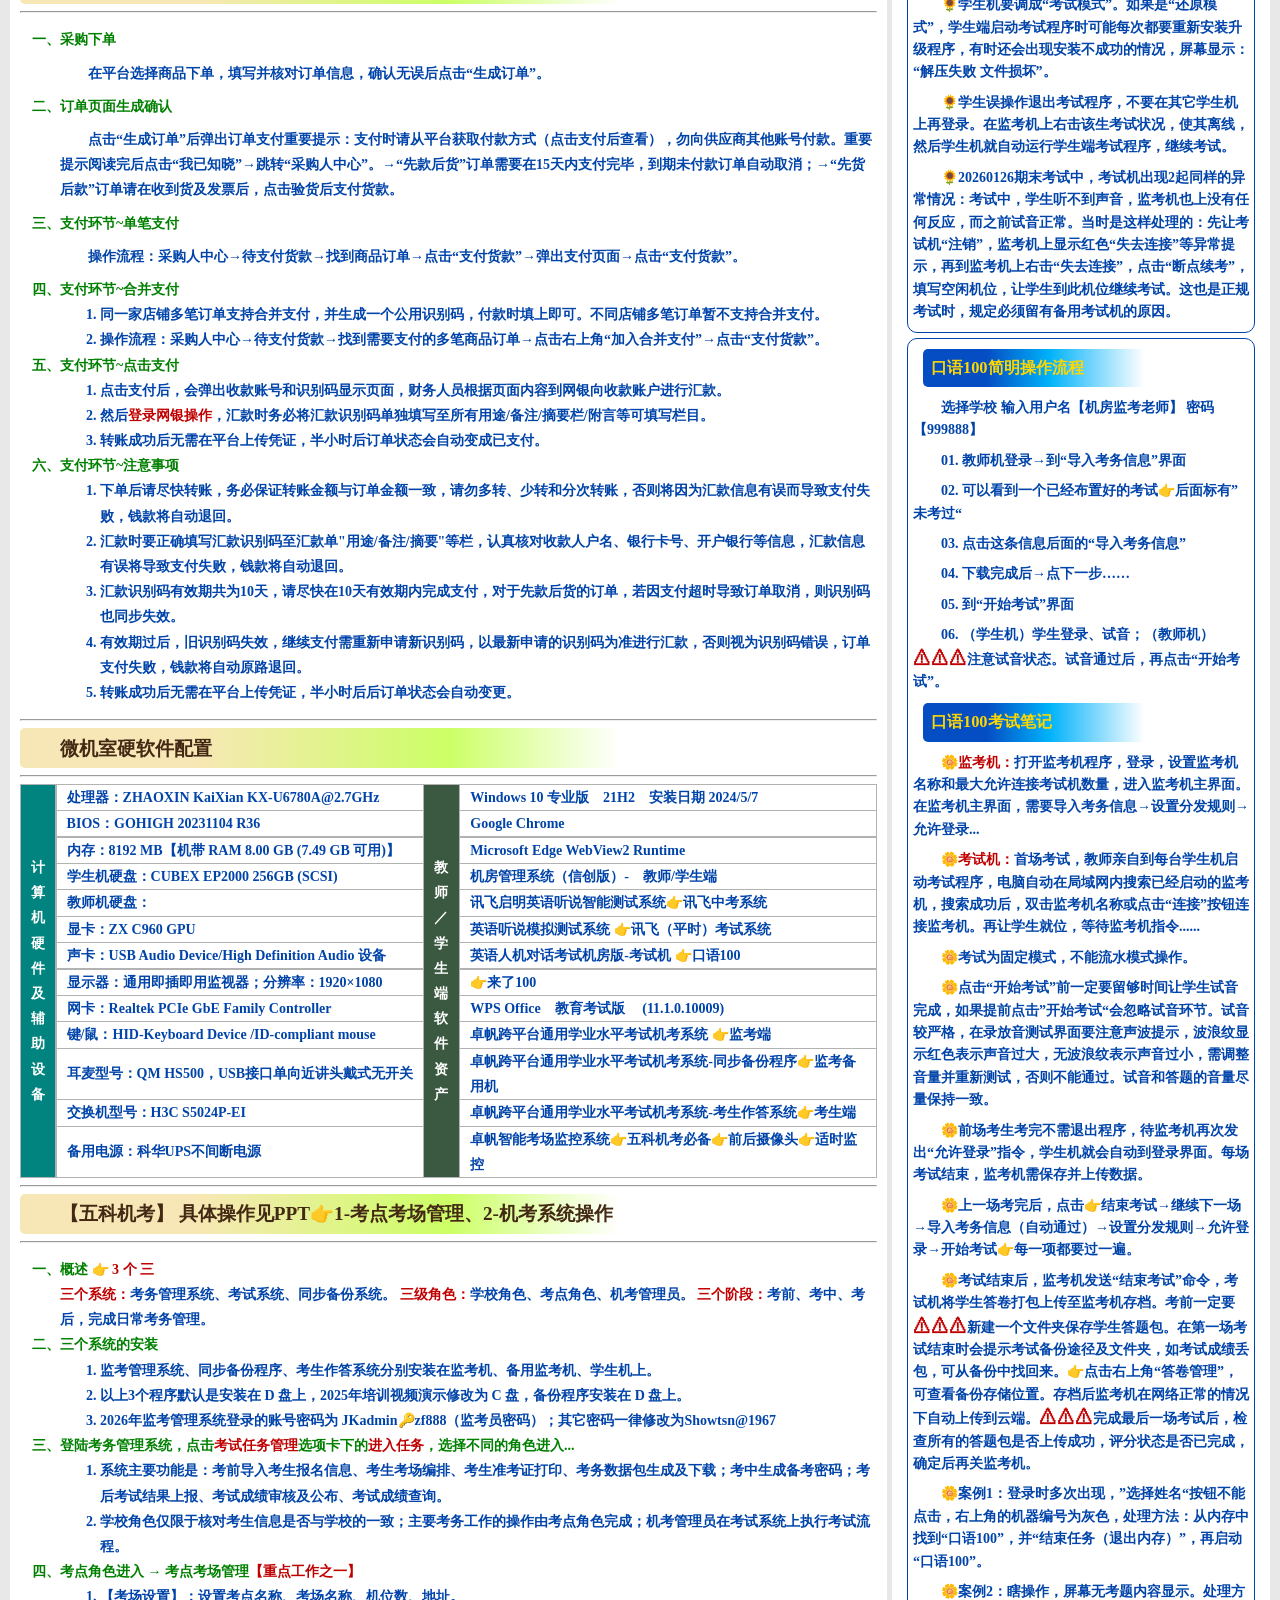
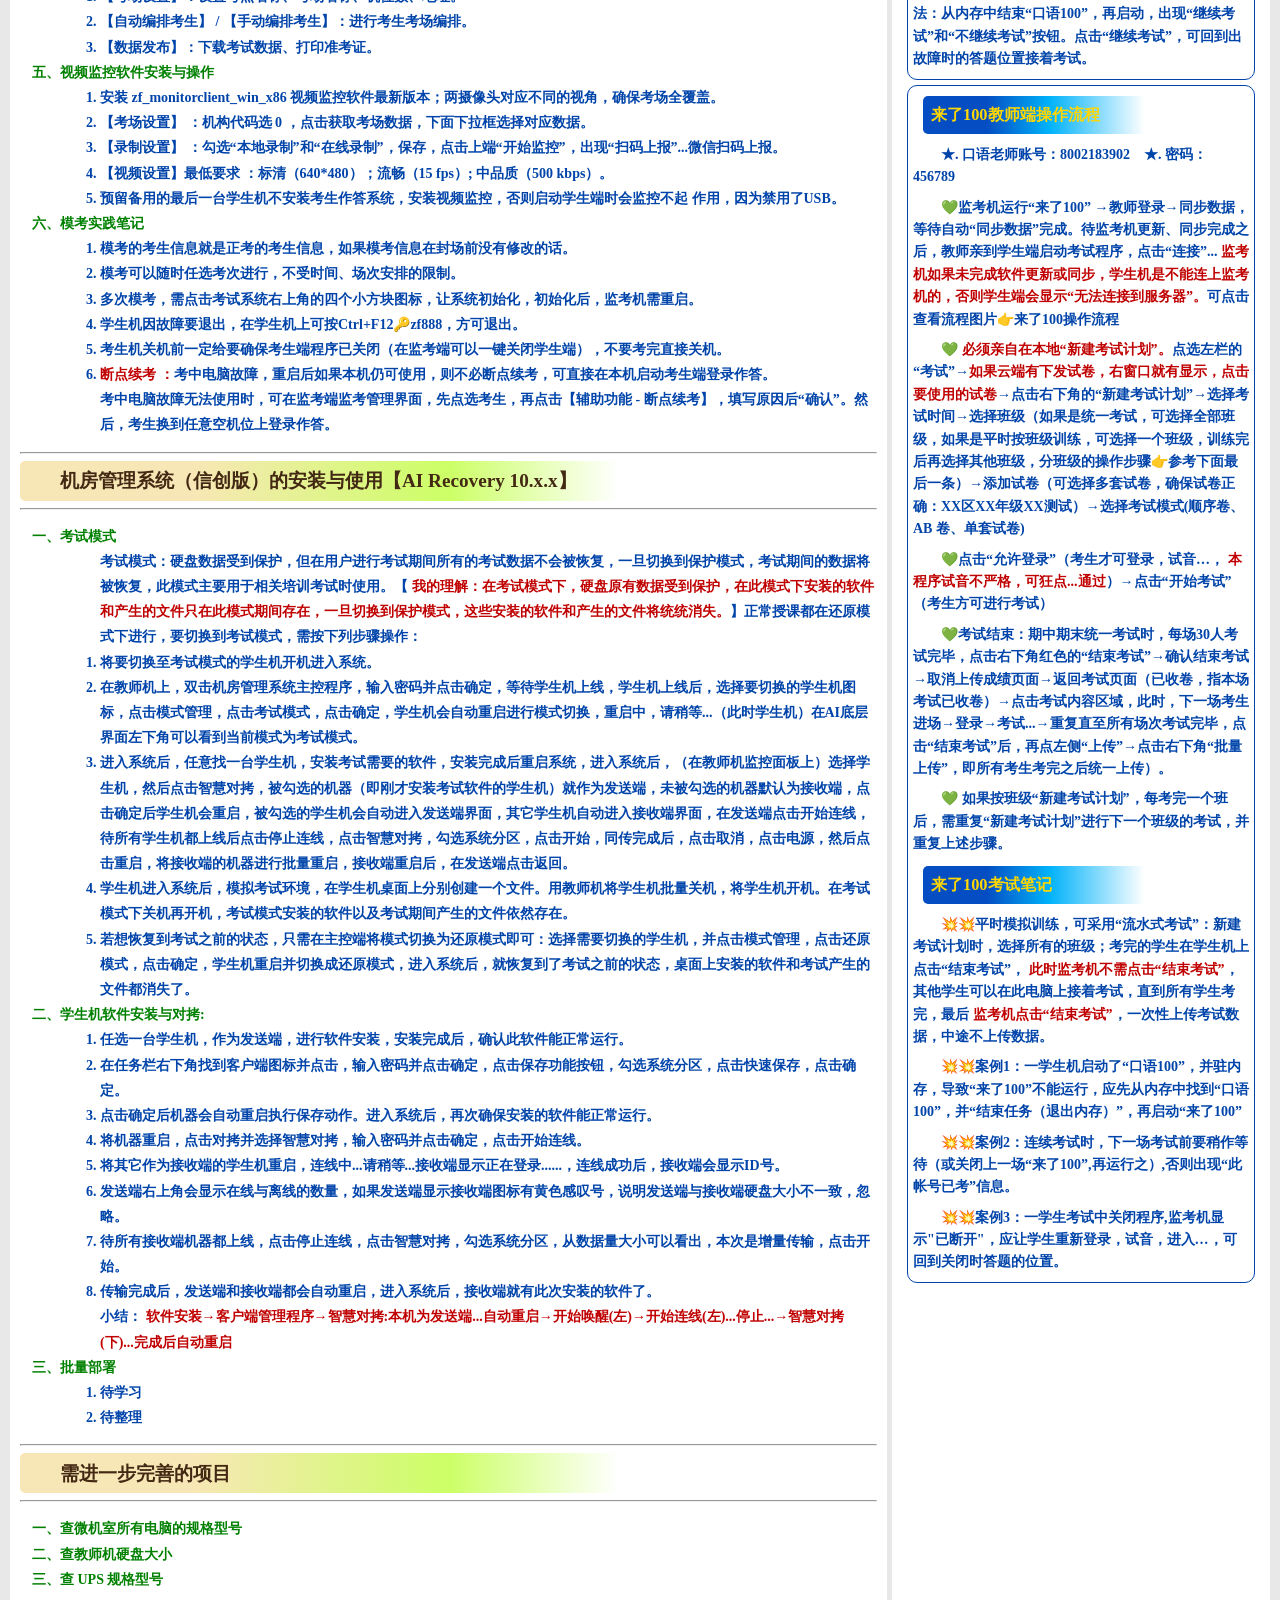
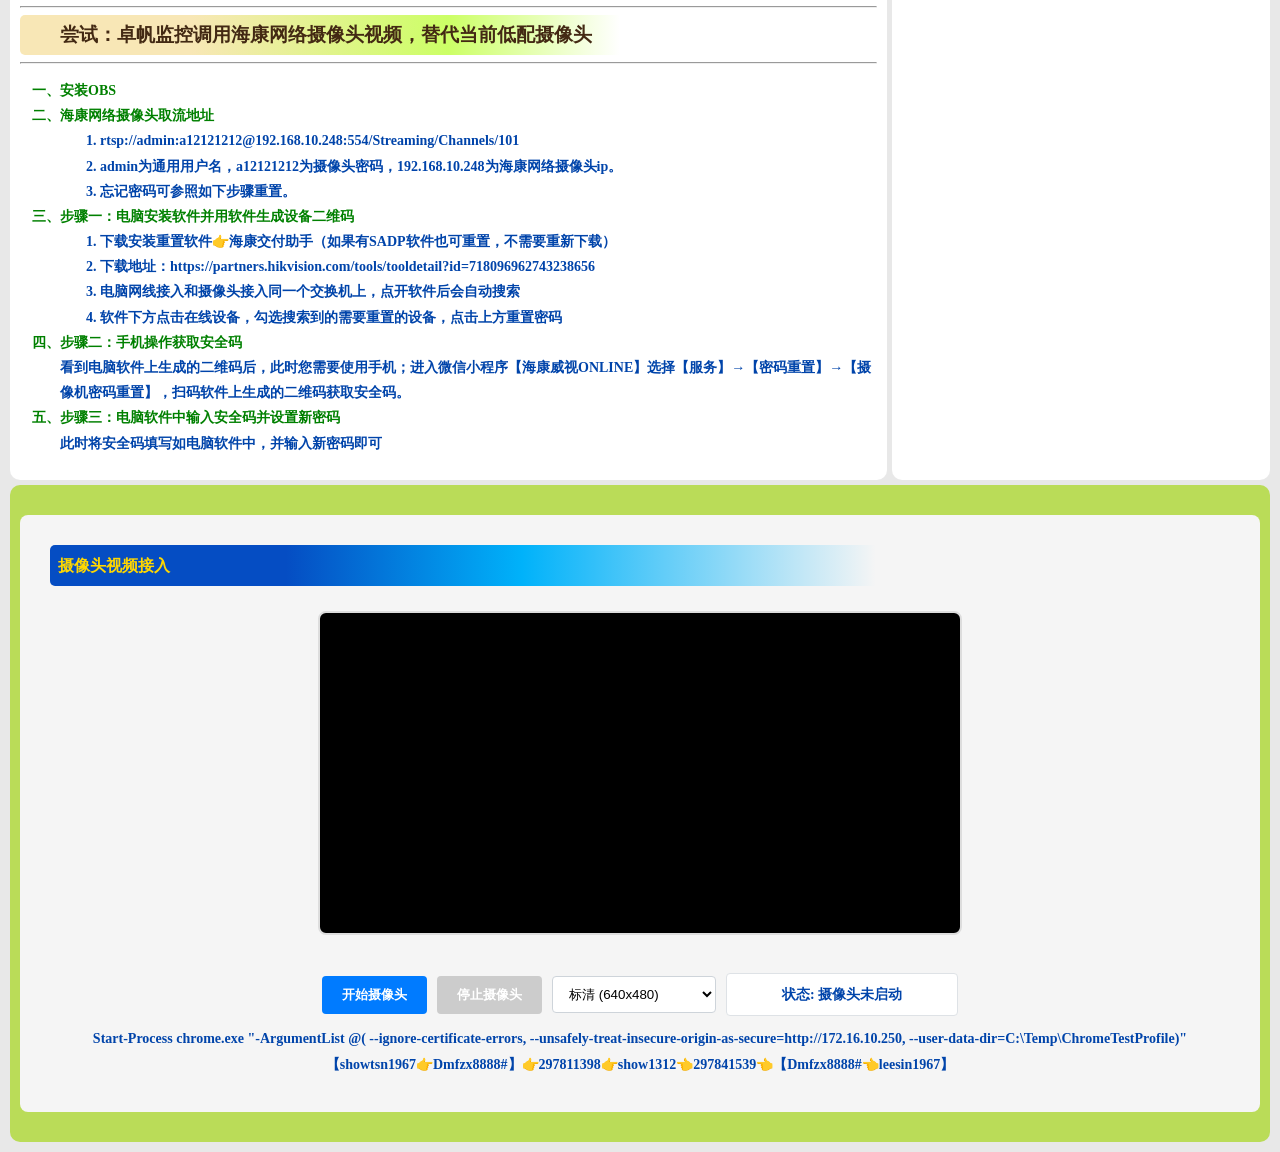
==== commit cb629e54: "Add files via upload" ====
--- a/index.html
+++ b/index.html
@@ -50,7 +50,7 @@
                 <div class="abox">账号：1812023509200048268</div>
                 <div class="abox">学校法人黎方波：422202197105161851</div>
 
-                <div class="abox">工会网银 → UPW🔑diMa6Zai***→qqbir</div>
+                <div class="abox">工会网银 → UPW🔑diMa6Zai***→birqq</div>
                 <div class="abox" style="grid-row: span 5;background-color:#A84B0C; color:white">机<br>房<br>数<br>据</div>
                 <div class="abox">机房管理系统（信创版）🔒Admin🔑admin</div>
 
@@ -456,4 +456,4 @@
 		</footer>
     </div>
 </body>
-</html>
+</html>
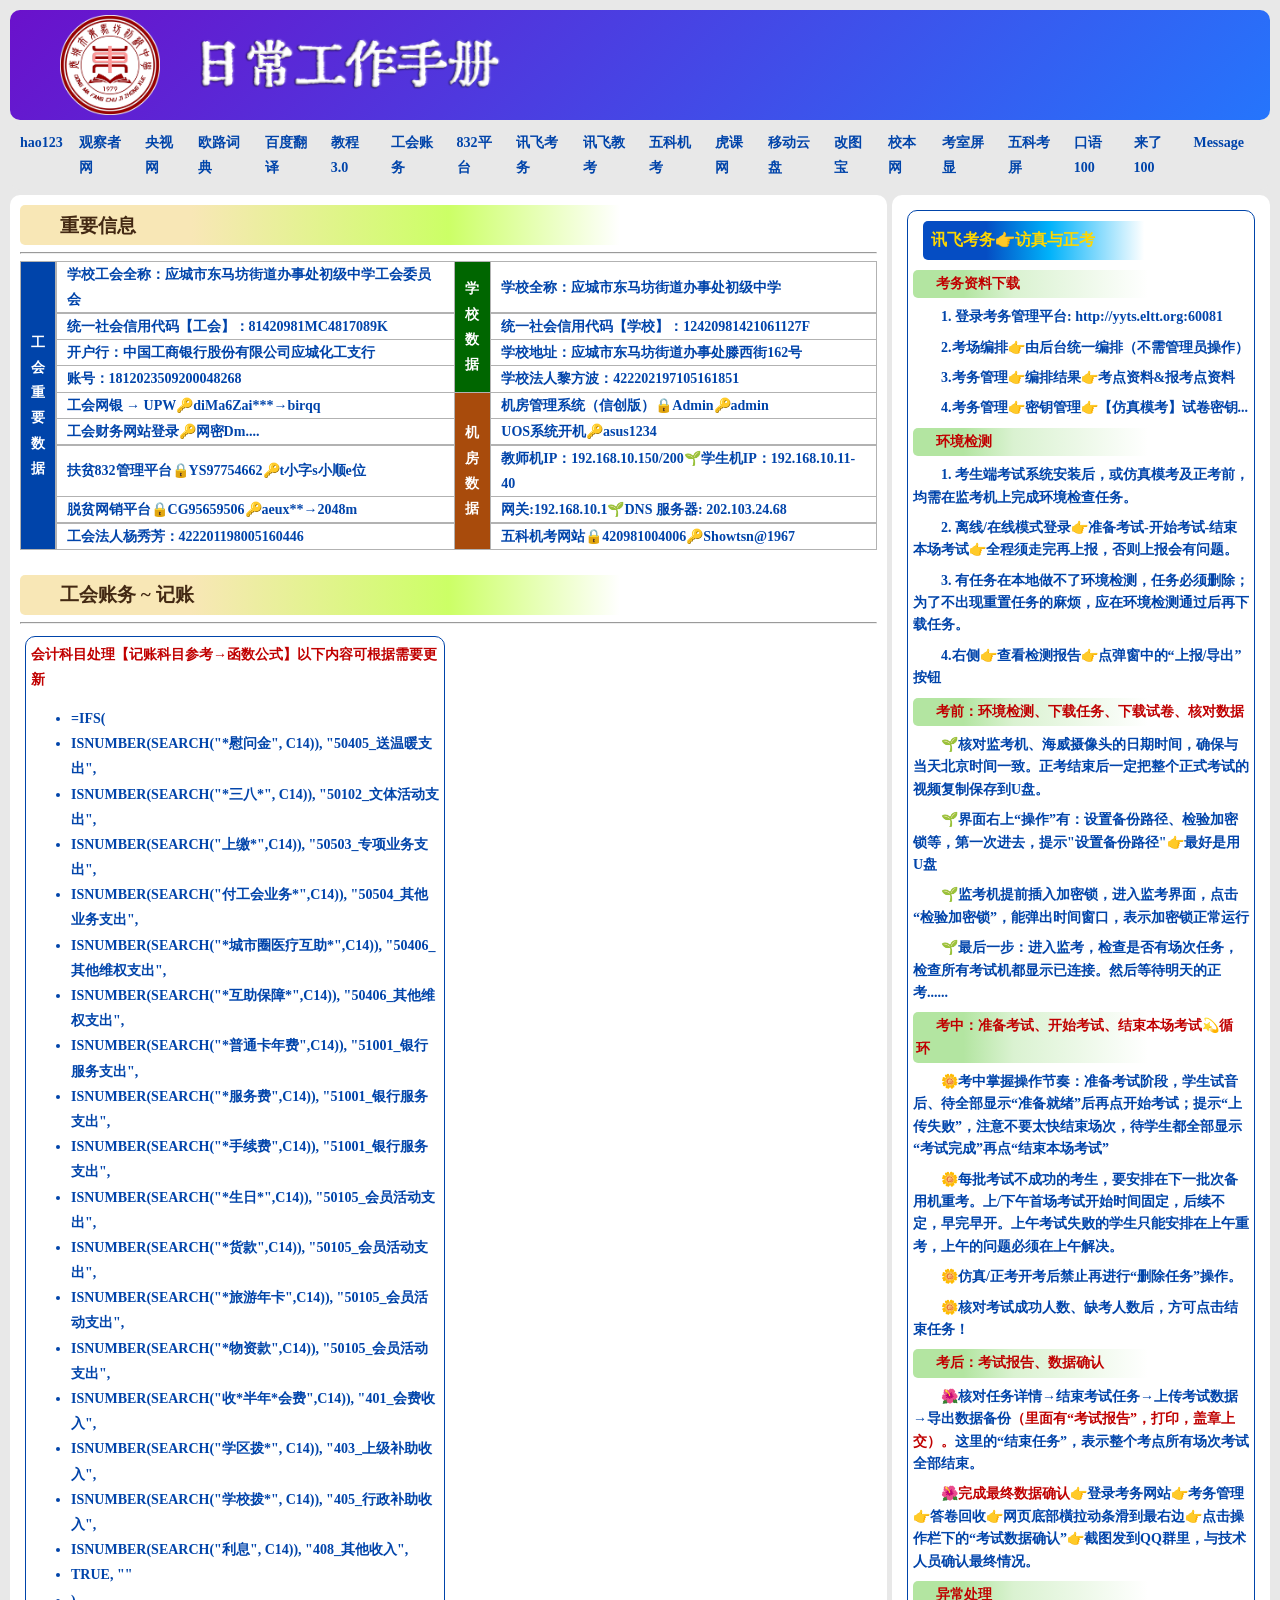
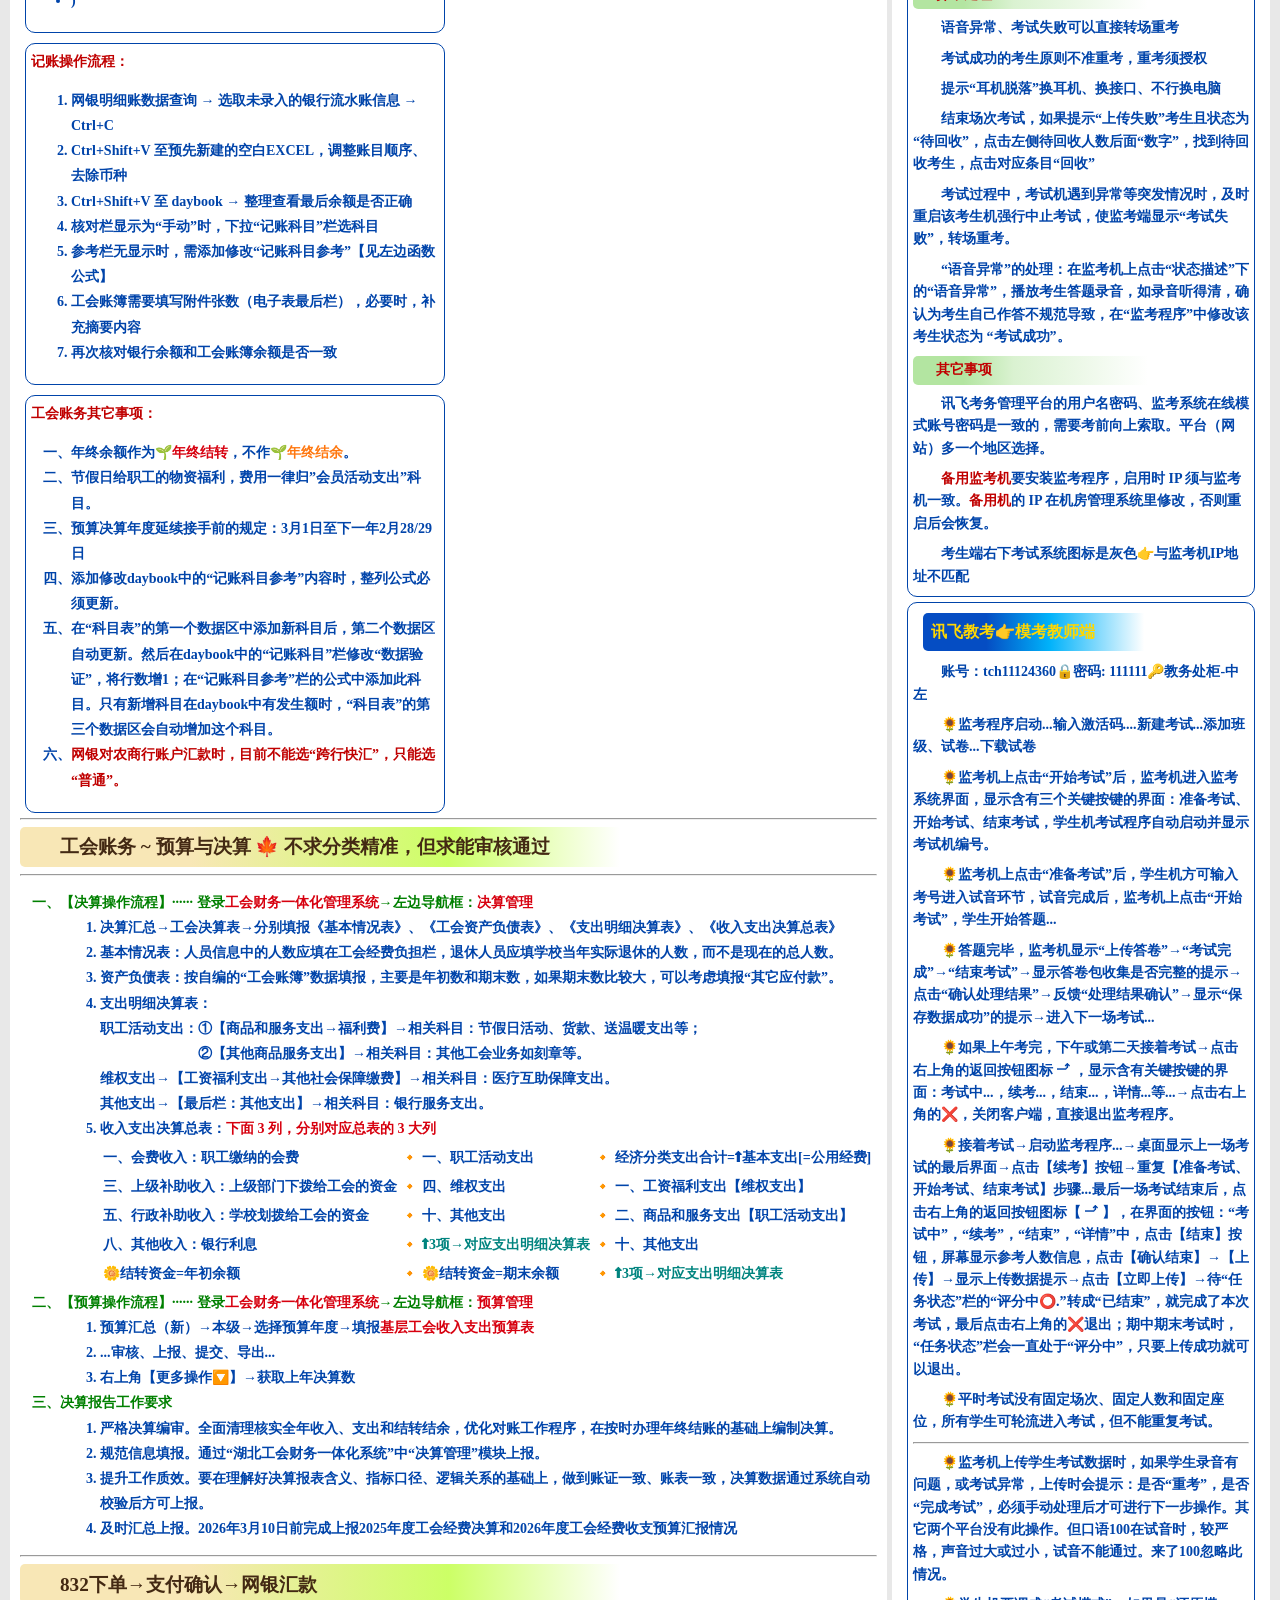
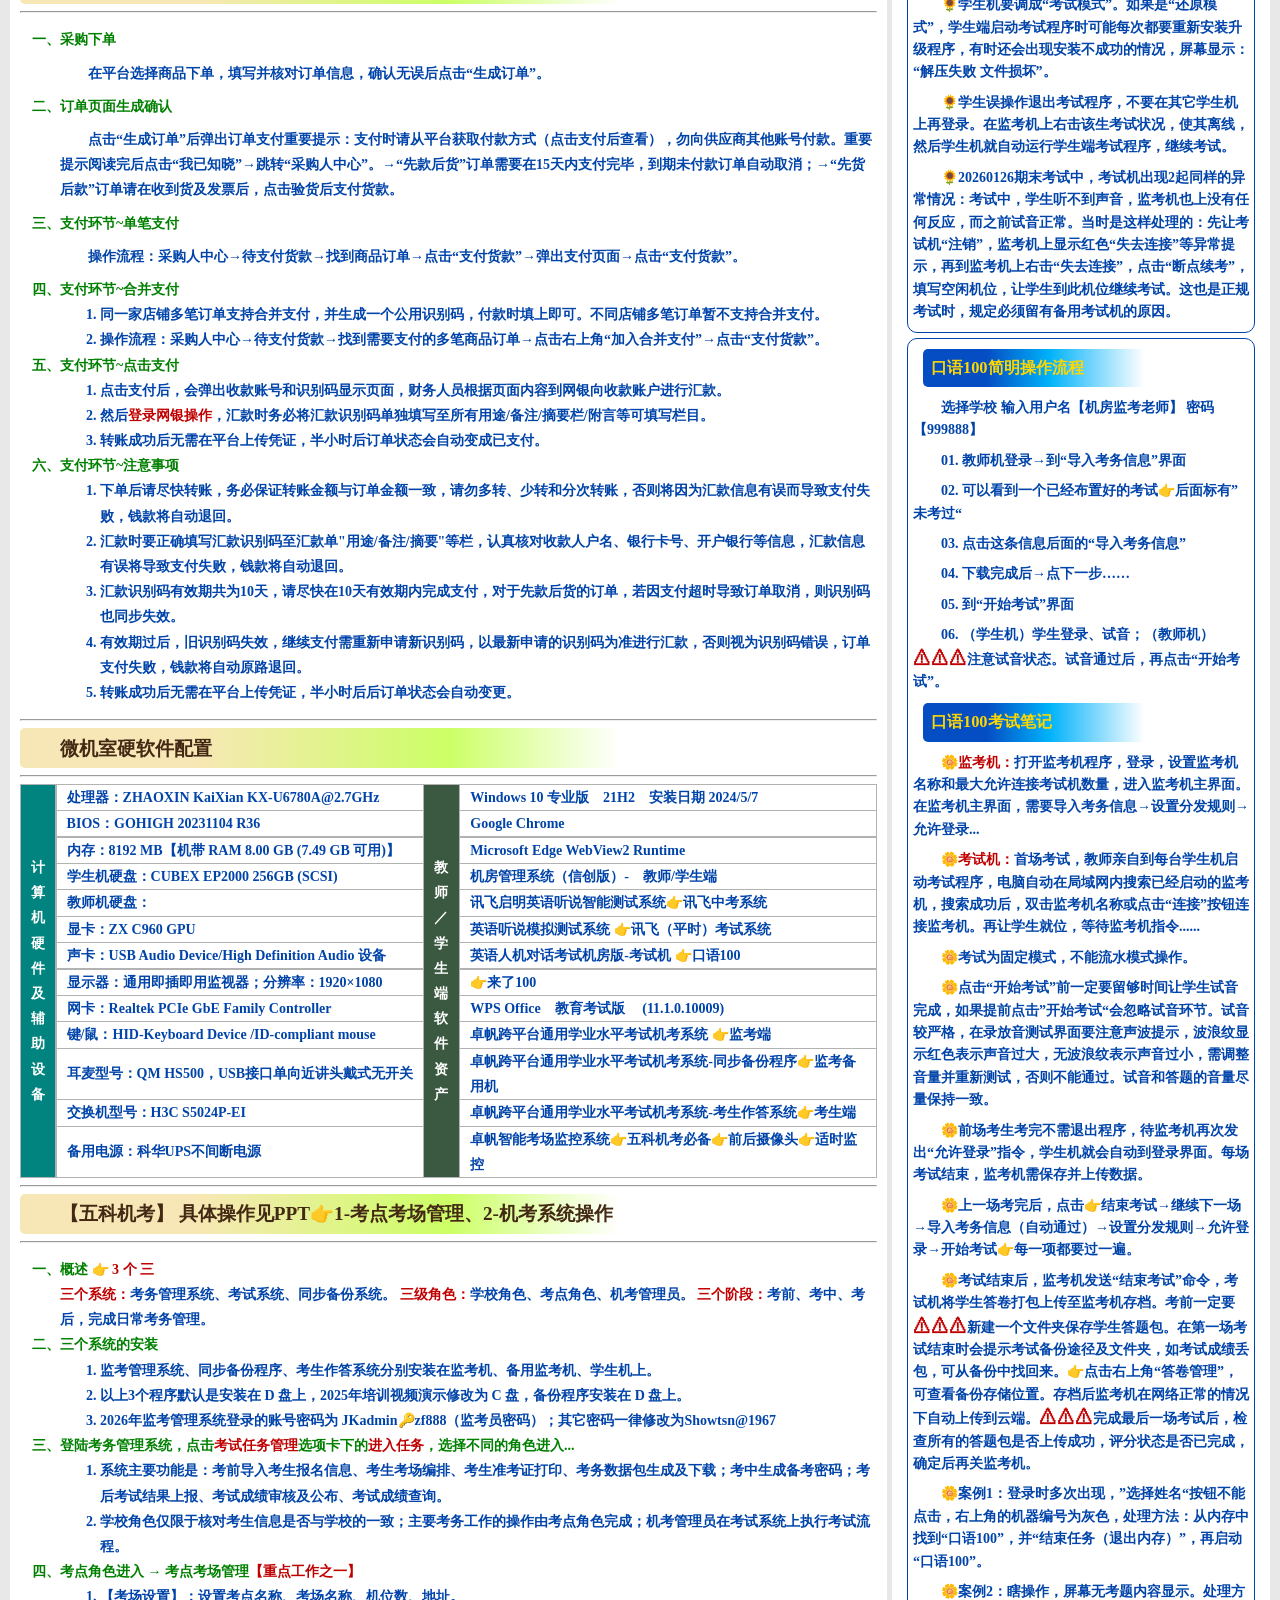
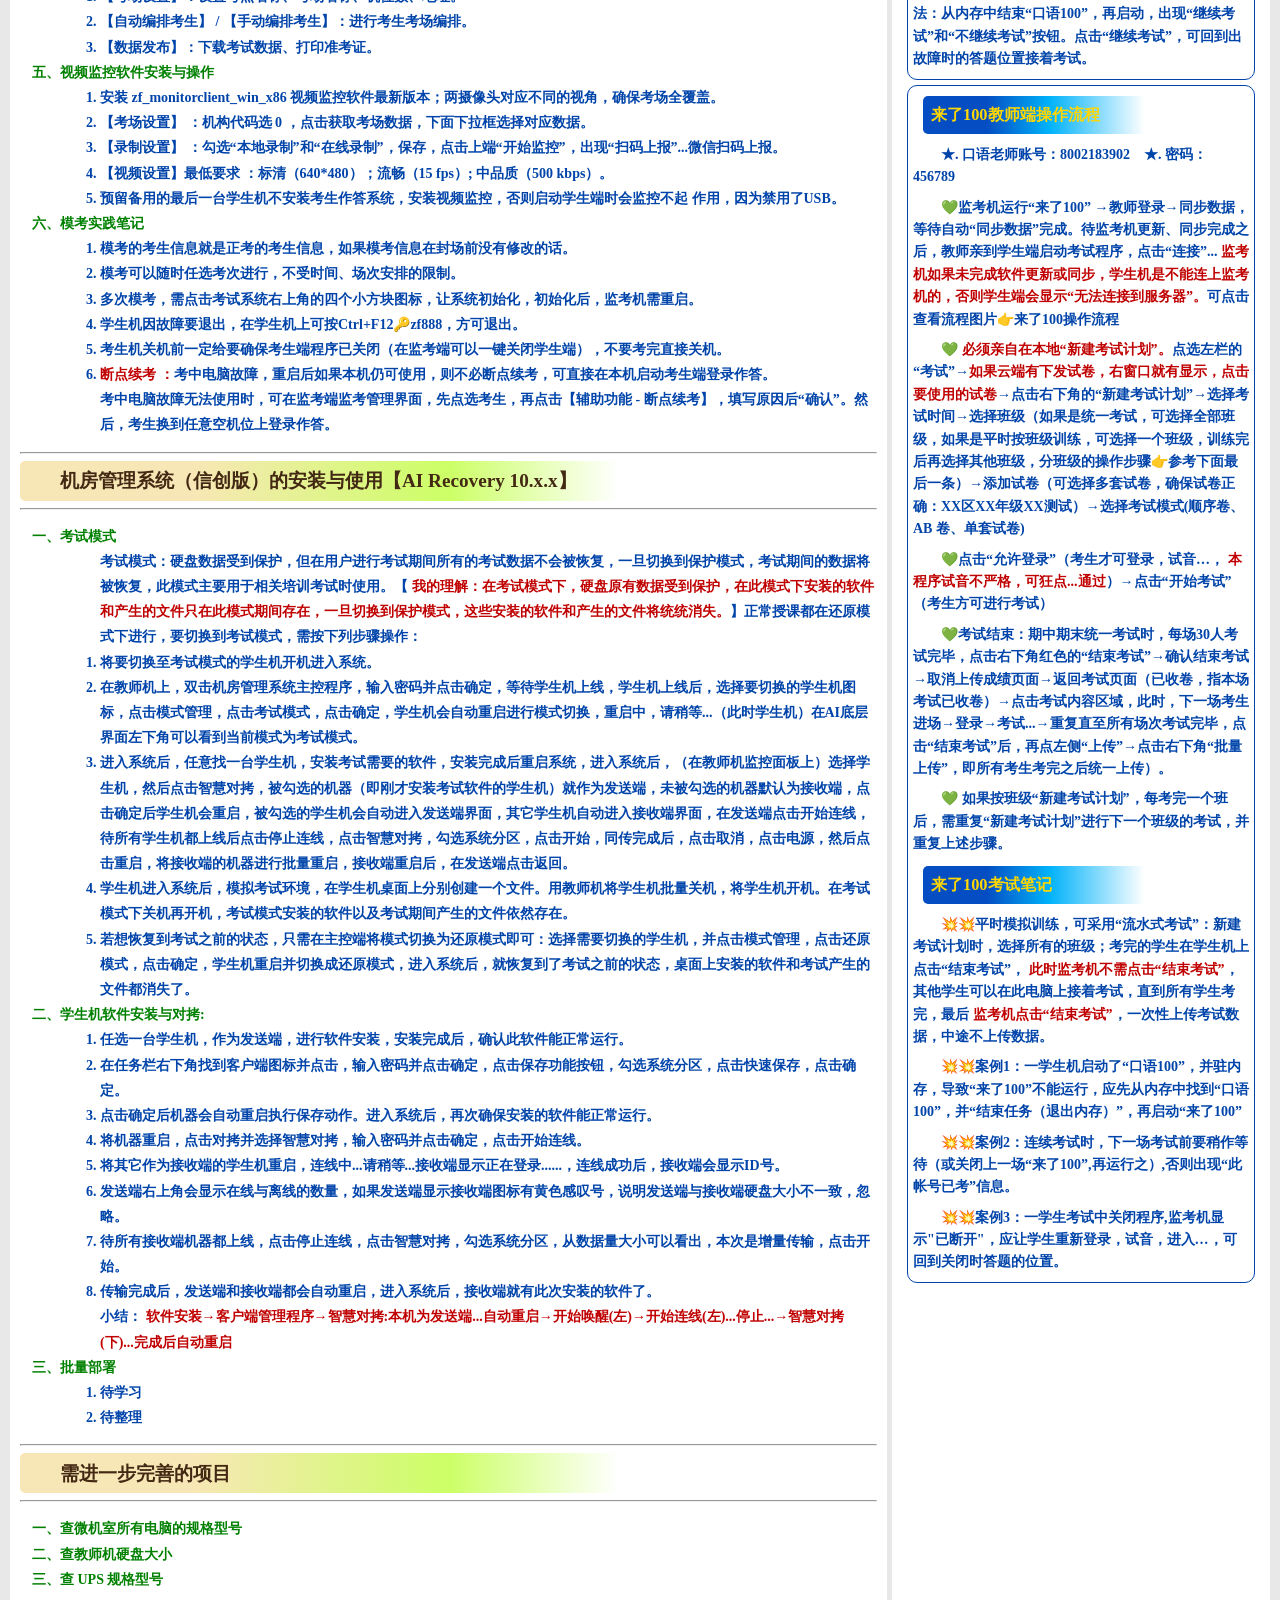
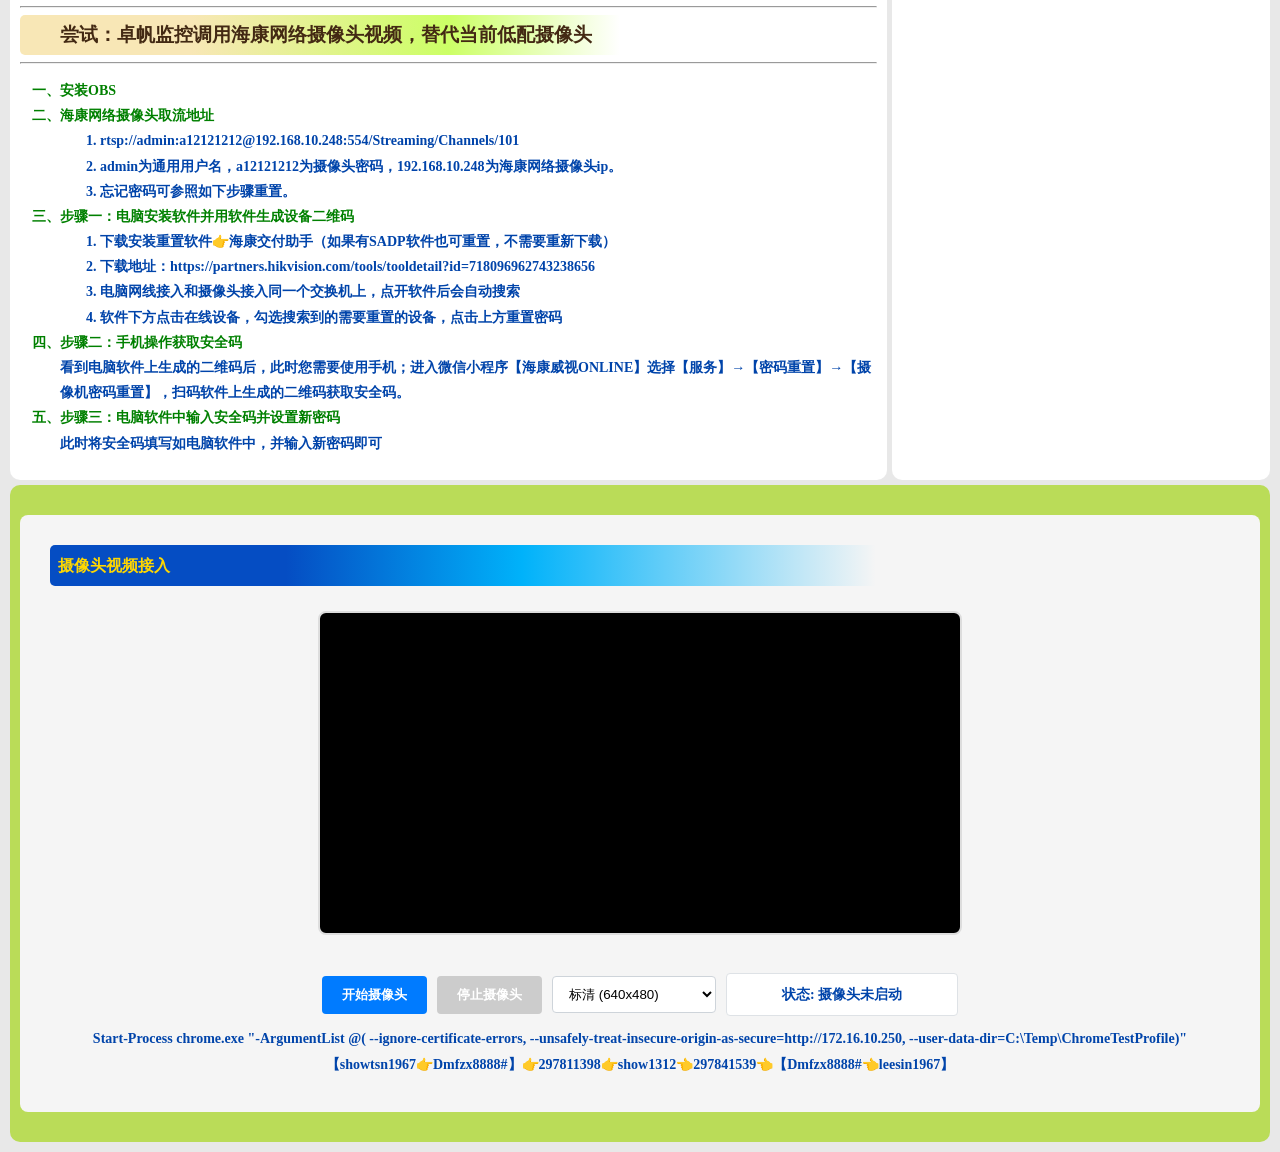
==== commit a0302e0c: "Add files via upload" ====
--- a/index.html
+++ b/index.html
@@ -54,7 +54,7 @@
                 <div class="abox" style="grid-row: span 5;background-color:#A84B0C; color:white">机<br>房<br>数<br>据</div>
                 <div class="abox">机房管理系统（信创版）🔒Admin🔑admin</div>
 
-                <div class="abox">工会财务网站登录🔑DZ网密Dm....</div>
+                <div class="abox">工会财务网站登录🔑网密Dm....</div>
                 <div class="abox">UOS系统开机🔑asus1234</div>
 
                 <div class="abox">扶贫832管理平台🔒YS97754662🔑t小字s小顺e位</div>
